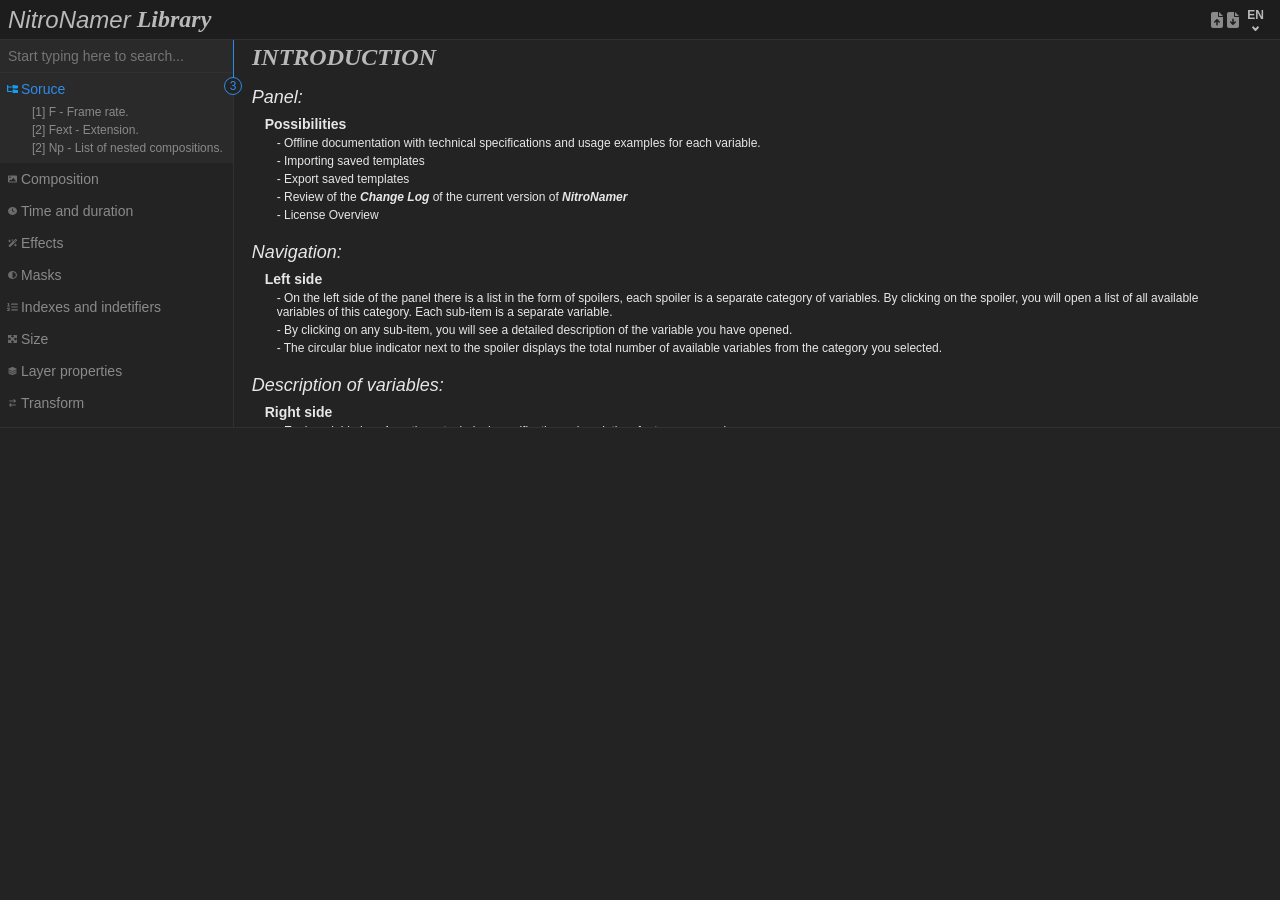
==== client/index.html @ 2a54e691 "NitroNamer Library - source tutorial for H" ====
<!DOCTYPE html>
<html lang="en">

<head>
    <meta charset="UTF-8">
    <title>NitroNamer</title>
    <link rel="stylesheet" href="styles.css">
    <link rel="stylesheet" href="css/videoBlock.css">
    <link rel="stylesheet" href="css/customAlert01.css">
</head>

<body>

    <div id="custom-alert-overlay">
        <div id="custom-alert-box">
            <div id="custom-alert-header">
                <span class="alert-library">NitroNamer Library</span>
                <span class="alert-text">Alert</span>
            </div>
            <div id="custom-alert-message">
                <!-- Здесь будет основной текст сообщения -->
            </div>
            <button id="custom-alert-close" data-i18n="defaultCustomAlertMessageButton_01"></button>
        </div>
    </div>

    <!-- Затеняющий блок -->
    <div id="shadow-overlay" class="shadow-overlay" style="display: none;"></div>

    <!-- Верхний блок -->
    <div class="top-bar">
        <span class="title-thin-italic" data-i18n="titleThinItalic">NitroNamer</span>
        <span class="title-semibold-italic" data-i18n="titleSemiboldItalic"> Library</span>
        <span class="home-text" data-i18n="homeText">Home</span>

        <!-- Блок иконок добавляем перед language-selector -->
        <div class="file-icons">
            <img src="icons/icon-file-arrow-up.svg" id="icon-export-down" alt="Export">
            <img src="icons/icon-file-arrow-down.svg" id="icon-import-up" alt="Import">
        </div>

        <div class="language-selector">
            <div class="selected-language-container">
                <span class="selected-language">EN</span>
                <img src="icons/arrow.svg" class="arrow-icon" alt="Arrow">
            </div>
            <div class="language-dropdown">
                <div class="language-option">EN</div>
                <div class="language-option">RU</div>
                <div class="language-option">CN</div>
            </div>
        </div>
    </div>

    <!-- Контейнер для двух колонок -->
    <div class="split-container">
        <!-- Левая колонка со спойлерами -->
        <div class="left">
            <input type="text" class="spoiler-search" data-i18n="leftBlock_searchSpoilerInput"
                placeholder="Start typing here to search...">
            <!-- Source-->
            <div class="spoiler active" onclick="toggleSpoiler(this)">
                <div class="spoiler-title-container">
                    <div class="spoiler-icon-container">
                        <img src="icons/icon-folder-structure.svg" class="spoiler-icon" alt="Icon 1">
                    </div>
                    <div class="spoiler-title" data-i18n="leftBlock_spoilerSoruce_1">Soruce</div>
                </div>
                <div class="spoiler-content">
                    <p data-source="F" onclick="selectSubItem(this);showContent('F')"
                        data-i18n="leftBlock_spoilerSoruce_2">[1] F - Frame rate.</p>
                    <p data-source="Fext" onclick="selectSubItem(this);showContent('Fext')"
                        data-i18n="leftBlock_spoilerOther_3">[2]
                        Fext - Extension.</p>
                    <p data-source="Np" onclick="selectSubItem(this);showContent('Np')"
                        data-i18n="leftBlock_spoilerSoruce_4">[2] Np - List of nested compositions.</p>
                </div>
            </div>
            <!-- Composition information -->
            <div class="spoiler inactive" onclick="toggleSpoiler(this)">
                <div class="spoiler-title-container">
                    <div class="spoiler-icon-container">
                        <img src="icons/icon-panoram.svg" class="spoiler-icon" alt="Icon 1">
                    </div>
                    <div class="spoiler-title" data-i18n="leftBlock_spoilerComposition_1">Composition</div>
                </div>
                <div class="spoiler-content">
                    <p data-source="C" onclick="selectSubItem(this);showContent('C')"
                        data-i18n="leftBlock_spoilerComposition_2">[1] C - Current composition name.</p>
                    <p data-source="Pn" onclick="selectSubItem(this);showContent('Pn')"
                        data-i18n="leftBlock_spoilerComposition_3">[1] Pn - Current project name.</p>
                </div>
            </div>
            <!-- Time and duration -->
            <div class="spoiler inactive" onclick="toggleSpoiler(this)">
                <div class="spoiler-title-container">
                    <div class="spoiler-icon-container">
                        <img src="icons/icon-clock.svg" class="spoiler-icon" alt="Icon 2">
                    </div>
                    <div class="spoiler-title" data-i18n="leftBlock_spoilerTimeAndDuration_1">Time and duration</div>
                </div>
                <div class="spoiler-content">
                    <p data-source="Ip" onclick="selectSubItem(this);showContent('Ip')"
                        data-i18n="leftBlock_spoilerTimeAndDuration_2">[1] Ip - Entry point of the layer.</p>
                    <p data-source="Op" onclick="selectSubItem(this);showContent('Op')"
                        data-i18n="leftBlock_spoilerTimeAndDuration_3">[1] Op - Exit point of the layer.</p>
                    <p data-source="D" onclick="selectSubItem(this);showContent('D')"
                        data-i18n="leftBlock_spoilerTimeAndDuration_4">[4] D - Duration of the layer.</p>
                    <p data-source="Df" onclick="selectSubItem(this);showContent('Df')"
                        data-i18n="leftBlock_spoilerTimeAndDuration_5">[1] Df - Time duration of the layer.</p>
                    <p data-source="Cd" onclick="selectSubItem(this);showContent('Cd')"
                        data-i18n="leftBlock_spoilerTimeAndDuration_6">[4] Cd - Duration in frames.</p>
                </div>
            </div>
            <!-- Effects -->
            <div class="spoiler inactive" onclick="toggleSpoiler(this)">
                <div class="spoiler-title-container">
                    <div class="spoiler-icon-container">
                        <img src="icons/icon-magic.svg" class="spoiler-icon" alt="Icon 3">
                    </div>
                    <div class="spoiler-title" data-i18n="leftBlock_spoilerEffects_1">Effects</div>
                </div>
                <div class="spoiler-content">
                    <p data-source="E" onclick="selectSubItem(this);showContent('E')"
                        data-i18n="leftBlock_spoilerEffects_2">
                        [3]
                        E - Names of the effects.</p>
                    <p data-source="Ec" onclick="selectSubItem(this);showContent('Ec')"
                        data-i18n="leftBlock_spoilerEffects_3">
                        [1]
                        Ec - Number of effects per layer.</p>
                </div>
            </div>
            <!-- Masks -->
            <div class="spoiler inactive" onclick="toggleSpoiler(this)">
                <div class="spoiler-title-container">
                    <div class="spoiler-icon-container">
                        <img src="icons/icon-circle-half.svg" class="spoiler-icon" alt="Icon 3">
                    </div>
                    <div class="spoiler-title" data-i18n="leftBlock_spoilerMasks_1">Masks</div>
                </div>
                <div class="spoiler-content">
                    <p data-source="Lmn" onclick="selectSubItem(this);showContent('Lmn')"
                        data-i18n="leftBlock_spoilerMasks_2">[4] Lmn - List of layer masks.</p>
                    <p data-source="Lmc" onclick="selectSubItem(this);showContent('Lmc')"
                        data-i18n="leftBlock_spoilerMasks_3">[4] Lmс - Number of layer masks.</p>
                </div>
            </div>
            <!-- Indexes and indetifiers -->
            <div class="spoiler inactive" onclick="toggleSpoiler(this)">
                <div class="spoiler-title-container">
                    <div class="spoiler-icon-container">
                        <img src="icons/icon-list.svg" class="spoiler-icon" alt="Icon 5">
                    </div>
                    <div class="spoiler-title" data-i18n="leftBlock_spoilerIndexesAndIndetifiers_1">Indexes and
                        indetifiers</div>
                </div>
                <div class="spoiler-content">
                    <p data-source="i" onclick="selectSubItem(this);showContent('i')"
                        data-i18n="leftBlock_spoilerIndexesAndIndetifiers_2">[2] i - Global index of the layer.</p>
                    <p data-source="I" onclick="selectSubItem(this);showContent('I')"
                        data-i18n="leftBlock_spoilerIndexesAndIndetifiers_3">[3] I - Local index of the layer.</p>
                    <p data-source="It" onclick="selectSubItem(this);showContent('it')"
                        data-i18n="leftBlock_spoilerIndexesAndIndetifiers_4">[3] it - The ordinal number among layers of
                        the same type.</p>
                </div>
            </div>
            <!-- Size -->
            <div class="spoiler inactive" onclick="toggleSpoiler(this)">
                <div class="spoiler-title-container">
                    <div class="spoiler-icon-container">
                        <img src="icons/icon-size.svg" class="spoiler-icon" alt="Icon 6">
                    </div>
                    <div class="spoiler-title" data-i18n="leftBlock_spoilerSize_1">Size</div>
                </div>
                <div class="spoiler-content">
                    <p data-source="R" onclick="selectSubItem(this);showContent('R')"
                        data-i18n="leftBlock_spoilerSize_2">[2] R -
                        Resolution of the layer.</p>
                    <p data-source="Ar" onclick="selectSubItem(this);showContent('Ar')"
                        data-i18n="leftBlock_spoilerSize_5">[2] Ar -
                        Aspect ratio.</p>
                    <p data-source="W" onclick="selectSubItem(this);showContent('W')"
                        data-i18n="leftBlock_spoilerSize_3">[1] W
                        - Width of the layer in pixels.</p>
                    <p data-source="H" onclick="selectSubItem(this);showContent('H')"
                        data-i18n="leftBlock_spoilerSize_4">[1] H
                        - Height of the layer in pixels.</p>
                </div>
            </div>
            <!-- Layer properties -->
            <div class="spoiler inactive" onclick="toggleSpoiler(this)">
                <div class="spoiler-title-container">
                    <div class="spoiler-icon-container">
                        <img src="icons/icon-layer.svg" class="spoiler-icon" alt="Icon 6">
                    </div>
                    <div class="spoiler-title" data-i18n="leftBlock_spoilerLayerProperties_1">Layer properties</div>
                </div>
                <div class="spoiler-content">
                    <p data-source="S" onclick="selectSubItem(this);showContent('S')"
                        data-i18n="leftBlock_spoilerLayerProperties_3">[1] S - Name of the source layer.</p>
                    <p data-source="O" onclick="selectSubItem(this);showContent('O')"
                        data-i18n="leftBlock_spoilerLayerProperties_17">[1] O - Current layer name.</p>
                    <p data-source="T" onclick="selectSubItem(this);showContent('T')"
                        data-i18n="leftBlock_spoilerLayerProperties_2">[1] T - Type of layer.</p>
                    <p data-source="Chld" onclick="selectSubItem(this);showContent('Chld')"
                        data-i18n="leftBlock_spoilerLayerProperties_16">[1] Chld - Opacity of the layer.</p>
                    <p data-source="Lpnt" onclick="selectSubItem(this);showContent('Lpnt')"
                        data-i18n="leftBlock_spoilerLayerProperties_15">[1] Lpnt - Opacity of the layer.</p>
                    <p data-source="Tm" onclick="selectSubItem(this);showContent('Tm')"
                        data-i18n="leftBlock_spoilerLayerProperties_10">[1] Tm - Type of track matte layer.</p>
                    <p data-source="An" onclick="selectSubItem(this);showContent('An')"
                        data-i18n="leftBlock_spoilerLayerProperties_11">[4] An - Animated layer properties.</p>
                    <p data-source="Lexp" onclick="selectSubItem(this);showContent('Lexp')"
                        data-i18n="leftBlock_spoilerLayerProperties_12">[4] Lexp - Layer properties with expressions.
                    </p>
                    <p data-source="Txt" onclick="selectSubItem(this);showContent('Txt')"
                        data-i18n="leftBlock_spoilerLayerProperties_18">[1] Txt - text.</p>
                </div>
            </div>
            <!-- Transform -->
            <div class="spoiler inactive" onclick="toggleSpoiler(this)">
                <div class="spoiler-title-container">
                    <div class="spoiler-icon-container">
                        <img src="icons/icon-arrow-side.svg" class="spoiler-icon" alt="Icon 6">
                    </div>
                    <div class="spoiler-title" data-i18n="leftBlock_spoilerTransform_1">Transform</div>
                </div>
                <div class="spoiler-content">
                    <p data-source="Lpos" onclick="selectSubItem(this);showContent('Lpos')"
                        data-i18n="leftBlock_spoilerTransform_2">[1] Lpos - Position of the layer.</p>
                    <p data-source="Lsc" onclick="selectSubItem(this);showContent('Lsc')"
                        data-i18n="leftBlock_spoilerTransform_3">[1] Lsc - Scale of the layer.</p>
                    <p data-source="Lrot" onclick="selectSubItem(this);showContent('Lrot')"
                        data-i18n="leftBlock_spoilerTransform_4">[1] Lrot - Rotate the layer.</p>
                    <p data-source="Lops" onclick="selectSubItem(this);showContent('Lops')"
                        data-i18n="leftBlock_spoilerTransform_5">[1] Lops - Opacity of the layer.</p>
                </div>
            </div>
            <!-- Special -->
            <div class="spoiler inactive" onclick="toggleSpoiler(this)">
                <div class="spoiler-title-container">
                    <div class="spoiler-icon-container">
                        <img src="icons/icon-target.svg" class="spoiler-icon" alt="Icon 7">
                    </div>
                    <div class="spoiler-title" data-i18n="leftBlock_spoilerSpecial_1">Special</div>
                </div>
                <div class="spoiler-content">
                    <p data-source="attr" onclick="selectSubItem(this);showContent('attr')"
                        data-i18n="leftBlock_spoilerSpecial_2">
                        [2] attr - selected attributes</p>
                    <p data-source="prop" onclick="selectSubItem(this);showContent('prop')"
                        data-i18n="leftBlock_spoilerSpecial_3">
                        [1] prop - selected properties</p>
                </div>
            </div>
            <!-- Supporting -->
            <div class="spoiler inactive" onclick="toggleSpoiler(this)">
                <div class="spoiler-title-container">
                    <div class="spoiler-icon-container">
                        <img src="icons/icon-cubes.svg" class="spoiler-icon" alt="Icon 7">
                    </div>
                    <div class="spoiler-title" data-i18n="leftBlock_spoilerSupporting_1">Supporting</div>
                </div>
                <div class="spoiler-content">
                    <p data-source="eNumber" onclick="selectSubItem(this);showContent('eNumber')"
                        data-i18n="leftBlock_spoilerSupporting_2">
                        [1] eNumber - effect number</p>
                    <p data-source="mNumber" onclick="selectSubItem(this);showContent('mNumber')"
                        data-i18n="leftBlock_spoilerSupporting_3">
                        [1] mNumber - mask number</p>
                </div>
            </div>
            <!-- Operators -->
            <div class="spoiler inactive" onclick="toggleSpoiler(this)">
                <div class="spoiler-title-container">
                    <div class="spoiler-icon-container">
                        <img src="icons/icon-at.svg" class="spoiler-icon" alt="Icon 7">
                    </div>
                    <div class="spoiler-title" data-i18n="leftBlock_spoilerOperators_1">Operators</div>
                </div>
                <div class="spoiler-content">
                    <p data-source="@cycle" onclick="selectSubItem(this);showContent('@cycle')"
                        data-i18n="leftBlock_spoilerOperators_2">
                        [2] @cycle</p>
                    <p data-source="@replace" onclick="selectSubItem(this);showContent('@replace')"
                        data-i18n="leftBlock_spoilerOperators_3">
                        [2] @replace</p>
                </div>
            </div>
        </div>
        <!-- Линия, соединяющая top-bar и кружок -->
        <div id="indicator-line" class="indicator-line"></div>
        <!-- Правая колонка с информацией -->
        <div class="right" id="info-display">
            <div id="default-message">
                <div class="home-page-header-1" data-i18n="introductionHeader">INTRODUCTION</div>
                <div class="home-page-text-block">
                    <p class="home-page-text-1" data-i18n="panelFunctions">Panel:</p>
                    <p class="home-page-text-2" data-i18n="homePage_listFunctions_1">Possibilities</p>
                    <p class="home-page-text-3" data-i18n="homePage_listFunctions_2">- Offline documentation with
                        technical specifications and usage examples for each variable.</p>
                    <p class="home-page-text-3" data-i18n="homePage_listFunctions_3">- Importing saved templates</p>
                    <p class="home-page-text-3" data-i18n="homePage_listFunctions_4">- Export saved templates</p>
                    <p class="home-page-text-3" data-i18n="homePage_listFunctions_5">- Review of the <span
                            class="variable-text-block-span-1">Change Log</span> of the current version of <span
                            class="variable-text-block-span-1">NitroNamer</span>
                    </p>
                    <p class="home-page-text-3" data-i18n="homePage_listFunctions_6">- License Overview</p>
                </div>
                <div class="home-page-text-block">
                    <p class="home-page-text-1" data-i18n="homePage_listNavigation_1">Navigation:</p>
                    <p class="home-page-text-2" data-i18n="homePage_listNavigation_2">Left side</p>
                    <p class="home-page-text-3" data-i18n="homePage_listNavigation_3">- On the left side of the panel
                        there is a list in the form of spoilers, each spoiler is a separate category of variables. By
                        clicking on the spoiler, you will open a list of all available variables of this category. Each
                        sub-item
                        is a separate variable.</p>
                    <p class="home-page-text-3" data-i18n="homePage_listNavigation_4">- By clicking on any sub-item, you
                        will see a detailed description of the variable you have opened.</p>
                    <p class="home-page-text-3" data-i18n="homePage_listNavigation_5">- The circular blue indicator next
                        to the spoiler displays the total number of available variables from the category you selected.
                    </p>
                    <p class="home-page-text-1" data-i18n="homePage_listDescription_1">Description of variables:</p>
                    <p class="home-page-text-2" data-i18n="homePage_listDescription_2">Right side</p>
                    <p class="home-page-text-3" data-i18n="homePage_listDescription_3">- Each variable has 4 sections:
                        technical specifications, description, features, examples.</p>
                    <p class="home-page-text-3" data-i18n="homePage_listDescription_4">- In the "Technical
                        characteristics" section there are 4 items, each variable has these 4 items. Item 1 - the number
                        of available operating modes, item 2 - setting the return value (yes/no), item 3 - setting the
                        custom separator, item
                        4 - the source of the value.</p>
                    <p class="home-page-text-3" data-i18n="homePage_listDescription_5">- The Description section
                        describes what this particular variable does and returns.</p>
                    <p class="home-page-text-3" data-i18n="homePage_listDescription_6">- The "Features" section
                        describes any unusual or non-obvious properties or actions of the variable.</p>
                    <p class="home-page-text-3" data-i18n="homePage_listDescription_7">- The Examples section shows some
                        uses of the variable.</p>
                </div>
                <div class="end-page-text-spacing-1"></div>
                <div class="home-page-header-1" data-i18n="homePage_listChangeLog_1">CHANGE LOG <span
                        class="title-thin-italic">2024.4</span>
                </div>
                <div class="home-page-text-block">
                    <p class="home-page-text-1" data-i18n="homePage_listChangeLog_2">Features:</p>
                    <p class="home-page-text-2" data-i18n="homePage_listChangeLog_3">UI</p>
                    <p class="home-page-text-3" data-i18n="homePage_listChangeLog_4">- Tooltips for UI elements.</p>
                    <p class="home-page-text-3" data-i18n="homePage_listChangeLog_5">- System for searching and sorting
                        saved presets (search by entered value, by date added, by usage statistics, by favorites, by
                        template length).</p>
                    <p class="home-page-text-3" data-i18n="homePage_listChangeLog_6" style="margin-bottom: 8px;">-
                        Completely new library of variables.</p>
                    <p class="home-page-text-2" data-i18n="homePage_listChangeLog_7">Variables:</p>
                    <p class="home-page-text-3" data-i18n="homePage_listChangeLog_8" style="margin-bottom: 8px;">-
                        Improved syntax logic for variables <span class="variable-text-block-span-1">E</span>, <span
                            class="variable-text-block-span-1">An</span>, <span
                            class="variable-text-block-span-1">Lexp</span>, <span
                            class="variable-text-block-span-1">Lmn</span>,
                        <span class="variable-text-block-span-1">Lmc</span>, <span
                            class="variable-text-block-span-1">Ec</span>
                    </p>
                    <p class="home-page-text-2" data-i18n="homePage_listChangeLog_9">Bug fixes</p>
                    <p class="home-page-text-3" data-i18n="homePage_listChangeLog_10">- When using the <span
                            class="variable-text-block-span-1">F</span> variable, the preview field displays the value
                        "NaN" with any Briefly mode active, but the result itself is applied correctly to the layers.
                    </p>
                    <p class="home-page-text-3" data-i18n="homePage_listChangeLog_11">- When using any "Briefly" mode,
                        the preview field displays the result not after applying "Briefly" but before it, i.e. not
                        formatted. But the final result of renaming layers is correct, i.e. taking into account the
                        selected "Briefly"
                        mode.</p>
                    <p class="home-page-text-3" data-i18n="homePage_listChangeLog_12">- Variables <span
                            class="variable-text-block-span-1">E</span>, <span
                            class="variable-text-block-span-1">An</span>, <span
                            class="variable-text-block-span-1">Lexp</span> with the filtering mode for a given
                        effect/property now correctly handle
                        situations when the composition contains layers with this effect/property or their absence (see
                        the changes section, first point).</p>
                    <p class="home-page-text-3" data-i18n="homePage_listChangeLog_13">- Now the variables `Lmn`, `Lmc`
                        correctly recognize the names of masks and their operating modes.</p>
                    <br>
                    <br>
                </div>
            </div>
            <div id="content-sections">
                <div class="hover-region"></div>
                <!-- page content-export -->
                <div class="content-section" id="content-export">
                    <div class="export-page-header-1" data-i18n="">EXPORT</div>
                    <div class="variable-text-block" data-i18n="">Imported and exported parameters may differ depending
                        on the version of NitroNamer used, if so, a warning will be issued and further import and export
                        options will be suggested.</div>

                    <div class="checkboxes-container">
                        <div class="checkboxes">
                            <label class="custom-checkbox">
                                <input type="checkbox" name="exportOptions" value="presets">
                                <span class="checkbox-icon"></span>
                                <span class="checkbox-text">Presets</span>
                            </label>
                            <label class="custom-checkbox">
                                <input type="checkbox" name="exportOptions" value="renamingOptions">
                                <span class="checkbox-icon"></span>
                                <span class="checkbox-text">Renaming options</span>
                            </label>
                            <label class="custom-checkbox">
                                <input type="checkbox" name="exportOptions" value="variableSettings">
                                <span class="checkbox-icon"></span>
                                <span class="checkbox-text">Variable settings</span>
                            </label>
                            <label class="custom-checkbox">
                                <input type="checkbox" name="exportOptions" value="tooltipLanguage">
                                <span class="checkbox-icon"></span>
                                <span class="checkbox-text">Tooltip language</span>
                            </label>
                        </div>
                        <div class="ok-texts">
                            <span id="spanPresets">[Undefined]</span>
                            <span id="spanRenamingOptions">[Undefined]</span>
                            <span id="spanVariableSettings">[Undefined]</span>
                            <span id="spanTooltipLanguage">[Undefined]</span>
                        </div>
                    </div>
                    <div class="export-button-container">
                        <button class="export-button">Export</button>
                    </div>
                </div>

                <!--== Composition information ==-->
                <div class="content-section" id="content-import">
                    <!-- Первые два текстовых блока: заголовок и описание -->
                    <div class="export-page-header-1" data-i18n="">IMPORT</div>
                    <div class="variable-text-block" data-i18n="">
                        Imported and exported parameters may differ depending on the version of NitroNamer used,
                        if so, a warning will be issued and further import and export options will be suggested.
                    </div>
                    <!-- Чекбоксы: здесь создаём один чекбокс с названием "NitroNamer" -->
                    <div class="checkboxes-container">
                        <div class="checkboxes">
                            <label class="custom-checkbox">
                                <input type="checkbox" name="importOptions" id="importOptions" value="nitronamer">
                                <span class="checkbox-icon"></span>
                                <label for="importOptions" class="checkbox-text">NitroNamer | [Not installed]</label>
                            </label>
                            <input type="file" id="file-input" style="display: none;" accept=".json">
                        </div>
                        <div class="ok-texts">
                            <!-- (При необходимости можно добавить информационные строки аналогично экспорту) -->
                        </div>
                    </div>
                    <!-- Кнопка Import -->
                    <div class="export-button-container">
                        <button class="export-button import-button">Import</button>
                    </div>
                </div>
                <!-- var C -->
                <div class="content-section" data-source="C">
                    <div class="variable-name-block" data-value="C"> <span
                            class="variable-text-block-span-1">C&nbsp;</span> -
                        variable <span class="copied-text" data-i18n="textbox-copied">- Copied</span>
                    </div>
                    <div class="variable-header-block" data-i18n="globalVarRightBlock_1">Specifications:</div>
                    <div class="variable-text-block" data-i18n="cVarPage_1">Number of available modes: <span
                            class="variable-text-block-span-1">1</span>
                        <br>Customizing the return value: <span class="variable-text-block-span-1">-</span>
                        <br>Customizing the separator: <span class="variable-text-block-span-1">-</span>
                        <br>Returned data type: <span class="variable-text-block-span-1">-</span>
                        <br>Source of data: <span class="variable-text-block-span-1">-</span>
                        <br>
                    </div>
                    <div class="variable-header-block" data-i18n="globalVarRightBlock_2">Description:</div>
                    <div class="variable-text-block" data-i18n="cVarPage_2">-</div>
                    <div class="variable-header-block" data-i18n="globalVarRightBlock_3">Features:</div>
                    <div class="variable-text-block" data-i18n="globalVarRightBlock_3_1">-</div>
                    <div class="variable-header-block" data-i18n="globalVarRightBlock_4">Video examples with results:
                    </div>
                    <div class="videoblock" id="video1">
                        <div class="video-container" id="videoContainer">
                            <video id="video" width="100%" height="100%" src="media/video/var_examples/var_c.webm"
                                type="video/webm"></video>
                            <img src="icons/play.svg" id="playIcon" class="control-icon" alt="Play">
                            <img src="icons/pause.svg" id="pauseIcon" class="control-icon" alt="Pause">
                            <div class="video-overlay"></div>
                        </div>
                        <div class="video-info" id="videoInfo">
                            <p id="currentTime">00:00:00</p>
                            <p id="titleVideo" data-i18n="varC_videoExample_1">| Demonstration of the C variable</p>
                            <img src="icons/scale-up.svg" class="scale-up-icon" alt="Scale Up">
                        </div>
                        <div id="progressBarContainer">
                            <div id="progressBarBackground">
                                <div id="progressBarFill"></div>
                                <div id="seekKnob"></div>
                                <div id="timeTooltip">00:00:00</div>
                                <div id="hoverCircle"></div>
                            </div>
                        </div>
                    </div>
                    <div class="variable-header-block" data-i18n="globalVarRightBlock_5">Text examples with results:
                    </div>
                    <div class="variable-example-block" data-value="C[_renderDate_]_Cd"> <span
                            class="variable-text-block-span-0">MODE 1:</span>&nbsp;<span
                            class="variable-text-block-span-2">C</span><span>[_renderDate_]_Cd</span> <span
                            class="copied-text" data-i18n="textbox-copied">- Copied</span>
                    </div>
                    <div class="variable-example-block-result">
                        <div class="aeUiElementsLayerBlock">
                            <div class="aeUiElementsLayerLabel"></div>
                            <div class="aeUiElementsLayerShapeIcon">
                                <img src="icons/layer-star.svg" />
                            </div>
                            <div class="aeUiElementsLayerName">
                                <span class="variable-text-block-span-2">FirstSequence</span>_renderDate_20.01.2025
                            </div>
                        </div>
                    </div>
                </div>
                <!-- var Np -->
                <div class="content-section" data-source="Np">
                    <div class="variable-name-block" data-value="Np"> <span
                            class="variable-text-block-span-1">Np&nbsp;</span> -
                        variable <span class="copied-text" data-i18n="textbox-copied">- Copied</span>
                    </div>
                    <div class="variable-header-block" data-i18n="globalVarRightBlock_1">Specifications:</div>
                    <div class="variable-text-block" data-i18n="npVarSection_1">Number of available modes: <span
                            class="variable-text-block-span-1">-</span>
                        <br>Customizing the return value: <span class="variable-text-block-span-1">-</span>
                        <br>Customizing the separator: <span class="variable-text-block-span-1">-</span>
                        <br>Returned data type: <span class="variable-text-block-span-1">-</span>
                        <br>Source of data: <span class="variable-text-block-span-1">-</span>
                        <br>
                    </div>
                    <div class="variable-header-block" data-i18n="globalVarRightBlock_2">Description:</div>
                    <div class="variable-text-block" data-i18n="npVarSection_2">-</div>
                    <div class="variable-header-block" data-i18n="globalVarRightBlock_3">Features:</div>
                    <div class="variable-text-block" data-i18n="globalVarRightBlock_3_1">-</div>
                    <div class="variable-header-block" data-i18n="globalVarRightBlock_4">Video examples with results:
                    </div>
                    <div class="videoblock" id="video2">
                        <div class="video-container" id="videoContainer">
                            <video id="video" width="100%" height="100%" src="media/video/var_examples/var_np.webm"
                                type="video/webm"></video>
                            <img src="icons/play.svg" id="playIcon" class="control-icon" alt="Play">
                            <img src="icons/pause.svg" id="pauseIcon" class="control-icon" alt="Pause">
                            <div class="video-overlay"></div>
                        </div>
                        <div class="video-info" id="videoInfo">
                            <p id="currentTime">00:00:00</p>
                            <p id="titleVideo" data-i18n="varNp_videoExample_1">| Demonstration of the Np variable</p>
                            <img src="icons/scale-up.svg" class="scale-up-icon" alt="Scale Up">
                        </div>
                        <div id="progressBarContainer">
                            <div id="progressBarBackground">
                                <div id="progressBarFill"></div>
                                <div id="seekKnob"></div>
                                <div id="timeTooltip">00:00:00</div>
                                <div id="hoverCircle"></div>
                            </div>
                        </div>
                    </div>
                    <div class="variable-header-block" data-i18n="globalVarRightBlock_5">Text examples with results:
                    </div>
                    <div class="variable-example-block" data-value="Np"> <span class="variable-text-block-span-0">MODE
                            1:</span>&nbsp;<span class="variable-text-block-span-2">Np</span><span><span
                                class="copied-text" data-i18n="textbox-copied">- Copied</span></span>
                    </div>
                    <div class="variable-example-block-result">
                        <div class="aeUiElementsLayerBlock">
                            <div class="aeUiElementsLayerLabel Precomp"></div>
                            <div class="aeUiElementsLayerShapeIcon">
                                <img src="icons/layer-precomp.svg" />
                            </div>
                            <div class="aeUiElementsLayerName">
                                <span class="variable-text-block-span-2">Precomp.1, Precomp.2</span>
                            </div>
                        </div>
                        <div class="aeUiElementsLayerBlock">
                            <div class="aeUiElementsLayerLabel"></div>
                            <div class="aeUiElementsLayerShapeIcon">
                                <img src="icons/layer-star.svg" />
                            </div>
                            <div class="aeUiElementsLayerName">
                                <span class="variable-text-block-span-2">NoNestedPrecomps</span>
                            </div>
                        </div>
                    </div>
                </div>
                <!-- var Pn -->
                <div class="content-section" data-source="Pn">
                    <div class="variable-name-block" data-value="Pn"> <span
                            class="variable-text-block-span-1">Pn&nbsp;</span>
                        - variable <span class="copied-text" data-i18n="textbox-copied">- Copied</span>
                    </div>
                    <div class="variable-header-block" data-i18n="globalVarRightBlock_1">Specifications:</div>
                    <div class="variable-text-block" data-i18n="pnVarPage_1">Number of available modes: <span
                            class="variable-text-block-span-1">1</span>
                        <br>Customizing the return value: <span class="variable-text-block-span-1">-</span>
                        <br>Customizing the separator: <span class="variable-text-block-span-1">-</span>
                        <br>Returned data type: <span class="variable-text-block-span-1">-</span>
                        <br>Source of data: <span class="variable-text-block-span-1">-</span>
                        <br>
                    </div>
                    <div class="variable-header-block" data-i18n="globalVarRightBlock_2">Description:</div>
                    <div class="variable-text-block" data-i18n="pnVarPage_2">-</div>
                    <div class="variable-header-block" data-i18n="globalVarRightBlock_3">Features:</div>
                    <div class="variable-text-block" data-i18n="globalVarRightBlock_3_1">Not available.</div>
                    <div class="variable-header-block" data-i18n="globalVarRightBlock_4">Video examples with results:
                    </div>
                    <div class="videoblock" id="video3">
                        <div class="video-container" id="videoContainer">
                            <video id="video" width="100%" height="100%" src="media/video/var_examples/var_pn.webm"
                                type="video/webm"></video>
                            <img src="icons/play.svg" id="playIcon" class="control-icon" alt="Play">
                            <img src="icons/pause.svg" id="pauseIcon" class="control-icon" alt="Pause">
                            <div class="video-overlay"></div>
                        </div>
                        <div class="video-info" id="videoInfo">
                            <p id="currentTime">00:00:00</p>
                            <p id="titleVideo" data-i18n="varPn_videoExample_1">| Demonstration of the Pn variable</p>
                            <img src="icons/scale-up.svg" class="scale-up-icon" alt="Scale Up">
                        </div>
                        <div id="progressBarContainer">
                            <div id="progressBarBackground">
                                <div id="progressBarFill"></div>
                                <div id="seekKnob"></div>
                                <div id="timeTooltip">00:00:00</div>
                                <div id="hoverCircle"></div>
                            </div>
                        </div>
                    </div>
                    <div class="variable-header-block" data-i18n="globalVarRightBlock_5">Text examples with results:
                    </div>
                    <div class="variable-example-block" data-value="(Layer_from_)Pn"> <span
                            class="variable-text-block-span-0">MODE 1: [Layer_from_]<span
                                class="variable-text-block-span-2">Pn</span> <span class="copied-text"
                                data-i18n="textbox-copied">- Copied</span></span>
                    </div>
                    <div class="variable-example-block-result">
                        <div class="aeUiElementsLayerBlock">
                            <div class="aeUiElementsLayerLabel"></div>
                            <div class="aeUiElementsLayerShapeIcon">
                                <img src="icons/layer-star.svg" />
                            </div>
                            <div class="aeUiElementsLayerName">
                                Layer_from_<span class="variable-text-block-span-2">myProject</span>
                            </div>
                        </div>
                    </div>
                </div>
                <!-- var F -->
                <div class="content-section" data-source="F">
                    <div class="variable-name-block" data-value="F"> <span
                            class="variable-text-block-span-1">F&nbsp;</span>- variable <span class="copied-text"
                            data-i18n="textbox-copied">- Copied</span>
                    </div>
                    <div class="variable-header-block" data-i18n="globalVarRightBlock_1">Specifications:</div>
                    <div class="variable-text-block" data-i18n="fVarSection_1">Number of available modes: <span
                            class="variable-text-block-span-1">1</span>
                        <br>Customizing the return value: <span class="variable-text-block-span-1">-</span>
                        <br>Customizing the separator: <span class="variable-text-block-span-1">-</span>
                        <br>Returned data type: <span class="variable-text-block-span-1">-</span>
                        <br>Source of data: <span class="variable-text-block-span-1">-</span>
                        <br>
                    </div>
                    <div class="variable-header-block" data-i18n="globalVarRightBlock_2">Description:</div>
                    <div class="variable-text-block" data-i18n="fVarSection_2">-</div>
                    <div class="variable-header-block" data-i18n="globalVarRightBlock_3">Features:</div>
                    <div class="variable-text-block" data-i18n="globalVarRightBlock_3_1">-</div>
                    <div class="variable-header-block" data-i18n="globalVarRightBlock_4">Video examples with results:
                    </div>
                    <div class="videoblock" id="video4">
                        <div class="video-container" id="videoContainer">
                            <video id="video" width="100%" height="100%" src="media/video/var_examples/var_f.webm"
                                type="video/webm"></video>
                            <img src="icons/play.svg" id="playIcon" class="control-icon" alt="Play">
                            <img src="icons/pause.svg" id="pauseIcon" class="control-icon" alt="Pause">
                            <div class="video-overlay"></div>
                        </div>
                        <div class="video-info" id="videoInfo">
                            <p id="currentTime">00:00:00</p>
                            <p id="titleVideo" data-i18n="varF_videoExample_1">| Demonstration of the F variable</p>
                            <img src="icons/scale-up.svg" class="scale-up-icon" alt="Scale Up">
                        </div>
                        <div id="progressBarContainer">
                            <div id="progressBarBackground">
                                <div id="progressBarFill"></div>
                                <div id="seekKnob"></div>
                                <div id="timeTooltip">00:00:00</div>
                                <div id="hoverCircle"></div>
                            </div>
                        </div>
                    </div>
                    <div class="variable-header-block" data-i18n="globalVarRightBlock_5">Text examples with results:
                    </div>
                    <div class="variable-example-block" data-value="T_[frameRate]:F"> <span
                            class="variable-text-block-span-0">MODE 1: T_[frameRate]:<span
                                class="variable-text-block-span-2">F</span><span class="copied-text"
                                data-i18n="textbox-copied">- Copied</span></span>
                    </div>
                    <div class="variable-example-block-result">
                        <div class="aeUiElementsLayerBlock">
                            <div class="aeUiElementsLayerLabel Shape" id=""></div>
                            <div class="aeUiElementsLayerShapeIcon">
                                <img src="icons/layer-star.svg" />
                            </div>
                            <div class="aeUiElementsLayerName">
                                Shape_frameRate:<span class="variable-text-block-span-2">NoFrameRate</span>
                            </div>
                        </div>
                        <div class="aeUiElementsLayerBlock">
                            <div class="aeUiElementsLayerLabel FootageVideo"></div>
                            <div class="aeUiElementsLayerShapeIcon">
                                <img src="icons/layer-video-file.svg" />
                            </div>
                            <div class="aeUiElementsLayerName">
                                Footage_frameRate:<span class="variable-text-block-span-2">30.00</span>
                            </div>
                        </div>
                        <div class="aeUiElementsLayerBlock">
                            <div class="aeUiElementsLayerLabel FootageImage"></div>
                            <div class="aeUiElementsLayerShapeIcon">
                                <img src="icons/layer-image-file.svg" />
                            </div>
                            <div class="aeUiElementsLayerName">
                                Footage_frameRate:<span class="variable-text-block-span-2">NoFrameRate</span>
                            </div>
                        </div>
                        <div class="aeUiElementsLayerBlock">
                            <div class="aeUiElementsLayerLabel Precomp"></div>
                            <div class="aeUiElementsLayerShapeIcon">
                                <img src="icons/layer-precomp.svg" />
                            </div>
                            <div class="aeUiElementsLayerName">
                                Footage_frameRate:<span class="variable-text-block-span-2">60</span>
                            </div>
                        </div>
                    </div>
                </div>
                <!-- var R -->
                <div class="content-section" data-source="R">
                    <div class="variable-name-block" data-value="R"> <span
                            class="variable-text-block-span-1">R&nbsp;</span>- variable <span class="copied-text"
                            data-i18n="textbox-copied">- Copied</span>
                    </div>
                    <div class="variable-header-block" data-i18n="globalVarRightBlock_1">Specifications:</div>
                    <div class="variable-text-block" data-i18n="rVarSection_1">Number of available modes: <span
                            class="variable-text-block-span-1">1</span>
                        <br>Customizing the return value: <span class="variable-text-block-span-1">-</span>
                        <br>Customizing the separator: <span class="variable-text-block-span-1">-</span>
                        <br>Returned data type: <span class="variable-text-block-span-1">-</span>
                        <br>Source of data: <span class="variable-text-block-span-1">-</span>
                        <br>
                    </div>
                    <div class="variable-header-block" data-i18n="globalVarRightBlock_2">Description:</div>
                    <div class="variable-text-block" data-i18n="rVarSection_2">-</div>
                    <div class="variable-header-block" data-i18n="globalVarRightBlock_3">Features:</div>
                    <div class="variable-text-block" data-i18n="globalVarRightBlock_3_1">-</div>
                    <div class="variable-header-block" data-i18n="globalVarRightBlock_4">Video examples with results:
                    </div>
                    <div class="videoblock" id="video4">
                        <div class="video-container" id="videoContainer">
                            <video id="video" width="100%" height="100%" src="media/video/var_examples/var_r.webm"
                                type="video/webm"></video>
                            <img src="icons/play.svg" id="playIcon" class="control-icon" alt="Play">
                            <img src="icons/pause.svg" id="pauseIcon" class="control-icon" alt="Pause">
                            <div class="video-overlay"></div>
                        </div>
                        <div class="video-info" id="videoInfo">
                            <p id="currentTime">00:00:00</p>
                            <p id="titleVideo" data-i18n="varR_videoExample_1">| Demonstration of the R variable</p>
                            <img src="icons/scale-up.svg" class="scale-up-icon" alt="Scale Up">
                        </div>
                        <div id="progressBarContainer">
                            <div id="progressBarBackground">
                                <div id="progressBarFill"></div>
                                <div id="seekKnob"></div>
                                <div id="timeTooltip">00:00:00</div>
                                <div id="hoverCircle"></div>
                            </div>
                        </div>
                    </div>
                    <div class="variable-header-block" data-i18n="globalVarRightBlock_5">Text examples with results:
                    </div>
                    <div class="variable-example-block" data-value="T | R.Fext"> <span
                            class="variable-text-block-span-0">MODE 1: T | <span
                                class="variable-text-block-span-2">R</span>.Fext</span><span class="copied-text"
                            data-i18n="textbox-copied">- Copied</span>
                    </div>
                    <div class="variable-example-block-result">
                        <div class="aeUiElementsLayerBlock">
                            <div class="aeUiElementsLayerLabel Shape"></div>
                            <div class="aeUiElementsLayerShapeIcon">
                                <img src="icons/layer-star.svg" />
                            </div>
                            <div class="aeUiElementsLayerName">
                                Shape |<span class="variable-text-block-span-2">520*340</span>.NoExtension
                            </div>
                        </div>
                        <div class="aeUiElementsLayerBlock">
                            <div class="aeUiElementsLayerLabel FootageVideo"></div>
                            <div class="aeUiElementsLayerShapeIcon">
                                <img src="icons/layer-video-file.svg" />
                            </div>
                            <div class="aeUiElementsLayerName">
                                Footage |<span class="variable-text-block-span-2">1920*1080</span>.mp4
                            </div>
                        </div>
                        <div class="aeUiElementsLayerBlock">
                            <div class="aeUiElementsLayerLabel FootageImage"></div>
                            <div class="aeUiElementsLayerShapeIcon">
                                <img src="icons/layer-image-file.svg" />
                            </div>
                            <div class="aeUiElementsLayerName">
                                Footage |<span class="variable-text-block-span-2">512*512</span>.png
                            </div>
                        </div>
                        <div class="aeUiElementsLayerBlock">
                            <div class="aeUiElementsLayerLabel Precomp"></div>
                            <div class="aeUiElementsLayerShapeIcon">
                                <img src="icons/layer-precomp.svg" />
                            </div>
                            <div class="aeUiElementsLayerName">
                                Pre-comp |<span class="variable-text-block-span-2">256*1080</span>.NoExtension
                            </div>
                        </div>
                    </div>
                    <div class="variable-example-block" data-value="R(1)(Fext)"> <span
                            class="variable-text-block-span-0">MODE 2:&nbsp;<span
                                class="variable-text-block-span-2">R(1)</span>(Fext)</span><span class="copied-text"
                            data-i18n="textbox-copied">- Copied</span>
                    </div>
                    <div class="variable-example-block-result">
                        <div class="aeUiElementsLayerBlock">
                            <div class="aeUiElementsLayerLabel Shape"></div>
                            <div class="aeUiElementsLayerShapeIcon">
                                <img src="icons/layer-star.svg" />
                            </div>
                            <div class="aeUiElementsLayerName">
                                <span class="variable-text-block-span-2">520.5*340.5</span>(NoExtension)
                            </div>
                        </div>
                        <div class="aeUiElementsLayerBlock">
                            <div class="aeUiElementsLayerLabel FootageVideo"></div>
                            <div class="aeUiElementsLayerShapeIcon">
                                <img src="icons/layer-video-file.svg" />
                            </div>
                            <div class="aeUiElementsLayerName">
                                <span class="variable-text-block-span-2">1920.0*1080.0</span>(mp4)
                            </div>
                        </div>
                        <div class="aeUiElementsLayerBlock">
                            <div class="aeUiElementsLayerLabel FootageImage"></div>
                            <div class="aeUiElementsLayerShapeIcon">
                                <img src="icons/layer-image-file.svg" />
                            </div>
                            <div class="aeUiElementsLayerName">
                                <span class="variable-text-block-span-2">512.7*512.7</span>(png)
                            </div>
                        </div>
                        <div class="aeUiElementsLayerBlock">
                            <div class="aeUiElementsLayerLabel Precomp"></div>
                            <div class="aeUiElementsLayerShapeIcon">
                                <img src="icons/layer-precomp.svg" />
                            </div>
                            <div class="aeUiElementsLayerName">
                                <span class="variable-text-block-span-2">256.0*1080.0</span>(NoExtension)
                            </div>
                        </div>
                    </div>
                </div>
                <!-- var Ar -->
                <div class="content-section" data-source="Ar">
                    <div class="variable-name-block" data-value="Ar"> <span
                            class="variable-text-block-span-1">Ar&nbsp;</span>- variable <span class="copied-text"
                            data-i18n="textbox-copied">- Copied</span>
                    </div>
                    <div class="variable-header-block" data-i18n="globalVarRightBlock_1">Specifications:</div>
                    <div class="variable-text-block" data-i18n="arVarSection_1">Number of available modes: <span
                            class="variable-text-block-span-1">1</span>
                        <br>Customizing the return value: <span class="variable-text-block-span-1">-</span>
                        <br>Customizing the separator: <span class="variable-text-block-span-1">-</span>
                        <br>Returned data type: <span class="variable-text-block-span-1">-</span>
                        <br>Source of data: <span class="variable-text-block-span-1">-</span>
                        <br>
                    </div>
                    <div class="variable-header-block" data-i18n="globalVarRightBlock_2">Description:</div>
                    <div class="variable-text-block" data-i18n="arVarSection_2">-</div>
                    <div class="variable-header-block" data-i18n="globalVarRightBlock_3">Features:</div>
                    <div class="variable-text-block" data-i18n="globalVarRightBlock_3_1">-</div>
                    <div class="variable-header-block" data-i18n="globalVarRightBlock_4">Video examples with results:
                    </div>
                    <div class="videoblock" id="video5">
                        <div class="video-container" id="videoContainer">
                            <video id="video" width="100%" height="100%" src="media/video/var_examples/var_ar.webm"
                                type="video/webm"></video>
                            <img src="icons/play.svg" id="playIcon" class="control-icon" alt="Play">
                            <img src="icons/pause.svg" id="pauseIcon" class="control-icon" alt="Pause">
                            <div class="video-overlay"></div>
                        </div>
                        <div class="video-info" id="videoInfo">
                            <p id="currentTime">00:00:00</p>
                            <p id="titleVideo" data-i18n="varAr_videoExample_1">| Demonstration of the Ar variable</p>
                            <img src="icons/scale-up.svg" class="scale-up-icon" alt="Scale Up">
                        </div>
                        <div id="progressBarContainer">
                            <div id="progressBarBackground">
                                <div id="progressBarFill"></div>
                                <div id="seekKnob"></div>
                                <div id="timeTooltip">00:00:00</div>
                                <div id="hoverCircle"></div>
                            </div>
                        </div>
                    </div>
                    <div class="variable-header-block" data-i18n="globalVarRightBlock_5">Text examples with results:
                    </div>
                    <div class="variable-example-block" data-value="T.Ar | R"> <span
                            class="variable-text-block-span-0">MODE 1: T.<span
                                class="variable-text-block-span-2">Ar</span> | R</span><span class="copied-text"
                            data-i18n="textbox-copied">- Copied</span>
                    </div>
                    <div class="variable-example-block-result">
                        <div class="aeUiElementsLayerBlock">
                            <div class="aeUiElementsLayerLabel Shape" id=""></div>
                            <div class="aeUiElementsLayerShapeIcon">
                                <img src="icons/layer-star.svg" />
                            </div>
                            <div class="aeUiElementsLayerName">
                                Shape.<span class="variable-text-block-span-2">NoAscpectRation</span> | NoResolution
                            </div>
                        </div>
                        <div class="aeUiElementsLayerBlock">
                            <div class="aeUiElementsLayerLabel FootageVideo"></div>
                            <div class="aeUiElementsLayerShapeIcon">
                                <img src="icons/layer-video-file.svg" />
                            </div>
                            <div class="aeUiElementsLayerName">
                                Footage.<span class="variable-text-block-span-2">16:9</span> | 1920*1080
                            </div>
                        </div>
                        <div class="aeUiElementsLayerBlock">
                            <div class="aeUiElementsLayerLabel FootageImage"></div>
                            <div class="aeUiElementsLayerShapeIcon">
                                <img src="icons/layer-image-file.svg" />
                            </div>
                            <div class="aeUiElementsLayerName">
                                Footage.<span class="variable-text-block-span-2">1:1</span> | 512*512
                            </div>
                        </div>
                        <div class="aeUiElementsLayerBlock">
                            <div class="aeUiElementsLayerLabel Precomp"></div>
                            <div class="aeUiElementsLayerShapeIcon">
                                <img src="icons/layer-precomp.svg" />
                            </div>
                            <div class="aeUiElementsLayerName">
                                Pre-comp.<span class="variable-text-block-span-2">32:135</span> | 256*1080
                            </div>
                        </div>
                    </div>
                </div>

                <!--== Composition information ==-->
                <!-- var Ip -->
                <div class="content-section" data-source="Ip">
                    <div class="variable-name-block" data-value="Ip"> <span
                            class="variable-text-block-span-1">Ip&nbsp;</span> -
                        variable <span class="copied-text" data-i18n="textbox-copied">- Copied</span>
                    </div>
                    <div class="variable-header-block" data-i18n="globalVarRightBlock_1">Specifications:</div>
                    <div class="variable-text-block" data-i18n="ipVarSection_1">Number of available modes: <span
                            class="variable-text-block-span-1">1</span>
                        <br>Customizing the return value: <span class="variable-text-block-span-1">-</span>
                        <br>Customizing the separator: <span class="variable-text-block-span-1">-</span>
                        <br>Returned data type: <span class="variable-text-block-span-1">-</span>
                        <br>Source of data: <span class="variable-text-block-span-1">-</span>
                        <br>
                    </div>
                    <div class="variable-header-block" data-i18n="globalVarRightBlock_2">Description:</div>
                    <div class="variable-text-block" data-i18n="ipVarSection_2">-</div>
                    <div class="variable-header-block" data-i18n="globalVarRightBlock_3">Features:</div>
                    <div class="variable-text-block" data-i18n="globalVarRightBlock_3_1">-</div>
                    <div class="variable-header-block" data-i18n="globalVarRightBlock_4">Video examples with results:
                    </div>
                    <div class="videoblock" id="video6">
                        <div class="video-container" id="videoContainer">
                            <video id="video" width="100%" height="100%" src="media/video/var_examples/var_ip.webm"
                                type="video/webm"></video>
                            <img src="icons/play.svg" id="playIcon" class="control-icon" alt="Play">
                            <img src="icons/pause.svg" id="pauseIcon" class="control-icon" alt="Pause">
                            <div class="video-overlay"></div>
                        </div>
                        <div class="video-info" id="videoInfo">
                            <p id="currentTime">00:00:00</p>
                            <p id="titleVideo" data-i18n="varIp_videoExample_1">| Demonstration of the Ip variable</p>
                            <img src="icons/scale-up.svg" class="scale-up-icon" alt="Scale Up">
                        </div>
                        <div id="progressBarContainer">
                            <div id="progressBarBackground">
                                <div id="progressBarFill"></div>
                                <div id="seekKnob"></div>
                                <div id="timeTooltip">00:00:00</div>
                                <div id="hoverCircle"></div>
                            </div>
                        </div>
                    </div>
                    <div class="variable-header-block" data-i18n="globalVarRightBlock_5">Text examples with results:
                    </div>
                    <div class="variable-example-block" data-value="(FrameDuration:)F - (In:)Ip">
                        <span class="variable-text-block-span-0">MODE 1:&nbsp;</span>(FrameDuration:)F - (In:)<span
                            class="variable-text-block-span-2">Ip</span>
                        <span class="copied-text" data-i18n="textbox-copied">- Copied</span>
                    </div>
                    <div class="variable-example-block-result">
                        <div class="aeUiElementsLayerBlock">
                            <div class="aeUiElementsLayerLabel"></div>
                            <div class="aeUiElementsLayerShapeIcon">
                                <img src="icons/layer-star.svg" />
                            </div>
                            <div class="aeUiElementsLayerName">
                                FrameDuration:250 - In:<span class="variable-text-block-span-2">1.25</span>
                            </div>
                        </div>
                        <div class="aeUiElementsLayerBlock">
                            <div class="aeUiElementsLayerLabel Precomp"></div>
                            <div class="aeUiElementsLayerShapeIcon">
                                <img src="icons/layer-precomp.svg" />
                            </div>
                            <div class="aeUiElementsLayerName">
                                FrameDuration:650 - In:<span class="variable-text-block-span-2">2.05</span>
                            </div>
                        </div>
                    </div>
                </div>
                <!-- var Op -->
                <div class="content-section" data-source="Op">
                    <div class="variable-name-block" data-value="Op"> <span
                            class="variable-text-block-span-1">Op&nbsp;</span> -
                        variable <span class="copied-text" data-i18n="textbox-copied">- Copied</span>
                    </div>
                    <div class="variable-header-block" data-i18n="globalVarRightBlock_1">Specifications:</div>
                    <div class="variable-text-block" data-i18n="opVarSection_1">Number of available modes: <span
                            class="variable-text-block-span-1">1</span>
                        <br>Customizing the return value: <span class="variable-text-block-span-1">-</span>
                        <br>Customizing the separator: <span class="variable-text-block-span-1">-</span>
                        <br>Returned data type: <span class="variable-text-block-span-1">-</span>
                        <br>Source of data: <span class="variable-text-block-span-1">-</span>
                        <br>
                    </div>
                    <div class="variable-header-block" data-i18n="globalVarRightBlock_2">Description:</div>
                    <div class="variable-text-block" data-i18n="opVarSection_2">-</div>
                    <div class="variable-header-block" data-i18n="globalVarRightBlock_3">Features:</div>
                    <div class="variable-text-block" data-i18n="globalVarRightBlock_3_1">-</div>
                    <div class="variable-header-block" data-i18n="globalVarRightBlock_4">Video examples with results:
                    </div>
                    <div class="videoblock" id="video7">
                        <div class="video-container" id="videoContainer">
                            <video id="video" width="100%" height="100%" src="media/video/var_examples/var_op.webm"
                                type="video/webm"></video>
                            <img src="icons/play.svg" id="playIcon" class="control-icon" alt="Play">
                            <img src="icons/pause.svg" id="pauseIcon" class="control-icon" alt="Pause">
                            <div class="video-overlay"></div>
                        </div>
                        <div class="video-info" id="videoInfo">
                            <p id="currentTime">00:00:00</p>
                            <p id="titleVideo" data-i18n="varOp_videoExample_1">| Demonstration of the Op variable</p>
                            <img src="icons/scale-up.svg" class="scale-up-icon" alt="Scale Up">
                        </div>
                        <div id="progressBarContainer">
                            <div id="progressBarBackground">
                                <div id="progressBarFill"></div>
                                <div id="seekKnob"></div>
                                <div id="timeTooltip">00:00:00</div>
                                <div id="hoverCircle"></div>
                            </div>
                        </div>
                    </div>
                    <div class="variable-header-block" data-i18n="globalVarRightBlock_5">Text examples with results:
                    </div>
                    <div class="variable-example-block" data-value="(FrameDuration:)F - (Out:)Op">
                        <span class="variable-text-block-span-0">MODE 1:&nbsp;</span>(FrameDuration:)F - (Out:)<span
                            class="variable-text-block-span-2">Op</span>
                        <span class="copied-text" data-i18n="textbox-copied">- Copied</span>
                    </div>
                    <div class="variable-example-block-result">
                        <div class="aeUiElementsLayerBlock">
                            <div class="aeUiElementsLayerLabel"></div>
                            <div class="aeUiElementsLayerShapeIcon">
                                <img src="icons/layer-star.svg" />
                            </div>
                            <div class="aeUiElementsLayerName">
                                FrameDuration:300 - Out:<span class="variable-text-block-span-2">0.5</span>
                            </div>
                        </div>
                        <div class="aeUiElementsLayerBlock">
                            <div class="aeUiElementsLayerLabel Precomp"></div>
                            <div class="aeUiElementsLayerShapeIcon">
                                <img src="icons/layer-precomp.svg" />
                            </div>
                            <div class="aeUiElementsLayerName">
                                FrameDuration:100 - Out:<span class="variable-text-block-span-2">0.39</span>
                            </div>
                        </div>
                    </div>
                </div>
                <!-- var D -->
                <div class="content-section" data-source="D">
                    <div class="variable-name-block" data-value="D"> <span
                            class="variable-text-block-span-1">D&nbsp;</span> -
                        variable <span class="copied-text" data-i18n="textbox-copied">- Copied</span>
                    </div>
                    <div class="variable-header-block" data-i18n="globalVarRightBlock_1">Specifications:</div>
                    <div class="variable-text-block" data-i18n="dVarSection_1">Number of available modes: <span
                            class="variable-text-block-span-1">2</span>
                        <br>Customizing the return value: <span class="variable-text-block-span-1">No</span>
                        <br>Customizing the separator: <span class="variable-text-block-span-1">No</span>
                        <br>Returned data type: <span class="variable-text-block-span-1">String</span>
                        <br>Source of data: <span class="variable-text-block-span-1">Timeline</span>
                        <br>
                    </div>
                    <div class="variable-header-block" data-i18n="globalVarRightBlock_2">Description:</div>
                    <div class="variable-text-block" data-i18n="dVarSection_2">-</div>
                    <div class="variable-header-block" data-i18n="globalVarRightBlock_3">Features:</div>
                    <div class="variable-text-block" data-i18n="globalVarRightBlock_3_1">-</div>
                    <div class="variable-header-block" data-i18n="globalVarRightBlock_4">Video examples with results:
                    </div>
                    <div class="videoblock" id="video8">
                        <div class="video-container" id="videoContainer">
                            <video id="video" width="100%" height="100%" src="media/video/var_examples/var_d.webm"
                                type="video/webm"></video>
                            <img src="icons/play.svg" id="playIcon" class="control-icon" alt="Play">
                            <img src="icons/pause.svg" id="pauseIcon" class="control-icon" alt="Pause">
                            <div class="video-overlay"></div>
                        </div>
                        <div class="video-info" id="videoInfo">
                            <p id="currentTime">00:00:00</p>
                            <p id="titleVideo" data-i18n="varD_videoExample_1">| Demonstration of the D variable</p>
                            <img src="icons/scale-up.svg" class="scale-up-icon" alt="Scale Up">
                        </div>
                        <div id="progressBarContainer">
                            <div id="progressBarBackground">
                                <div id="progressBarFill"></div>
                                <div id="seekKnob"></div>
                                <div id="timeTooltip">00:00:00</div>
                                <div id="hoverCircle"></div>
                            </div>
                        </div>
                    </div>
                    <div class="variable-header-block" data-i18n="globalVarRightBlock_5">Text examples with results:
                    </div>
                    <div class="variable-example-block" data-value="(Total layer duration:) D">
                        <span class="variable-text-block-span-0">MODE 1:&nbsp;</span>(Total layer duration:)&nbsp;<span
                            class="variable-text-block-span-2">D</span>
                        <span class="copied-text" data-i18n="textbox-copied">- Copied</span>
                    </div>
                    <div class="variable-example-block-result">
                        <div class="aeUiElementsLayerBlock">
                            <div class="aeUiElementsLayerLabel"></div>
                            <div class="aeUiElementsLayerShapeIcon">
                                <img src="icons/layer-star.svg" />
                            </div>
                            <div class="aeUiElementsLayerName">
                                Total layer duration: <span class="variable-text-block-span-2">00:02:15</span>
                            </div>
                        </div>
                    </div>
                    <div class="variable-example-block" data-value="(MINUTES:SECONDS) - D(2)_D(3)">
                        <span class="variable-text-block-span-0">MODE 2:&nbsp;</span>MINUTES:SECONDS -&nbsp;<span
                            class="variable-text-block-span-2">D(2)</span>_<span
                            class="variable-text-block-span-2">D(3)</span>
                        <span class="copied-text" data-i18n="textbox-copied">- Copied</span>
                    </div>
                    <div class="variable-example-block-result">
                        <div class="aeUiElementsLayerBlock">
                            <div class="aeUiElementsLayerLabel"></div>
                            <div class="aeUiElementsLayerShapeIcon">
                                <img src="icons/layer-star.svg" />
                            </div>
                            <div class="aeUiElementsLayerName">
                                (MINUTES:SECONDS) - <span class="variable-text-block-span-2">02</span>_<span
                                    class="variable-text-block-span-2">15</span>
                            </div>
                        </div>
                    </div>
                </div>
                <!-- var Df -->
                <div class="content-section" data-source="Df">
                    <div class="variable-name-block" data-value="Df"> <span
                            class="variable-text-block-span-1">Df&nbsp;</span> -
                        variable <span class="copied-text" data-i18n="textbox-copied">- Copied</span>
                    </div>
                    <div class="variable-header-block" data-i18n="globalVarRightBlock_1">Specifications:</div>
                    <div class="variable-text-block" data-i18n="dfVarSection_1">Number of available modes: <span
                            class="variable-text-block-span-1">1</span>
                        <br>Customizing the return value: <span class="variable-text-block-span-1">-</span>
                        <br>Customizing the separator: <span class="variable-text-block-span-1">-</span>
                        <br>Returned data type: <span class="variable-text-block-span-1">-</span>
                        <br>Source of data: <span class="variable-text-block-span-1">-</span>
                        <br>
                    </div>
                    <div class="variable-header-block" data-i18n="globalVarRightBlock_2">Description:</div>
                    <div class="variable-text-block" data-i18n="dfVarSection_2">-</div>
                    <div class="variable-header-block" data-i18n="globalVarRightBlock_3">Features:</div>
                    <div class="variable-text-block" data-i18n="globalVarRightBlock_3_1">-</div>
                    <div class="variable-header-block" data-i18n="globalVarRightBlock_4">Video examples with results:
                    </div>
                    <div class="videoblock" id="video9">
                        <div class="video-container" id="videoContainer">
                            <video id="video" width="100%" height="100%" src="media/video/var_examples/var_df.webm"
                                type="video/webm"></video>
                            <img src="icons/play.svg" id="playIcon" class="control-icon" alt="Play">
                            <img src="icons/pause.svg" id="pauseIcon" class="control-icon" alt="Pause">
                            <div class="video-overlay"></div>
                        </div>
                        <div class="video-info" id="videoInfo">
                            <p id="currentTime">00:00:00</p>
                            <p id="titleVideo" data-i18n="varDf_videoExample_1"></p>
                            <img src="icons/scale-up.svg" class="scale-up-icon" alt="Scale Up">
                        </div>
                        <div id="progressBarContainer">
                            <div id="progressBarBackground">
                                <div id="progressBarFill"></div>
                                <div id="seekKnob"></div>
                                <div id="timeTooltip">00:00:00</div>
                                <div id="hoverCircle"></div>
                            </div>
                        </div>
                    </div>
                    <div class="variable-header-block" data-i18n="globalVarRightBlock_5">Text examples with results:
                    </div>
                    <div class="variable-example-block" data-value="(frameDuration:)Df">
                        <span class="variable-text-block-span-0">MODE 1:&nbsp;</span>(frameDuration:)<span
                            class="variable-text-block-span-2">Df</span>
                        <span class="copied-text" data-i18n="textbox-copied">- Copied</span>
                    </div>
                    <div class="variable-example-block-result">
                        <div class="aeUiElementsLayerBlock">
                            <div class="aeUiElementsLayerLabel"></div>
                            <div class="aeUiElementsLayerShapeIcon">
                                <img src="icons/layer-star.svg" />
                            </div>
                            <div class="aeUiElementsLayerName">
                                frameDuration:<span class="variable-text-block-span-2">40</span>
                            </div>
                        </div>
                    </div>
                </div>
                <!-- var Cd -->
                <div class="content-section" data-source="Cd">
                    <div class="variable-name-block" data-value="Cd"> <span
                            class="variable-text-block-span-1">Cd&nbsp;</span> -
                        variable <span class="copied-text" data-i18n="textbox-copied">- Copied</span>
                    </div>
                    <div class="variable-header-block" data-i18n="globalVarRightBlock_1">Specifications:</div>
                    <div class="variable-text-block" data-i18n="cdVarSection_1">Number of available modes: <span
                            class="variable-text-block-span-1">-</span>
                        <br>Customizing the return value: <span class="variable-text-block-span-1">-</span>
                        <br>Customizing the separator: <span class="variable-text-block-span-1">-</span>
                        <br>Returned data type: <span class="variable-text-block-span-1">-</span>
                        <br>Source of data: <span class="variable-text-block-span-1">-</span>
                        <br>
                    </div>
                    <div class="variable-header-block" data-i18n="globalVarRightBlock_2">Description:</div>
                    <div class="variable-text-block" data-i18n="cdVarSection_2">-</div>
                    <div class="variable-header-block" data-i18n="globalVarRightBlock_3">Features:</div>
                    <div class="variable-text-block" data-i18n="globalVarRightBlock_3_1">-</div>
                    <div class="variable-header-block" data-i18n="globalVarRightBlock_4">Video examples with results:
                    </div>
                    <div class="videoblock" id="video12">
                        <div class="video-container" id="videoContainer">
                            <video id="video" width="100%" height="100%" src="media/video/var_examples/var_cd.webm"
                                type="video/webm"></video>
                            <img src="icons/play.svg" id="playIcon" class="control-icon" alt="Play">
                            <img src="icons/pause.svg" id="pauseIcon" class="control-icon" alt="Pause">
                            <div class="video-overlay"></div>
                        </div>
                        <div class="video-info" id="videoInfo">
                            <p id="currentTime">00:00:00</p>
                            <p id="titleVideo" data-i18n="varCd_videoExample_1"></p>
                            <img src="icons/scale-up.svg" class="scale-up-icon" alt="Scale Up">
                        </div>
                        <div id="progressBarContainer">
                            <div id="progressBarBackground">
                                <div id="progressBarFill"></div>
                                <div id="seekKnob"></div>
                                <div id="timeTooltip">00:00:00</div>
                                <div id="hoverCircle"></div>
                            </div>
                        </div>
                    </div>
                    <div class="variable-text-block" data-i18n="globalVarRightBlock_3_1">-</div>
                    <div class="variable-header-block" data-i18n="globalVarRightBlock_5">Text examples with results:
                    </div>
                    <div class="variable-example-block" data-value="(Full current date:) Cd">
                        <span class="variable-text-block-span-0">MODE 1:&nbsp;</span>(Full current date:)&nbsp;<span
                            class="variable-text-block-span-2">Cd</span>
                        <span class="copied-text" data-i18n="textbox-copied">- Copied</span>
                    </div>
                    <div class="variable-example-block-result">
                        <div class="aeUiElementsLayerBlock">
                            <div class="aeUiElementsLayerLabel"></div>
                            <div class="aeUiElementsLayerShapeIcon">
                                <img src="icons/layer-star.svg" />
                            </div>
                            <div class="aeUiElementsLayerName">
                                Full current date:<span class="variable-text-block-span-2">21.25.2024</span>
                            </div>
                        </div>
                    </div>
                    <div class="variable-example-block" data-value="(MONTH:YEAR) - C(2)/C(3)">
                        <span class="variable-text-block-span-0">MODE 2:&nbsp;</span>MONTH:YEAR -&nbsp;<span
                            class="variable-text-block-span-2">С(2)</span>/<span
                            class="variable-text-block-span-2">С(3)</span>
                        <span class="copied-text" data-i18n="textbox-copied">- Copied</span>
                    </div>
                    <div class="variable-example-block-result">
                        <div class="aeUiElementsLayerBlock">
                            <div class="aeUiElementsLayerLabel"></div>
                            <div class="aeUiElementsLayerShapeIcon">
                                <img src="icons/layer-star.svg" />
                            </div>
                            <div class="aeUiElementsLayerName">
                                (MONTH:YEAR) - <span class="variable-text-block-span-2">25</span>/<span
                                    class="variable-text-block-span-2">2024</span>
                            </div>
                        </div>
                    </div>
                </div>

                <!--== Effects ==-->
                <!-- var E -->
                <div class="content-section" data-source="E">
                    <div class="variable-name-block" data-value="E"> <span
                            class="variable-text-block-span-1">E&nbsp;</span> -
                        variable <span class="copied-text" data-i18n="textbox-copied">- Copied</span>
                    </div>
                    <div class="variable-header-block" data-i18n="globalVarRightBlock_1">Specifications:</div>
                    <div class="variable-text-block" data-i18n="eVarSection_1">Number of available modes: <span
                            class="variable-text-block-span-1">-</span>
                        <br>Customizing the return value: <span class="variable-text-block-span-1">-</span>
                        <br>Customizing the separator: <span class="variable-text-block-span-1">-</span>
                        <br>Returned data type: <span class="variable-text-block-span-1">-</span>
                        <br>Source of data: <span class="variable-text-block-span-1">-</span>
                        <br>
                    </div>
                    <div class="variable-header-block" data-i18n="globalVarRightBlock_2">Description:</div>
                    <div class="variable-text-block" data-i18n="eVarSection_2">-</div>
                    <div class="variable-header-block" data-i18n="globalVarRightBlock_3">Features:</div>
                    <div class="variable-text-block" data-i18n="eVarSection_3">-</div>
                    <div class="variable-header-block" data-i18n="globalVarRightBlock_4">Video examples with results:
                    </div>
                    <div class="videoblock" id="video10">
                        <div class="video-container" id="videoContainer">
                            <video id="video" width="100%" height="100%" src="media/video/var_examples/var_e.webm"
                                type="video/webm"></video>
                            <img src="icons/play.svg" id="playIcon" class="control-icon" alt="Play">
                            <img src="icons/pause.svg" id="pauseIcon" class="control-icon" alt="Pause">
                            <div class="video-overlay"></div>
                        </div>
                        <div class="video-info" id="videoInfo">
                            <p id="currentTime">00:00:00</p>
                            <p id="titleVideo" data-i18n="varCd_videoExample_1">| Demonstration of the Df variable</p>
                            <img src="icons/scale-up.svg" class="scale-up-icon" alt="Scale Up">
                        </div>
                        <div id="progressBarContainer">
                            <div id="progressBarBackground">
                                <div id="progressBarFill"></div>
                                <div id="seekKnob"></div>
                                <div id="timeTooltip">00:00:00</div>
                                <div id="hoverCircle"></div>
                            </div>
                        </div>
                    </div>
                    <div class="variable-header-block" data-i18n="globalVarRightBlock_5">Text examples with results:
                    </div>
                    <div class="variable-example-block" data-value="(All layer effects): E">
                        <span class="variable-text-block-span-0">MODE 1:&nbsp;</span>(All layer effects):&nbsp;<span
                            class="variable-text-block-span-2">E</span>
                        <span class="copied-text" data-i18n="textbox-copied">- Copied</span>
                    </div>
                    <div class="variable-example-block-result">
                        <div class="aeUiElementsLayerBlock">
                            <div class="aeUiElementsLayerLabel"></div>
                            <div class="aeUiElementsLayerShapeIcon">
                                <img src="icons/layer-star.svg" />
                            </div>
                            <div class="aeUiElementsLayerName">
                                All layer effects:&nbsp;<span class="variable-text-block-span-2">levels, glow,
                                    echo</span>
                            </div>
                        </div>
                    </div>
                    <div class="variable-example-block" data-value="(With custom divider) - E([ ** ])">
                        <span class="variable-text-block-span-0">MODE 2:&nbsp;</span>(With custom divider) -&nbsp;<span
                            class="variable-text-block-span-2">E([ ** ])</span>
                        <span class="copied-text" data-i18n="textbox-copied">- Copied</span>
                    </div>
                    <div class="variable-example-block-result">
                        <div class="aeUiElementsLayerBlock">
                            <div class="aeUiElementsLayerLabel"></div>
                            <div class="aeUiElementsLayerShapeIcon">
                                <img src="icons/layer-star.svg" />
                            </div>
                            <div class="aeUiElementsLayerName">
                                With custom divider - <span class="variable-text-block-span-2">levels ** glow **
                                    echo</span>
                            </div>
                        </div>
                    </div>
                    <div class="variable-example-block" data-value="(names + separator) - E(levels, echo, [ ** ])">
                        <span class="variable-text-block-span-0">MODE 3:&nbsp;</span>(names+separator) -&nbsp;<span
                            class="variable-text-block-span-2">E(levels, echo, [ ** ])</span>
                        <span class="copied-text" data-i18n="textbox-copied">- Copied</span>
                    </div>
                    <div class="variable-example-block-result">
                        <div class="aeUiElementsLayerBlock">
                            <div class="aeUiElementsLayerLabel"></div>
                            <div class="aeUiElementsLayerShapeIcon">
                                <img src="icons/layer-star.svg" />
                            </div>
                            <div class="aeUiElementsLayerName">
                                names+separator - <span class="variable-text-block-span-2">levels ** echo</span>
                            </div>
                        </div>
                    </div>
                    <div class="variable-example-block" data-value="(Auxiliary variable) - E(e2, e3)">
                        <span class="variable-text-block-span-0">MODE 3:&nbsp;</span>(Auxiliary variable) -&nbsp;<span
                            class="variable-text-block-span-2">E(e2, e3)</span>
                        <span class="copied-text" data-i18n="textbox-copied">- Copied</span>
                    </div>
                    <div class="variable-example-block-result">
                        <div class="aeUiElementsLayerBlock">
                            <div class="aeUiElementsLayerLabel"></div>
                            <div class="aeUiElementsLayerShapeIcon">
                                <img src="icons/layer-star.svg" />
                            </div>
                            <div class="aeUiElementsLayerName">
                                Auxiliary variable - <span class="variable-text-block-span-2">glow # echo</span>
                            </div>
                        </div>
                    </div>
                </div>
                <!-- var Ec -->
                <div class="content-section" data-source="Ec">
                    <div class="variable-name-block" data-value="Ec"> <span
                            class="variable-text-block-span-1">Ec&nbsp;</span> -
                        variable <span class="copied-text" data-i18n="textbox-copied">- Copied</span>
                    </div>
                    <div class="variable-header-block" data-i18n="globalVarRightBlock_1">Specifications:</div>
                    <div class="variable-text-block" data-i18n="ecVarSection_1">Number of available modes: <span
                            class="variable-text-block-span-1">-</span>
                        <br>Customizing the return value: <span class="variable-text-block-span-1">-</span>
                        <br>Customizing the separator: <span class="variable-text-block-span-1">-</span>
                        <br>Returned data type: <span class="variable-text-block-span-1">-</span>
                        <br>Source of data: <span class="variable-text-block-span-1">-</span>
                        <br>
                    </div>
                    <div class="variable-header-block" data-i18n="globalVarRightBlock_2">Description:</div>
                    <div class="variable-text-block" data-i18n="ecVarSection_2">-</div>
                    <div class="variable-header-block" data-i18n="globalVarRightBlock_3">Features:</div>
                    <div class="variable-text-block" data-i18n="ecVarSection_3">-</div>
                    <div class="variable-header-block" data-i18n="globalVarRightBlock_4">Video examples with results:
                    </div>
                    <div class="videoblock" id="video13">
                        <div class="video-container" id="videoContainer">
                            <video id="video" width="100%" height="100%" src="media/video/var_examples/var_ec.webm"
                                type="video/webm"></video>
                            <img src="icons/play.svg" id="playIcon" class="control-icon" alt="Play">
                            <img src="icons/pause.svg" id="pauseIcon" class="control-icon" alt="Pause">
                            <div class="video-overlay"></div>
                        </div>
                        <div class="video-info" id="videoInfo">
                            <p id="currentTime">00:00:00</p>
                            <p id="titleVideo" data-i18n="varEc_videoExample_1">| Demonstration of the Df variable</p>
                            <img src="icons/scale-up.svg" class="scale-up-icon" alt="Scale Up">
                        </div>
                        <div id="progressBarContainer">
                            <div id="progressBarBackground">
                                <div id="progressBarFill"></div>
                                <div id="seekKnob"></div>
                                <div id="timeTooltip">00:00:00</div>
                                <div id="hoverCircle"></div>
                            </div>
                        </div>
                    </div>
                    <div class="variable-header-block" data-i18n="globalVarRightBlock_5">Text examples with results:
                    </div>
                    <div class="variable-example-block" data-value="(All layer effects): Ec">
                        <span class="variable-text-block-span-0">MODE 1:&nbsp;</span>(All layer effects):&nbsp;<span
                            class="variable-text-block-span-2">Ec</span>
                        <span class="copied-text" data-i18n="textbox-copied">- Copied</span>
                    </div>
                    <div class="variable-example-block-result">
                        <div class="aeUiElementsLayerBlock">
                            <div class="aeUiElementsLayerLabel"></div>
                            <div class="aeUiElementsLayerShapeIcon">
                                <img src="icons/layer-star.svg" />
                            </div>
                            <div class="aeUiElementsLayerName">
                                All layer effects:&nbsp;<span class="variable-text-block-span-2">levels, glow,
                                    echo</span>
                            </div>
                        </div>
                    </div>
                    <div class="variable-example-block" data-value="(Counter filter) - Ec(e1, prop)">
                        <span class="variable-text-block-span-0">MODE 2:&nbsp;</span>(Counter filter) -&nbsp;<span
                            class="variable-text-block-span-2">Ec(e1, prop)</span>
                        <span class="copied-text" data-i18n="textbox-copied">- Copied</span>
                    </div>
                    <div class="variable-example-block-result">
                        <div class="aeUiElementsLayerBlock">
                            <div class="aeUiElementsLayerLabel"></div>
                            <div class="aeUiElementsLayerShapeIcon">
                                <img src="icons/layer-star.svg" />
                            </div>
                            <div class="aeUiElementsLayerName">
                                Counter filter - <span class="variable-text-block-span-2">2</span>
                            </div>
                        </div>
                    </div>
                </div>

                <!--== Indexes and indetifiers ==-->
                <!-- var i -->
                <div class="content-section" data-source="i">
                    <div class="variable-name-block" data-value="i"> <span
                            class="variable-text-block-span-1">i&nbsp;</span> -
                        variable <span class="copied-text" data-i18n="textbox-copied">- Copied</span>
                    </div>
                    <div class="variable-header-block" data-i18n="globalVarRightBlock_1">Specifications:</div>
                    <div class="variable-text-block" data-i18n="iGlobalVarSection_1">Number of available modes: <span
                            class="variable-text-block-span-1">1</span>
                        <br>Customizing the return value: <span class="variable-text-block-span-1">-</span>
                        <br>Customizing the separator: <span class="variable-text-block-span-1">-</span>
                        <br>Returned data type: <span class="variable-text-block-span-1">-</span>
                        <br>Source of data: <span class="variable-text-block-span-1">-</span>
                        <br>
                    </div>
                    <div class="variable-header-block" data-i18n="globalVarRightBlock_2">Description:</div>
                    <div class="variable-text-block" data-i18n="iGlobalVarSection_2">-</div>
                    <div class="variable-header-block" data-i18n="globalVarRightBlock_3">Features:</div>
                    <div class="variable-text-block" data-i18n="globalVarRightBlock_3_1">-</div>
                    <div class="variable-header-block" data-i18n="globalVarRightBlock_4">Video examples with results:
                    </div>
                    <div class="videoblock" id="video17">
                        <div class="video-container" id="videoContainer">
                            <video id="video" width="100%" height="100%" src="media/video/var_examples/var_iLocal.webm"
                                type="video/webm"></video>
                            <img src="icons/play.svg" id="playIcon" class="control-icon" alt="Play">
                            <img src="icons/pause.svg" id="pauseIcon" class="control-icon" alt="Pause">
                            <div class="video-overlay"></div>
                        </div>
                        <div class="video-info" id="videoInfo">
                            <p id="currentTime">/p>
                            <p id="titleVideo" data-i18n="variGlobal_videoExample_1"></p>
                            <img src="icons/scale-up.svg" class="scale-up-icon" alt="Scale Up">
                        </div>
                        <div id="progressBarContainer">
                            <div id="progressBarBackground">
                                <div id="progressBarFill"></div>
                                <div id="seekKnob"></div>
                                <div id="timeTooltip"></div>
                                <div id="hoverCircle"></div>
                            </div>
                        </div>
                    </div>
                    <div class="variable-header-block" data-i18n="globalVarRightBlock_5">Text examples with results:
                    </div>
                    <div class="variable-example-block" data-value="T-(layerIndex): I">
                        <span class="variable-text-block-span-0">MODE 1:&nbsp;</span>T-(layerIndex):&nbsp;<span
                            class="variable-text-block-span-2">i</span>
                        <span class="copied-text" data-i18n="textbox-copied">- Copied</span>
                    </div>
                    <div class="variable-example-block-result">
                        <div class="aeUiElementsLayerBlock">
                            <div class="aeUiElementsLayerLabel"></div>
                            <div class="aeUiElementsLayerShapeIcon">
                                <img src="icons/layer-star.svg" />
                            </div>
                            <div class="aeUiElementsLayerName">
                                Shape-layerIndex:&nbsp;<span class="variable-text-block-span-2">1</span>
                            </div>
                        </div>
                        <div class="aeUiElementsLayerBlock">
                            <div class="aeUiElementsLayerLabel"></div>
                            <div class="aeUiElementsLayerShapeIcon">
                                <img src="icons/layer-star.svg" />
                            </div>
                            <div class="aeUiElementsLayerName">
                                Shape-layerIndex:&nbsp;<span class="variable-text-block-span-2">2</span>
                            </div>
                        </div>
                        <div class="aeUiElementsLayerBlock">
                            <div class="aeUiElementsLayerLabel Precomp"></div>
                            <div class="aeUiElementsLayerShapeIcon">
                                <img src="icons/layer-precomp.svg" />
                            </div>
                            <div class="aeUiElementsLayerName">
                                Procomp-layerIndex:&nbsp;<span class="variable-text-block-span-2">3</span>
                            </div>
                        </div>
                    </div>
                </div>
                <!-- var I -->
                <div class="content-section" data-source="I">
                    <div class="variable-name-block" data-value="I"> <span
                            class="variable-text-block-span-1">I&nbsp;</span> -
                        variable <span class="copied-text" data-i18n="textbox-copied">- Copied</span>
                    </div>
                    <div class="variable-header-block" data-i18n="globalVarRightBlock_1">Specifications:</div>
                    <div class="variable-text-block" data-i18n="iLocalVarSection_1">Number of available modes: <span
                            class="variable-text-block-span-1">-</span>
                        <br>Customizing the return value: <span class="variable-text-block-span-1">-</span>
                        <br>Customizing the separator: <span class="variable-text-block-span-1">-</span>
                        <br>Returned data type: <span class="variable-text-block-span-1">-</span>
                        <br>Source of data: <span class="variable-text-block-span-1">-</span>
                        <br>
                    </div>
                    <div class="variable-header-block" data-i18n="globalVarRightBlock_2">Description:</div>
                    <div class="variable-text-block" data-i18n="iLocalVarSection_2">-</div>
                    <div class="variable-header-block" data-i18n="globalVarRightBlock_3">Features:</div>
                    <div class="variable-text-block" data-i18n="iLocalVarSection_3">-</div>
                    <div class="variable-header-block" data-i18n="globalVarRightBlock_4">Video examples with results:
                    </div>
                    <div class="videoblock" id="video18">
                        <div class="video-container" id="videoContainer">
                            <video id="video" width="100%" height="100%" src="media/video/var_examples/var_iLocal.webm"
                                type="video/webm"></video>
                            <img src="icons/play.svg" id="playIcon" class="control-icon" alt="Play">
                            <img src="icons/pause.svg" id="pauseIcon" class="control-icon" alt="Pause">
                            <div class="video-overlay"></div>
                        </div>
                        <div class="video-info" id="videoInfo">
                            <p id="currentTime"></p>
                            <p id="titleVideo" data-i18n="variLocal_videoExample_1"></p>
                            <img src="icons/scale-up.svg" class="scale-up-icon" alt="Scale Up">
                        </div>
                        <div id="progressBarContainer">
                            <div id="progressBarBackground">
                                <div id="progressBarFill"></div>
                                <div id="seekKnob"></div>
                                <div id="timeTooltip"></div>
                                <div id="hoverCircle"></div>
                            </div>
                        </div>
                    </div>
                    <div class="variable-header-block" data-i18n="globalVarRightBlock_5">Text examples with results:
                    </div>
                    <div class="variable-example-block" data-value="T-(localLayerIndex): I | I(r) | I(10) | I(100, r)">
                        <span class="variable-text-block-span-0">MODE 1:&nbsp;</span>T-(localLayerIndex):&nbsp;<span
                            class="variable-text-block-span-2">I</span>&nbsp;|&nbsp;<span
                            class="variable-text-block-span-2">I(r)</span>&nbsp;|&nbsp;<span
                            class="variable-text-block-span-2">I(10)</span>&nbsp;|&nbsp;<span
                            class="variable-text-block-span-2">I(100, r)</span>
                        <span class="copied-text" data-i18n="textbox-copied">- Copied</span>
                    </div>
                    <div class="variable-example-block-result">
                        <div class="aeUiElementsLayerBlock">
                            <div class="aeUiElementsLayerLabel"></div>
                            <div class="aeUiElementsLayerShapeIcon">
                                <img src="icons/layer-star.svg" />
                            </div>
                            <div class="aeUiElementsLayerName">
                                Shape-localLayerIndex:&nbsp;<span class="variable-text-block-span-2">1 | 3 | 10 |
                                    98</span>
                            </div>
                        </div>
                        <div class="aeUiElementsLayerBlock">
                            <div class="aeUiElementsLayerLabel"></div>
                            <div class="aeUiElementsLayerShapeIcon">
                                <img src="icons/layer-star.svg" />
                            </div>
                            <div class="aeUiElementsLayerName">
                                Shape-localLayerIndex:&nbsp;<span class="variable-text-block-span-2">2 | 2 | 11 |
                                    99</span>
                            </div>
                        </div>
                        <div class="aeUiElementsLayerBlock">
                            <div class="aeUiElementsLayerLabel"></div>
                            <div class="aeUiElementsLayerShapeIcon">
                                <img src="icons/layer-star.svg" />
                            </div>
                            <div class="aeUiElementsLayerName">
                                Shape-localLayerIndex:&nbsp;<span class="variable-text-block-span-2">3 | 1 | 12 |
                                    100</span>
                            </div>
                        </div>
                    </div>
                </div>
                <!-- var it -->
                <div class="content-section" data-source="it">
                    <div class="variable-name-block" data-value="it"> <span
                            class="variable-text-block-span-1">it&nbsp;</span> -
                        variable <span class="copied-text" data-i18n="textbox-copied">- Copied</span>
                    </div>
                    <div class="variable-header-block" data-i18n="globalVarRightBlock_1">Specifications:</div>
                    <div class="variable-text-block" data-i18n="itTypeVarSection_1">Number of available modes: <span
                            class="variable-text-block-span-1">4</span>
                        <br>Customizing the return value: <span class="variable-text-block-span-1">No</span>
                        <br>Customizing the separator: <span class="variable-text-block-span-1">No</span>
                        <br>Returned data type: <span class="variable-text-block-span-1">Number</span>
                        <br>Source of data: <span class="variable-text-block-span-1">Layer index</span>
                        <br>
                    </div>
                    <div class="variable-header-block" data-i18n="globalVarRightBlock_2">Description:</div>
                    <div class="variable-text-block" data-i18n="itTypeVarSection_2">The variable <span
                            class="variable-text-block-span-1">it</span> returns the index of the layer among the layers
                        of the same type.</div>
                    <div class="variable-header-block" data-i18n="globalVarRightBlock_3">Features:</div>
                    <div class="variable-text-block" data-i18n="itTypeVarSection_3">Not available.</div>
                    <div class="variable-header-block" data-i18n="globalVarRightBlock_4">Video examples with results:
                    </div>
                    <div class="videoblock" id="video16">
                        <div class="video-container" id="videoContainer">
                            <video id="video" width="100%" height="100%" src="media/video/var_examples/var_it.webm"
                                type="video/webm"></video>
                            <img src="icons/play.svg" id="playIcon" class="control-icon" alt="Play">
                            <img src="icons/pause.svg" id="pauseIcon" class="control-icon" alt="Pause">
                            <div class="video-overlay"></div>
                        </div>
                        <div class="video-info" id="videoInfo">
                            <p id="currentTime"></p>
                            <p id="titleVideo" data-i18n="varitType_videoExample_1"> </p>
                            <img src="icons/scale-up.svg" class="scale-up-icon" alt="Scale Up">
                        </div>
                        <div id="progressBarContainer">
                            <div id="progressBarBackground">
                                <div id="progressBarFill"></div>
                                <div id="seekKnob"></div>
                                <div id="timeTooltip"></div>
                                <div id="hoverCircle"></div>
                            </div>
                        </div>
                    </div>
                    <div class="variable-header-block" data-i18n="globalVarRightBlock_5">Text examples with results:
                    </div>
                    <div class="variable-example-block" data-value="T[it]">
                        <span class="variable-text-block-span-0">MODE 1:&nbsp;</span>T[<span
                            class="variable-text-block-span-2">it</span>]
                        <span class="copied-text" data-i18n="textbox-copied">- Copied</span>
                    </div>
                    <div class="variable-example-block-result">
                        <div class="aeUiElementsLayerBlock">
                            <div class="aeUiElementsLayerLabel"></div>
                            <div class="aeUiElementsLayerShapeIcon">
                                <img src="icons/layer-star.svg" />
                            </div>
                            <div class="aeUiElementsLayerName">
                                Shape[<span class="variable-text-block-span-2">1</span>]
                            </div>
                        </div>
                        <div class="aeUiElementsLayerBlock">
                            <div class="aeUiElementsLayerLabel"></div>
                            <div class="aeUiElementsLayerShapeIcon">
                                <img src="icons/layer-star.svg" />
                            </div>
                            <div class="aeUiElementsLayerName">
                                Shape[<span class="variable-text-block-span-2">2</span>]
                            </div>
                        </div>
                        <div class="aeUiElementsLayerBlock">
                            <div class="aeUiElementsLayerLabel Precomp"></div>
                            <div class="aeUiElementsLayerShapeIcon">
                                <img src="icons/layer-precomp.svg" />
                            </div>
                            <div class="aeUiElementsLayerName">
                                Precomp[<span class="variable-text-block-span-2">1</span>]
                            </div>
                        </div>
                        <div class="aeUiElementsLayerBlock">
                            <div class="aeUiElementsLayerLabel Precomp"></div>
                            <div class="aeUiElementsLayerShapeIcon">
                                <img src="icons/layer-precomp.svg" />
                            </div>
                            <div class="aeUiElementsLayerName">
                                Precomp[<span class="variable-text-block-span-2">2</span>]
                            </div>
                        </div>
                        <div class="aeUiElementsLayerBlock">
                            <div class="aeUiElementsLayerLabel Precomp"></div>
                            <div class="aeUiElementsLayerShapeIcon">
                                <img src="icons/layer-precomp.svg" />
                            </div>
                            <div class="aeUiElementsLayerName">
                                Precomp[<span class="variable-text-block-span-2">3</span>]
                            </div>
                        </div>
                    </div>
                </div>

                <!--== Layer properties ==-->
                <!-- var O -->
                <div class="content-section" data-source="O">
                    <div class="variable-name-block" data-value="O"> <span
                            class="variable-text-block-span-1">O&nbsp;</span> -
                        variable <span class="copied-text" data-i18n="textbox-copied">- Copied</span>
                    </div>
                    <div class="variable-header-block" data-i18n="globalVarRightBlock_1">Specifications:</div>
                    <div class="variable-text-block" data-i18n="oVarSection_1">Number of available modes: <span
                            class="variable-text-block-span-1">-</span>
                        <br>Customizing the return value: <span class="variable-text-block-span-1">-</span>
                        <br>Customizing the separator: <span class="variable-text-block-span-1">-</span>
                        <br>Returned data type: <span class="variable-text-block-span-1">-</span>
                        <br>Source of data: <span class="variable-text-block-span-1">-</span>
                        <br>
                    </div>
                    <div class="variable-header-block" data-i18n="globalVarRightBlock_2">Description:</div>
                    <div class="variable-text-block" data-i18n="oVarSection_2">-</div>
                    <div class="variable-header-block" data-i18n="globalVarRightBlock_3">Features:</div>
                    <div class="variable-text-block" data-i18n="globalVarRightBlock_3_1">-</div>
                    <div class="variable-header-block" data-i18n="globalVarRightBlock_4">Video examples with results:
                    </div>
                    <div class="videoblock" id="video1">
                        <div class="video-container" id="videoContainer">
                            <video id="video" width="100%" height="100%" src="media/video/var_examples/var_c.webm"
                                type="video/webm"></video>
                            <img src="icons/play.svg" id="playIcon" class="control-icon" alt="Play">
                            <img src="icons/pause.svg" id="pauseIcon" class="control-icon" alt="Pause">
                            <div class="video-overlay"></div>
                        </div>
                        <div class="video-info" id="videoInfo">
                            <p id="currentTime">00:00:00</p>
                            <p id="titleVideo" data-i18n="varO_videoExample_1">-</p>
                            <img src="icons/scale-up.svg" class="scale-up-icon" alt="Scale Up">
                        </div>
                        <div id="progressBarContainer">
                            <div id="progressBarBackground">
                                <div id="progressBarFill"></div>
                                <div id="seekKnob"></div>
                                <div id="timeTooltip">00:00:00</div>
                                <div id="hoverCircle"></div>
                            </div>
                        </div>
                    </div>
                    <div class="variable-header-block" data-i18n="globalVarRightBlock_5">Text examples with results:
                    </div>
                    <!-- O: MODE 1 -->
                    <div class="variable-example-block" data-value="[beforeRename]: O | T.i">
                        <span class="variable-text-block-span-0">MODE 1:&nbsp;</span>[beforeRename]:&nbsp;<span
                            class="variable-text-block-span-2">O</span>&nbsp;| T.i
                        <span class="copied-text" data-i18n="textbox-copied">- Copied</span>
                    </div>
                    <div class="variable-example-block-result">
                        <div class="aeUiElementsLayerBlock">
                            <div class="aeUiElementsLayerLabel"></div>
                            <div class="aeUiElementsLayerShapeIcon">
                                <img src="icons/layer-star.svg" />
                            </div>
                            <div class="aeUiElementsLayerName">
                                beforeRename:&nbsp;<span class="variable-text-block-span-2">myLastName</span>&nbsp; |
                                Shape.1
                            </div>
                        </div>
                        <div class="aeUiElementsLayerBlock">
                            <div class="aeUiElementsLayerLabel"></div>
                            <div class="aeUiElementsLayerShapeIcon">
                                <img src="icons/layer-star.svg" />
                            </div>
                            <div class="aeUiElementsLayerName">
                                beforeRename:&nbsp;<span class="variable-text-block-span-2">myLastName</span>&nbsp; |
                                Shape.2
                            </div>
                        </div>
                    </div>
                </div>
                <!-- var T -->
                <div class="content-section" data-source="T">
                    <div class="variable-name-block" data-value="T"> <span
                            class="variable-text-block-span-1">T&nbsp;</span> -
                        variable <span class="copied-text" data-i18n="textbox-copied">- Copied</span>
                    </div>
                    <div class="variable-header-block" data-i18n="globalVarRightBlock_1">Specifications:</div>
                    <div class="variable-text-block" data-i18n="tVarSection_1">Number of available modes: <span
                            class="variable-text-block-span-1">-</span>
                        <br>Customizing the return value: <span class="variable-text-block-span-1">-</span>
                        <br>Customizing the separator: <span class="variable-text-block-span-1">-</span>
                        <br>Returned data type: <span class="variable-text-block-span-1">-</span>
                        <br>Source of data: <span class="variable-text-block-span-1">-</span>
                        <br>
                    </div>
                    <div class="variable-header-block" data-i18n="globalVarRightBlock_2">Description:</div>
                    <div class="variable-text-block" data-i18n="tVarSection_2">-</div>
                    <div class="variable-header-block">Features:</div>
                    <div class="variable-text-block" data-i18n="tVarSection_3">-</div>
                    <div class="variable-header-block" data-i18n="globalVarRightBlock_4">Video examples with results:
                    </div>
                    <div class="videoblock" id="video1">
                        <div class="video-container" id="videoContainer">
                            <video id="video" width="100%" height="100%" src="media/video/var_examples/var_c.webm"
                                type="video/webm"></video>
                            <img src="icons/play.svg" id="playIcon" class="control-icon" alt="Play">
                            <img src="icons/pause.svg" id="pauseIcon" class="control-icon" alt="Pause">
                            <div class="video-overlay"></div>
                        </div>
                        <div class="video-info" id="videoInfo">
                            <p id="currentTime">00:00:00</p>
                            <p id="titleVideo" data-i18n="varT_videoExample_1">| Demonstration of the i variable</p>
                            <img src="icons/scale-up.svg" class="scale-up-icon" alt="Scale Up">
                        </div>
                        <div id="progressBarContainer">
                            <div id="progressBarBackground">
                                <div id="progressBarFill"></div>
                                <div id="seekKnob"></div>
                                <div id="timeTooltip">00:00:00</div>
                                <div id="hoverCircle"></div>
                            </div>
                        </div>
                    </div>
                    <div class="variable-header-block" data-i18n="globalVarRightBlock_5">Text examples with results:
                    </div>
                    <div class="variable-example-block" data-value="T.i">
                        <span class="variable-text-block-span-0">MODE 1:&nbsp;<span
                                class="variable-text-block-span-2">T</span>.i
                            <span class="copied-text" data-i18n="textbox-copied">- Copied</span></span>
                    </div>
                    <div class="variable-example-block-result">
                        <div class="aeUiElementsLayerBlock">
                            <div class="aeUiElementsLayerLabel"></div>
                            <div class="aeUiElementsLayerShapeIcon">
                                <img src="icons/layer-star.svg" />
                            </div>
                            <div class="aeUiElementsLayerName">
                                <span class="variable-text-block-span-2">Shape</span>.1
                            </div>
                        </div>
                        <div class="aeUiElementsLayerBlock">
                            <div class="aeUiElementsLayerLabel Text"></div>
                            <div class="aeUiElementsLayerShapeIcon">
                                <img src="icons/layer-text.svg" />
                            </div>
                            <div class="aeUiElementsLayerName">
                                <span class="variable-text-block-span-2">Text</span>.2
                            </div>
                        </div>
                        <div class="aeUiElementsLayerBlock">
                            <div class="aeUiElementsLayerLabel Null"></div>
                            <div class="aeUiElementsLayerShapeIcon">
                                <img src="icons/layer-null.svg" />
                            </div>
                            <div class="aeUiElementsLayerName">
                                <span class="variable-text-block-span-2">Null</span>.3
                            </div>
                        </div>
                        <div class="aeUiElementsLayerBlock">
                            <div class="aeUiElementsLayerLabel Adjustment"></div>
                            <div class="aeUiElementsLayerShapeIcon">
                                <img src="icons/layer-solid-adjustment.svg" />
                            </div>
                            <div class="aeUiElementsLayerName">
                                <span class="variable-text-block-span-2">Adjustment</span>.4
                            </div>
                        </div>
                        <div class="aeUiElementsLayerBlock">
                            <div class="aeUiElementsLayerLabel FootageImage"></div>
                            <div class="aeUiElementsLayerShapeIcon">
                                <img src="icons/layer-image-file.svg" />
                            </div>
                            <div class="aeUiElementsLayerName">
                                <span class="variable-text-block-span-2">Footage</span>.5
                            </div>
                        </div>
                        <div class="aeUiElementsLayerBlock">
                            <div class="aeUiElementsLayerLabel Solid"></div>
                            <div class="aeUiElementsLayerShapeIcon">
                                <img src="icons/layer-solid-adjustment.svg" />
                            </div>
                            <div class="aeUiElementsLayerName">
                                <span class="variable-text-block-span-2">Solid</span>.6
                            </div>
                        </div>
                        <div class="aeUiElementsLayerBlock">
                            <div class="aeUiElementsLayerLabel Precomp"></div>
                            <div class="aeUiElementsLayerShapeIcon">
                                <img src="icons/layer-precomp.svg" />
                            </div>
                            <div class="aeUiElementsLayerName">
                                <span class="variable-text-block-span-2">Pre-comp</span>.7
                            </div>
                        </div>
                        <div class="aeUiElementsLayerBlock">
                            <div class="aeUiElementsLayerLabel Camera"></div>
                            <div class="aeUiElementsLayerShapeIcon">
                                <img src="icons/layer-camera.svg" />
                            </div>
                            <div class="aeUiElementsLayerName">
                                <span class="variable-text-block-span-2">Camera</span>.8
                            </div>
                        </div>
                        <div class="aeUiElementsLayerBlock">
                            <div class="aeUiElementsLayerLabel Light"></div>
                            <div class="aeUiElementsLayerShapeIcon">
                                <img src="icons/layer-light.svg" />
                            </div>
                            <div class="aeUiElementsLayerName">
                                <span class="variable-text-block-span-2">Light</span>.9
                            </div>
                        </div>
                        <div class="aeUiElementsLayerBlock">
                            <div class="aeUiElementsLayerLabel Audio"></div>
                            <div class="aeUiElementsLayerShapeIcon">
                                <img src="icons/layer-audio.svg" />
                            </div>
                            <div class="aeUiElementsLayerName">
                                <span class="variable-text-block-span-2">Audio</span>.10
                            </div>
                        </div>
                    </div>
                </div>
                <!-- var S -->
                <div class="content-section" data-source="S">
                    <div class="variable-name-block" data-value="S"> <span
                            class="variable-text-block-span-1">S&nbsp;</span> -
                        variable <span class="copied-text" data-i18n="textbox-copied">- Copied</span>
                    </div>
                    <div class="variable-header-block" data-i18n="globalVarRightBlock_1">Specifications:</div>
                    <div class="variable-text-block" data-i18n="sVarSection_1">Number of available modes: <span
                            class="variable-text-block-span-1">-</span>
                        <br>Customizing the return value: <span class="variable-text-block-span-1">-</span>
                        <br>Customizing the separator: <span class="variable-text-block-span-1">-</span>
                        <br>Returned data type: <span class="variable-text-block-span-1">-</span>
                        <br>Source of data: <span class="variable-text-block-span-1">-</span>
                        <br>
                    </div>
                    <div class="variable-header-block" data-i18n="globalVarRightBlock_2">Description:</div>
                    <div class="variable-text-block" data-i18n="sVarSection_2">-</div>
                    <div class="variable-header-block" data-i18n="globalVarRightBlock_3">Features:</div>
                    <div class="variable-text-block" data-i18n="globalVarRightBlock_3_1">-</div>
                    <div class="variable-header-block" data-i18n="globalVarRightBlock_4">Video examples with results:
                    </div>
                    <div class="videoblock" id="video1">
                        <div class="video-container" id="videoContainer">
                            <video id="video" width="100%" height="100%" src="media/video/var_examples/var_c.webm"
                                type="video/webm"></video>
                            <img src="icons/play.svg" id="playIcon" class="control-icon" alt="Play">
                            <img src="icons/pause.svg" id="pauseIcon" class="control-icon" alt="Pause">
                            <div class="video-overlay"></div>
                        </div>
                        <div class="video-info" id="videoInfo">
                            <p id="currentTime">00:00:00</p>
                            <p id="titleVideo" data-i18n="varS_videoExample_1">| Demonstration of the S variable</p>
                            <img src="icons/scale-up.svg" class="scale-up-icon" alt="Scale Up">
                        </div>
                        <div id="progressBarContainer">
                            <div id="progressBarBackground">
                                <div id="progressBarFill"></div>
                                <div id="seekKnob"></div>
                                <div id="timeTooltip">00:00:00</div>
                                <div id="hoverCircle"></div>
                            </div>
                        </div>
                    </div>
                    <div class="variable-header-block" data-i18n="globalVarRightBlock_5">Text examples with results:
                    </div>
                    <div class="variable-example-block" data-value="(original name in project):S">
                        <span class="variable-text-block-span-0">MODE 1:&nbsp;(original name in project:)<span
                                class="variable-text-block-span-2">S</span>
                            <span class="copied-text" data-i18n="textbox-copied">- Copied</span></span>
                    </div>
                    <div class="variable-example-block-result">
                        <div class="aeUiElementsLayerBlock">
                            <div class="aeUiElementsLayerLabel Precomp"></div>
                            <div class="aeUiElementsLayerShapeIcon">
                                <img src="icons/layer-precomp.svg" />
                            </div>
                            <div class="aeUiElementsLayerName">
                                original name in project:<span
                                    class="variable-text-block-span-2">someOriginalFileName</span>
                            </div>
                        </div>
                    </div>
                </div>
                <!-- var W -->
                <div class="content-section" data-source="W">
                    <div class="variable-name-block" data-value="W"> <span
                            class="variable-text-block-span-1">W&nbsp;</span> -
                        variable <span class="copied-text" data-i18n="textbox-copied">- Copied</span>
                    </div>
                    <div class="variable-header-block" data-i18n="globalVarRightBlock_1">Specifications:</div>
                    <div class="variable-text-block" data-i18n="wVarSection_1">Number of available modes: <span
                            class="variable-text-block-span-1">1</span>
                        <br>Customizing the return value: <span class="variable-text-block-span-1">-</span>
                        <br>Customizing the separator: <span class="variable-text-block-span-1">-</span>
                        <br>Returned data type: <span class="variable-text-block-span-1">-</span>
                        <br>Source of data: <span class="variable-text-block-span-1">-</span>
                        <br>
                    </div>
                    <div class="variable-header-block" data-i18n="globalVarRightBlock_2">Description:</div>
                    <div class="variable-text-block" data-i18n="wVarSection_2">-</div>
                    <div class="variable-header-block" data-i18n="globalVarRightBlock_3">Features:</div>
                    <div class="variable-text-block" data-i18n="wVarSection_3">-</div>
                    <div class="variable-header-block" data-i18n="globalVarRightBlock_4">Video examples with results:
                    </div>
                    <div class="videoblock" id="video19">
                        <div class="video-container" id="videoContainer">
                            <video id="video" width="100%" height="100%" src="media/video/var_examples/var_w.webm"
                                type="video/webm"></video>
                            <img src="icons/play.svg" id="playIcon" class="control-icon" alt="Play">
                            <img src="icons/pause.svg" id="pauseIcon" class="control-icon" alt="Pause">
                            <div class="video-overlay"></div>
                        </div>
                        <div class="video-info" id="videoInfo">
                            <p id="currentTime"></p>
                            <p id="titleVideo" data-i18n="varW_videoExample_1"></p>
                            <img src="icons/scale-up.svg" class="scale-up-icon" alt="Scale Up">
                        </div>
                        <div id="progressBarContainer">
                            <div id="progressBarBackground">
                                <div id="progressBarFill"></div>
                                <div id="seekKnob"></div>
                                <div id="timeTooltip"></div>
                                <div id="hoverCircle"></div>
                            </div>
                        </div>
                    </div>
                    <div class="variable-header-block" data-i18n="globalVarRightBlock_5">Text examples with results:
                    </div>
                    <div class="variable-example-block" data-value="(layerWidth):W">
                        <span class="variable-text-block-span-0">MODE 1:&nbsp;(layerWidth):<span
                                class="variable-text-block-span-2">W</span>
                            <span class="copied-text" data-i18n="textbox-copied">- Copied</span></span>
                    </div>
                    <div class="variable-example-block-result">
                        <div class="aeUiElementsLayerBlock">
                            <div class="aeUiElementsLayerLabel Precomp"></div>
                            <div class="aeUiElementsLayerShapeIcon">
                                <img src="icons/layer-precomp.svg" />
                            </div>
                            <div class="aeUiElementsLayerName">
                                layerWidth:<span class="variable-text-block-span-2">1920</span>
                            </div>
                        </div>
                        <div class="aeUiElementsLayerBlock">
                            <div class="aeUiElementsLayerLabel Solid"></div>
                            <div class="aeUiElementsLayerShapeIcon">
                                <img src="icons/layer-solid-adjustment.svg" />
                            </div>
                            <div class="aeUiElementsLayerName">
                                layerWidth:<span class="variable-text-block-span-2">250</span>
                            </div>
                        </div>
                        <div class="aeUiElementsLayerBlock">
                            <div class="aeUiElementsLayerLabel FootageVideo"></div>
                            <div class="aeUiElementsLayerShapeIcon">
                                <img src="icons/layer-video-file.svg" />
                            </div>
                            <div class="aeUiElementsLayerName">
                                layerWidth:<span class="variable-text-block-span-2">1920</span>
                            </div>
                        </div>
                    </div>
                </div>
                <!-- var H -->
                <div class="content-section" data-source="H">
                    <div class="variable-name-block" data-value="H"> <span
                            class="variable-text-block-span-1">H&nbsp;</span> -
                        variable <span class="copied-text" data-i18n="textbox-copied">- Copied</span>
                    </div>
                    <div class="variable-header-block" data-i18n="globalVarRightBlock_1">Specifications:</div>
                    <div class="variable-text-block" data-i18n="hVarSection_1">Number of available modes: <span
                            class="variable-text-block-span-1">-</span>
                        <br>Customizing the return value: <span class="variable-text-block-span-1">-</span>
                        <br>Customizing the separator: <span class="variable-text-block-span-1">-</span>
                        <br>Returned data type: <span class="variable-text-block-span-1">-</span>
                        <br>Source of data: <span class="variable-text-block-span-1">-</span>
                        <br>
                    </div>
                    <div class="variable-header-block" data-i18n="globalVarRightBlock_2">Description:</div>
                    <div class="variable-text-block" data-i18n="hVarSection_2">-</div>
                    <div class="variable-header-block" data-i18n="globalVarRightBlock_3">Features:</div>
                    <div class="variable-text-block" data-i18n="hVarSection_3">-</div>
                    <div class="variable-header-block" data-i18n="globalVarRightBlock_4">Video examples with results:
                    </div>
                    <div class="videoblock" id="video20">
                        <div class="video-container" id="videoContainer">
                            <video id="video" width="100%" height="100%" src="media/video/var_examples/var_h.webm"
                                type="video/webm"></video>
                            <img src="icons/play.svg" id="playIcon" class="control-icon" alt="Play">
                            <img src="icons/pause.svg" id="pauseIcon" class="control-icon" alt="Pause">
                            <div class="video-overlay"></div>
                        </div>
                        <div class="video-info" id="videoInfo">
                            <p id="currentTime"></p>
                            <p id="titleVideo" data-i18n="varH_videoExample_1"></p>
                            <img src="icons/scale-up.svg" class="scale-up-icon" alt="Scale Up">
                        </div>
                        <div id="progressBarContainer">
                            <div id="progressBarBackground">
                                <div id="progressBarFill"></div>
                                <div id="seekKnob"></div>
                                <div id="timeTooltip"></div>
                                <div id="hoverCircle"></div>
                            </div>
                        </div>
                    </div>
                    <div class="variable-header-block" data-i18n="globalVarRightBlock_5">Text examples with results:
                    </div>
                    <div class="variable-example-block" data-value="(layerHeight):H">
                        <span class="variable-text-block-span-0">MODE 1:&nbsp;(layerHeight):<span
                                class="variable-text-block-span-2">H</span>
                            <span class="copied-text" data-i18n="textbox-copied">- Copied</span></span>
                    </div>
                    <div class="variable-example-block-result">
                        <div class="aeUiElementsLayerBlock">
                            <div class="aeUiElementsLayerLabel Precomp"></div>
                            <div class="aeUiElementsLayerShapeIcon">
                                <img src="icons/layer-precomp.svg" />
                            </div>
                            <div class="aeUiElementsLayerName">
                                layerHeight:<span class="variable-text-block-span-2">1080</span>
                            </div>
                        </div>
                        <div class="aeUiElementsLayerBlock">
                            <div class="aeUiElementsLayerLabel Solid"></div>
                            <div class="aeUiElementsLayerShapeIcon">
                                <img src="icons/layer-solid-adjustment.svg" />
                            </div>
                            <div class="aeUiElementsLayerName">
                                layerHeight:<span class="variable-text-block-span-2">500</span>
                            </div>
                        </div>
                        <div class="aeUiElementsLayerBlock">
                            <div class="aeUiElementsLayerLabel FootageVideo"></div>
                            <div class="aeUiElementsLayerShapeIcon">
                                <img src="icons/layer-video-file.svg" />
                            </div>
                            <div class="aeUiElementsLayerName">
                                layerHeight:<span class="variable-text-block-span-2">1080</span>
                            </div>
                        </div>
                    </div>
                </div>
                <!-- var Lpnt -->
                <div class="content-section" data-source="Lpnt">
                    <div class="variable-name-block" data-value="Lpnt"> <span
                            class="variable-text-block-span-1">Lpnt&nbsp;</span> -
                        variable <span class="copied-text" data-i18n="textbox-copied">- Copied</span>
                    </div>
                    <div class="variable-header-block" data-i18n="globalVarRightBlock_1">Specifications:</div>
                    <div class="variable-text-block" data-i18n="lpntVarSection_1">Number of available modes: <span
                            class="variable-text-block-span-1">3</span>
                        <br>Customizing the return value: <span class="variable-text-block-span-1">-</span>
                        <br>Customizing the separator: <span class="variable-text-block-span-1">-</span>
                        <br>Returned data type: <span class="variable-text-block-span-1">-</span>
                        <br>Source of data: <span class="variable-text-block-span-1">-</span>
                        <br>
                    </div>
                    <div class="variable-header-block" data-i18n="globalVarRightBlock_2">Description:</div>
                    <div class="variable-text-block" data-i18n="lpntVarSection_2">-</div>
                    <div class="variable-header-block" data-i18n="globalVarRightBlock_3">Features:</div>
                    <div class="variable-text-block" data-i18n="lpntVarSection_3">-</div>
                    <div class="variable-header-block" data-i18n="globalVarRightBlock_4">Video examples with results:
                    </div>
                    <div class="videoblock" id="video1">
                        <div class="video-container" id="videoContainer">
                            <video id="video" width="100%" height="100%" src="media/video/var_examples/var_c.webm"
                                type="video/webm"></video>
                            <img src="icons/play.svg" id="playIcon" class="control-icon" alt="Play">
                            <img src="icons/pause.svg" id="pauseIcon" class="control-icon" alt="Pause">
                            <div class="video-overlay"></div>
                        </div>
                        <div class="video-info" id="videoInfo">
                            <p id="currentTime">00:00:00</p>
                            <p id="titleVideo" data-i18n="varLpnt_videoExample_1">| Demonstration of the Lpnt variable
                            </p>
                            <img src="icons/scale-up.svg" class="scale-up-icon" alt="Scale Up">
                        </div>
                        <div id="progressBarContainer">
                            <div id="progressBarBackground">
                                <div id="progressBarFill"></div>
                                <div id="seekKnob"></div>
                                <div id="timeTooltip">00:00:00</div>
                                <div id="hoverCircle"></div>
                            </div>
                        </div>
                    </div>
                    <div class="variable-header-block" data-i18n="globalVarRightBlock_5">Text examples with results:
                    </div>
                    <!-- Lpnt: MODE 1 -->
                    <div class="variable-example-block" data-value="O | Lpnt">
                        <span class="variable-text-block-span-0">MODE 1:&nbsp;O |&nbsp;<span
                                class="variable-text-block-span-2">Lpnt</span>
                            <span class="copied-text" data-i18n="textbox-copied">- Copied</span></span>
                    </div>
                    <div class="variable-example-block-result">
                        <div class="aeUiElementsLayerBlock">
                            <div class="aeUiElementsLayerLabel Shape"></div>
                            <div class="aeUiElementsLayerShapeIcon">
                                <img src="icons/layer-star.svg" />
                            </div>
                            <div class="aeUiElementsLayerName">
                                Layer.1
                            </div>
                        </div>
                        <div class="aeUiElementsLayerBlock">
                            <div class="aeUiElementsLayerLabel Shape"></div>
                            <div class="aeUiElementsLayerShapeIcon">
                                <img src="icons/layer-star.svg" />
                            </div>
                            <div class="aeUiElementsLayerName">
                                Shape.2 |<span class="variable-text-block-span-2"> Layer.1</span>
                            </div>
                        </div>
                        <div class="aeUiElementsLayerBlock">
                            <div class="aeUiElementsLayerLabel Shape"></div>
                            <div class="aeUiElementsLayerShapeIcon">
                                <img src="icons/layer-star.svg" />
                            </div>
                            <div class="aeUiElementsLayerName">
                                Shape.3 |<span class="variable-text-block-span-2"> Layer.1</span>
                            </div>
                        </div>
                    </div>
                    <!-- Lpnt: MODE 2 -->
                    <div class="variable-example-block" data-value="O | Lpnt(1)">
                        <span class="variable-text-block-span-0">MODE 2:&nbsp;O |&nbsp;<span
                                class="variable-text-block-span-2">Lpnt(1)</span>
                            <span class="copied-text" data-i18n="textbox-copied">- Copied</span></span>
                    </div>
                    <div class="variable-example-block-result">
                        <div class="aeUiElementsLayerBlock">
                            <div class="aeUiElementsLayerLabel Shape"></div>
                            <div class="aeUiElementsLayerShapeIcon">
                                <img src="icons/layer-star.svg" />
                            </div>
                            <div class="aeUiElementsLayerName">
                                Layer.1
                            </div>
                        </div>
                        <div class="aeUiElementsLayerBlock">
                            <div class="aeUiElementsLayerLabel Shape"></div>
                            <div class="aeUiElementsLayerShapeIcon">
                                <img src="icons/layer-star.svg" />
                            </div>
                            <div class="aeUiElementsLayerName">
                                (Subsidiary for Layer.1) Shape.1 |<span class="variable-text-block-span-2">
                                    Layer.1</span>
                            </div>
                        </div>
                        <div class="aeUiElementsLayerBlock">
                            <div class="aeUiElementsLayerLabel Shape"></div>
                            <div class="aeUiElementsLayerShapeIcon">
                                <img src="icons/layer-star.svg" />
                            </div>
                            <div class="aeUiElementsLayerName">
                                (Subsidiary for Shape.1) Shape.2 |<span class="variable-text-block-span-2">
                                    Shape.1</span>
                            </div>
                        </div>
                    </div>
                    <!-- Lpnt: MODE 3 -->
                    <div class="variable-example-block" data-value="O | Lpnt(i)">
                        <span class="variable-text-block-span-0">MODE 3:&nbsp;O |&nbsp;<span
                                class="variable-text-block-span-2">Lpnt(i)</span>
                            <span class="copied-text" data-i18n="textbox-copied">- Copied</span></span>
                    </div>
                    <div class="variable-example-block-result">
                        <div class="aeUiElementsLayerBlock">
                            <div class="aeUiElementsLayerLabel Shape"></div>
                            <div class="aeUiElementsLayerShapeIcon">
                                <img src="icons/layer-star.svg" />
                            </div>
                            <div class="aeUiElementsLayerName">
                                Layer.1
                            </div>
                        </div>
                        <div class="aeUiElementsLayerBlock">
                            <div class="aeUiElementsLayerLabel Shape"></div>
                            <div class="aeUiElementsLayerShapeIcon">
                                <img src="icons/layer-star.svg" />
                            </div>
                            <div class="aeUiElementsLayerName">
                                (Subsidiary for Layer.1) Shape.1 |<span class="variable-text-block-span-2"> 1</span>
                            </div>
                        </div>
                        <div class="aeUiElementsLayerBlock">
                            <div class="aeUiElementsLayerLabel Shape"></div>
                            <div class="aeUiElementsLayerShapeIcon">
                                <img src="icons/layer-star.svg" />
                            </div>
                            <div class="aeUiElementsLayerName">
                                (Subsidiary for Layer.1) Shape.2 |<span class="variable-text-block-span-2"> 2</span>
                            </div>
                        </div>
                    </div>
                </div>
                <!-- var Chld -->
                <div class="content-section" data-source="Chld">
                    <div class="variable-name-block" data-value="Chld"> <span
                            class="variable-text-block-span-1">Chld&nbsp;</span> -
                        variable <span class="copied-text" data-i18n="textbox-copied">- Copied</span>
                    </div>
                    <div class="variable-header-block" data-i18n="globalVarRightBlock_1">Specifications:</div>
                    <div class="variable-text-block" data-i18n="chldVarSection_1">Number of available modes: <span
                            class="variable-text-block-span-1">-</span>
                        <br>Customizing the return value: <span class="variable-text-block-span-1">-</span>
                        <br>Customizing the separator: <span class="variable-text-block-span-1">-</span>
                        <br>Returned data type: <span class="variable-text-block-span-1">-</span>
                        <br>Source of data: <span class="variable-text-block-span-1">-</span>
                        <br>
                    </div>
                    <div class="variable-header-block" data-i18n="globalVarRightBlock_2">Description:</div>
                    <div class="variable-text-block" data-i18n="chldVarSection_2">-</div>
                    <div class="variable-header-block" data-i18n="globalVarRightBlock_3">Features:</div>
                    <div class="variable-text-block" data-i18n="chldVarSection_3">-</div>
                    <div class="variable-header-block" data-i18n="globalVarRightBlock_4">Video examples with results:
                    </div>
                    <div class="videoblock" id="video1">
                        <div class="video-container" id="videoContainer">
                            <video id="video" width="100%" height="100%" src="media/video/var_examples/var_c.webm"
                                type="video/webm"></video>
                            <img src="icons/play.svg" id="playIcon" class="control-icon" alt="Play">
                            <img src="icons/pause.svg" id="pauseIcon" class="control-icon" alt="Pause">
                            <div class="video-overlay"></div>
                        </div>
                        <div class="video-info" id="videoInfo">
                            <p id="currentTime">00:00:00</p>
                            <p id="titleVideo" data-i18n="varChld_videoExample_1">-</p>
                            <img src="icons/scale-up.svg" class="scale-up-icon" alt="Scale Up">
                        </div>
                        <div id="progressBarContainer">
                            <div id="progressBarBackground">
                                <div id="progressBarFill"></div>
                                <div id="seekKnob"></div>
                                <div id="timeTooltip">00:00:00</div>
                                <div id="hoverCircle"></div>
                            </div>
                        </div>
                    </div>
                    <div class="variable-header-block" data-i18n="globalVarRightBlock_5">Text examples with results:
                    </div>
                    <!-- Chld: MODE 2 -->
                    <div class="variable-example-block" data-value="[Main:] Chld">
                        <span class="variable-text-block-span-0">MODE 1:&nbsp;<span
                                class="variable-text-block-span-2">Chld</span>
                            <span class="copied-text" data-i18n="textbox-copied">- Copied</span></span>
                    </div>
                    <div class="variable-example-block-result">
                        <div class="aeUiElementsLayerBlock">
                            <div class="aeUiElementsLayerLabel Shape"></div>
                            <div class="aeUiElementsLayerShapeIcon">
                                <img src="icons/layer-star.svg" />
                            </div>
                            <div class="aeUiElementsLayerName">
                                Main: <span class="variable-text-block-span-2"> Shape.1,</span> <span
                                    class="variable-text-block-span-2"> Shape.2</span>
                            </div>
                        </div>
                        <div class="aeUiElementsLayerBlock">
                            <div class="aeUiElementsLayerLabel Shape"></div>
                            <div class="aeUiElementsLayerShapeIcon">
                                <img src="icons/layer-star.svg" />
                            </div>
                            <div class="aeUiElementsLayerName">
                                Shape.1
                            </div>
                        </div>
                        <div class="aeUiElementsLayerBlock">
                            <div class="aeUiElementsLayerLabel Shape"></div>
                            <div class="aeUiElementsLayerShapeIcon">
                                <img src="icons/layer-star.svg" />
                            </div>
                            <div class="aeUiElementsLayerName">
                                Shape.2
                            </div>
                        </div>
                    </div>
                    <!-- Chld: MODE 2 -->
                    <div class="variable-example-block" data-value="[Main:] Chld(2)">
                        <span class="variable-text-block-span-0">MODE 2:&nbsp;<span
                                class="variable-text-block-span-2">Chld(2)</span>
                            <span class="copied-text" data-i18n="textbox-copied">- Copied</span></span>
                    </div>
                    <div class="variable-example-block-result">
                        <div class="aeUiElementsLayerBlock">
                            <div class="aeUiElementsLayerLabel Shape"></div>
                            <div class="aeUiElementsLayerShapeIcon">
                                <img src="icons/layer-star.svg" />
                            </div>
                            <div class="aeUiElementsLayerName">
                                Main: <span class="variable-text-block-span-2"> Shape.2</span>
                            </div>
                        </div>
                        <div class="aeUiElementsLayerBlock">
                            <div class="aeUiElementsLayerLabel Shape"></div>
                            <div class="aeUiElementsLayerShapeIcon">
                                <img src="icons/layer-star.svg" />
                            </div>
                            <div class="aeUiElementsLayerName">
                                Shape.1
                            </div>
                        </div>
                        <div class="aeUiElementsLayerBlock">
                            <div class="aeUiElementsLayerLabel Shape"></div>
                            <div class="aeUiElementsLayerShapeIcon">
                                <img src="icons/layer-star.svg" />
                            </div>
                            <div class="aeUiElementsLayerName">
                                Shape.2
                            </div>
                        </div>
                    </div>
                    <!-- Chld: MODE 3 -->
                    <div class="variable-example-block" data-value="[Main:] Chld(1, 2 [ ~~ ])">
                        <span class="variable-text-block-span-0">MODE 3:&nbsp;<span
                                class="variable-text-block-span-2">Chld(1, 2 [ ~~ ])</span>
                            <span class="copied-text" data-i18n="textbox-copied">- Copied</span></span>
                    </div>
                    <div class="variable-example-block-result">
                        <div class="aeUiElementsLayerBlock">
                            <div class="aeUiElementsLayerLabel Shape"></div>
                            <div class="aeUiElementsLayerShapeIcon">
                                <img src="icons/layer-star.svg" />
                            </div>
                            <div class="aeUiElementsLayerName">
                                Main: <span class="variable-text-block-span-2"> Shape.1 ~~</span> <span
                                    class="variable-text-block-span-2"> Shape.2</span>
                            </div>
                        </div>
                        <div class="aeUiElementsLayerBlock">
                            <div class="aeUiElementsLayerLabel Shape"></div>
                            <div class="aeUiElementsLayerShapeIcon">
                                <img src="icons/layer-star.svg" />
                            </div>
                            <div class="aeUiElementsLayerName">
                                Shape.1
                            </div>
                        </div>
                        <div class="aeUiElementsLayerBlock">
                            <div class="aeUiElementsLayerLabel Shape"></div>
                            <div class="aeUiElementsLayerShapeIcon">
                                <img src="icons/layer-star.svg" />
                            </div>
                            <div class="aeUiElementsLayerName">
                                Shape.2
                            </div>
                        </div>
                    </div>
                </div>
                <!-- var Lpos -->
                <div class="content-section" data-source="Lpos">
                    <div class="variable-name-block" data-value="Lpos"> <span
                            class="variable-text-block-span-1">Lpos&nbsp;</span> -
                        variable <span class="copied-text" data-i18n="textbox-copied">- Copied</span>
                    </div>
                    <div class="variable-header-block" data-i18n="globalVarRightBlock_1">Specifications:</div>
                    <div class="variable-text-block" data-i18n="lposVarSection_1">Number of available modes: <span
                            class="variable-text-block-span-1">-</span>
                        <br>Customizing the return value: <span class="variable-text-block-span-1">-</span>
                        <br>Customizing the separator: <span class="variable-text-block-span-1">-</span>
                        <br>Returned data type: <span class="variable-text-block-span-1">-</span>
                        <br>Source of data: <span class="variable-text-block-span-1">-</span>
                        <br>
                    </div>
                    <div class="variable-header-block" data-i18n="globalVarRightBlock_2">Description:</div>
                    <div class="variable-text-block" data-i18n="lposVarSection_2">-</div>
                    <div class="variable-header-block" data-i18n="globalVarRightBlock_3">Features:</div>
                    <div class="variable-text-block" data-i18n="globalVarRightBlock_3_1">-</div>
                    <div class="variable-header-block" data-i18n="globalVarRightBlock_4">Video examples with results:
                    </div>
                    <div class="videoblock" id="video1">
                        <div class="video-container" id="videoContainer">
                            <video id="video" width="100%" height="100%" src="media/video/var_examples/var_c.webm"
                                type="video/webm"></video>
                            <img src="icons/play.svg" id="playIcon" class="control-icon" alt="Play">
                            <img src="icons/pause.svg" id="pauseIcon" class="control-icon" alt="Pause">
                            <div class="video-overlay"></div>
                        </div>
                        <div class="video-info" id="videoInfo">
                            <p id="currentTime">00:00:00</p>
                            <p id="titleVideo" data-i18n="varLpos_videoExample_1">| Demonstration of the Lpos variable
                            </p>
                            <img src="icons/scale-up.svg" class="scale-up-icon" alt="Scale Up">
                        </div>
                        <div id="progressBarContainer">
                            <div id="progressBarBackground">
                                <div id="progressBarFill"></div>
                                <div id="seekKnob"></div>
                                <div id="timeTooltip">00:00:00</div>
                                <div id="hoverCircle"></div>
                            </div>
                        </div>
                    </div>
                    <div class="variable-header-block" data-i18n="globalVarRightBlock_5">Text examples with results:
                    </div>
                    <!-- Lpnt: MODE 1 -->
                    <div class="variable-example-block" data-value="Lpos">
                        <span class="variable-text-block-span-0">MODE 1:&nbsp;<span
                                class="variable-text-block-span-2">Lpos</span>
                            <span class="copied-text" data-i18n="textbox-copied">- Copied</span></span>
                    </div>
                    <div class="variable-example-block-result">
                        <div class="aeUiElementsLayerBlock">
                            <div class="aeUiElementsLayerLabel Shape"></div>
                            <div class="aeUiElementsLayerShapeIcon">
                                <img src="icons/layer-star.svg" />
                            </div>
                            <div class="aeUiElementsLayerName">
                                <span class="variable-text-block-span-2"> 520.2, 965.0</span>
                            </div>
                        </div>
                        <div class="aeUiElementsLayerBlock">
                            <div class="aeUiElementsLayerLabel Shape"></div>
                            <div class="aeUiElementsLayerShapeIcon">
                                <img src="icons/layer-star.svg" />
                            </div>
                            <div class="aeUiElementsLayerName">
                                <span class="variable-text-block-span-2"> 1000.5, 197.4, 469.0</span>
                            </div>
                        </div>
                        <div class="aeUiElementsLayerBlock">
                            <div class="aeUiElementsLayerLabel Shape"></div>
                            <div class="aeUiElementsLayerShapeIcon">
                                <img src="icons/layer-star.svg" />
                            </div>
                            <div class="aeUiElementsLayerName">
                                <span class="variable-text-block-span-2"> 960.0, 580.0</span>
                            </div>
                        </div>
                    </div>
                </div>
                <!-- var Lsc -->
                <div class="content-section" data-source="Lsc">
                    <div class="variable-name-block" data-value="Lsc"> <span
                            class="variable-text-block-span-1">Lsc&nbsp;</span> -
                        variable <span class="copied-text" data-i18n="textbox-copied">- Copied</span>
                    </div>
                    <div class="variable-header-block" data-i18n="globalVarRightBlock_1">Specifications:</div>
                    <div class="variable-text-block" data-i18n="lscVarSection_1">Number of available modes: <span
                            class="variable-text-block-span-1">1</span>
                        <br>Customizing the return value: <span class="variable-text-block-span-1">-</span>
                        <br>Customizing the separator: <span class="variable-text-block-span-1">-</span>
                        <br>Returned data type: <span class="variable-text-block-span-1">-</span>
                        <br>Source of data: <span class="variable-text-block-span-1">-</span>
                        <br>
                    </div>
                    <div class="variable-header-block" data-i18n="globalVarRightBlock_2">Description:</div>
                    <div class="variable-text-block" data-i18n="lscVarSection_2">-</div>
                    <div class="variable-header-block" data-i18n="globalVarRightBlock_3">Features:</div>
                    <div class="variable-text-block" data-i18n="globalVarRightBlock_3_1">-</div>
                    <div class="variable-header-block" data-i18n="globalVarRightBlock_4">Video examples with results:
                    </div>
                    <div class="videoblock" id="video1">
                        <div class="video-container" id="videoContainer">
                            <video id="video" width="100%" height="100%" src="media/video/var_examples/var_c.webm"
                                type="video/webm"></video>
                            <img src="icons/play.svg" id="playIcon" class="control-icon" alt="Play">
                            <img src="icons/pause.svg" id="pauseIcon" class="control-icon" alt="Pause">
                            <div class="video-overlay"></div>
                        </div>
                        <div class="video-info" id="videoInfo">
                            <p id="currentTime">00:00:00</p>
                            <p id="titleVideo" data-i18n="varLsc_videoExample_1">| Demonstration of the Lsc variable</p>
                            <img src="icons/scale-up.svg" class="scale-up-icon" alt="Scale Up">
                        </div>
                        <div id="progressBarContainer">
                            <div id="progressBarBackground">
                                <div id="progressBarFill"></div>
                                <div id="seekKnob"></div>
                                <div id="timeTooltip">00:00:00</div>
                                <div id="hoverCircle"></div>
                            </div>
                        </div>
                    </div>
                    <div class="variable-header-block" data-i18n="globalVarRightBlock_5">Text examples with results:
                    </div>
                    <!-- Lsc: MODE 1 -->
                    <div class="variable-example-block" data-value="Lsc">
                        <span class="variable-text-block-span-0">MODE 1:&nbsp;<span
                                class="variable-text-block-span-2">Lsc</span>
                            <span class="copied-text" data-i18n="textbox-copied">- Copied</span></span>
                    </div>
                    <div class="variable-example-block-result">
                        <div class="aeUiElementsLayerBlock">
                            <div class="aeUiElementsLayerLabel Shape"></div>
                            <div class="aeUiElementsLayerShapeIcon">
                                <img src="icons/layer-star.svg" />
                            </div>
                            <div class="aeUiElementsLayerName">
                                <span class="variable-text-block-span-2">100, 100</span>
                            </div>
                        </div>
                        <div class="aeUiElementsLayerBlock">
                            <div class="aeUiElementsLayerLabel Shape"></div>
                            <div class="aeUiElementsLayerShapeIcon">
                                <img src="icons/layer-star.svg" />
                            </div>
                            <div class="aeUiElementsLayerName">
                                <span class="variable-text-block-span-2">50, 100, 100</span>
                            </div>
                        </div>
                        <div class="aeUiElementsLayerBlock">
                            <div class="aeUiElementsLayerLabel Shape"></div>
                            <div class="aeUiElementsLayerShapeIcon">
                                <img src="icons/layer-star.svg" />
                            </div>
                            <div class="aeUiElementsLayerName">
                                <span class="variable-text-block-span-2">25, 70</span>
                            </div>
                        </div>
                    </div>
                </div>
                <!-- var Lrot -->
                <div class="content-section" data-source="Lrot">
                    <div class="variable-name-block" data-value="Lrot"> <span
                            class="variable-text-block-span-1">Lrot&nbsp;</span> -
                        variable <span class="copied-text" data-i18n="textbox-copied">- Copied</span>
                    </div>
                    <div class="variable-header-block" data-i18n="globalVarRightBlock_1">Specifications:</div>
                    <div class="variable-text-block" data-i18n="lrotVarSection_1">Number of available modes: <span
                            class="variable-text-block-span-1">-</span>
                        <br>Customizing the return value: <span class="variable-text-block-span-1">-</span>
                        <br>Customizing the separator: <span class="variable-text-block-span-1">-</span>
                        <br>Returned data type: <span class="variable-text-block-span-1">-</span>
                        <br>Source of data: <span class="variable-text-block-span-1">-</span>
                        <br>
                    </div>
                    <div class="variable-header-block" data-i18n="globalVarRightBlock_2">Description:</div>
                    <div class="variable-text-block" data-i18n="lrotVarSection_2">-</div>
                    <div class="variable-header-block" data-i18n="globalVarRightBlock_3">Features:</div>
                    <div class="variable-text-block" data-i18n="globalVarRightBlock_3_1">-</div>
                    <div class="variable-header-block" data-i18n="globalVarRightBlock_4">Video examples with results:
                    </div>
                    <div class="videoblock" id="video1">
                        <div class="video-container" id="videoContainer">
                            <video id="video" width="100%" height="100%" src="media/video/var_examples/var_c.webm"
                                type="video/webm"></video>
                            <img src="icons/play.svg" id="playIcon" class="control-icon" alt="Play">
                            <img src="icons/pause.svg" id="pauseIcon" class="control-icon" alt="Pause">
                            <div class="video-overlay"></div>
                        </div>
                        <div class="video-info" id="videoInfo">
                            <p id="currentTime">00:00:00</p>
                            <p id="titleVideo" data-i18n="varLrot_videoExample_1">| Demonstration of the Lrot variable
                            </p>
                            <img src="icons/scale-up.svg" class="scale-up-icon" alt="Scale Up">
                        </div>
                        <div id="progressBarContainer">
                            <div id="progressBarBackground">
                                <div id="progressBarFill"></div>
                                <div id="seekKnob"></div>
                                <div id="timeTooltip">00:00:00</div>
                                <div id="hoverCircle"></div>
                            </div>
                        </div>
                    </div>
                    <div class="variable-header-block" data-i18n="globalVarRightBlock_5">Text examples with results:
                    </div>
                    <!-- Lrot: MODE 1 -->
                    <div class="variable-example-block" data-value="Lrot">
                        <span class="variable-text-block-span-0">MODE 1:&nbsp;<span
                                class="variable-text-block-span-2">Lrot</span>
                            <span class="copied-text" data-i18n="textbox-copied">- Copied</span></span>
                    </div>
                    <div class="variable-example-block-result">
                        <div class="aeUiElementsLayerBlock">
                            <div class="aeUiElementsLayerLabel Shape"></div>
                            <div class="aeUiElementsLayerShapeIcon">
                                <img src="icons/layer-star.svg" />
                            </div>
                            <div class="aeUiElementsLayerName">
                                <span class="variable-text-block-span-2">90</span>
                            </div>
                        </div>
                        <div class="aeUiElementsLayerBlock">
                            <div class="aeUiElementsLayerLabel Shape"></div>
                            <div class="aeUiElementsLayerShapeIcon">
                                <img src="icons/layer-star.svg" />
                            </div>
                            <div class="aeUiElementsLayerName">
                                <span class="variable-text-block-span-2">50, 100, 100</span>
                            </div>
                        </div>
                        <div class="aeUiElementsLayerBlock">
                            <div class="aeUiElementsLayerLabel Shape"></div>
                            <div class="aeUiElementsLayerShapeIcon">
                                <img src="icons/layer-star.svg" />
                            </div>
                            <div class="aeUiElementsLayerName">
                                <span class="variable-text-block-span-2">0</span>
                            </div>
                        </div>
                    </div>
                </div>
                <!-- var Lops -->
                <div class="content-section" data-source="Lops">
                    <div class="variable-name-block" data-value="Lops"> <span
                            class="variable-text-block-span-1">Lops&nbsp;</span> -
                        variable <span class="copied-text" data-i18n="textbox-copied">- Copied</span>
                    </div>
                    <div class="variable-header-block" data-i18n="globalVarRightBlock_1">Specifications:</div>
                    <div class="variable-text-block" data-i18n="lopsVarSection_1">Number of available modes: <span
                            class="variable-text-block-span-1">-</span>
                        <br>Customizing the return value: <span class="variable-text-block-span-1">-</span>
                        <br>Customizing the separator: <span class="variable-text-block-span-1">-</span>
                        <br>Returned data type: <span class="variable-text-block-span-1">-</span>
                        <br>Source of data: <span class="variable-text-block-span-1">-</span>
                        <br>
                    </div>
                    <div class="variable-header-block" data-i18n="globalVarRightBlock_2">Description:</div>
                    <div class="variable-text-block" data-i18n="lopsVarSection_2">-</div>
                    <div class="variable-header-block" data-i18n="globalVarRightBlock_3">Features:</div>
                    <div class="variable-text-block" data-i18n="globalVarRightBlock_3_1">-</div>
                    <div class="variable-header-block" data-i18n="globalVarRightBlock_4">Video examples with results:
                    </div>
                    <div class="videoblock" id="video1">
                        <div class="video-container" id="videoContainer">
                            <video id="video" width="100%" height="100%" src="media/video/var_examples/var_c.webm"
                                type="video/webm"></video>
                            <img src="icons/play.svg" id="playIcon" class="control-icon" alt="Play">
                            <img src="icons/pause.svg" id="pauseIcon" class="control-icon" alt="Pause">
                            <div class="video-overlay"></div>
                        </div>
                        <div class="video-info" id="videoInfo">
                            <p id="currentTime">00:00:00</p>
                            <p id="titleVideo" data-i18n="varLops_videoExample_1">| Demonstration of the Lops variable
                            </p>
                            <img src="icons/scale-up.svg" class="scale-up-icon" alt="Scale Up">
                        </div>
                        <div id="progressBarContainer">
                            <div id="progressBarBackground">
                                <div id="progressBarFill"></div>
                                <div id="seekKnob"></div>
                                <div id="timeTooltip">00:00:00</div>
                                <div id="hoverCircle"></div>
                            </div>
                        </div>
                    </div>
                    <div class="variable-header-block" data-i18n="globalVarRightBlock_5">Text examples with results:
                    </div>
                    <!-- Lrot: MODE 1 -->
                    <div class="variable-example-block" data-value="Lops">
                        <span class="variable-text-block-span-0">MODE 1:&nbsp;<span
                                class="variable-text-block-span-2">Lops</span>
                            <span class="copied-text" data-i18n="textbox-copied">- Copied</span></span>
                    </div>
                    <div class="variable-example-block-result">
                        <div class="aeUiElementsLayerBlock">
                            <div class="aeUiElementsLayerLabel Shape"></div>
                            <div class="aeUiElementsLayerShapeIcon">
                                <img src="icons/layer-star.svg" />
                            </div>
                            <div class="aeUiElementsLayerName">
                                <span class="variable-text-block-span-2">100</span>
                            </div>
                        </div>
                    </div>
                </div>
                <!-- var Tm -->
                <div class="content-section" data-source="Tm">
                    <div class="variable-name-block" data-value="Tm"> <span
                            class="variable-text-block-span-1">Tm&nbsp;</span> -
                        variable <span class="copied-text" data-i18n="textbox-copied">- Copied</span>
                    </div>
                    <div class="variable-header-block" data-i18n="globalVarRightBlock_1">Specifications:</div>
                    <div class="variable-text-block" data-i18n="tmVarSection_1">Number of available modes: <span
                            class="variable-text-block-span-1">-</span>
                        <br>Customizing the return value: <span class="variable-text-block-span-1">-</span>
                        <br>Customizing the separator: <span class="variable-text-block-span-1">-</span>
                        <br>Returned data type: <span class="variable-text-block-span-1">-</span>
                        <br>Source of data: <span class="variable-text-block-span-1">-</span>
                        <br>
                    </div>
                    <div class="variable-header-block" data-i18n="globalVarRightBlock_2">Description:</div>
                    <div class="variable-text-block" data-i18n="tmVarSection_2">-</div>
                    <div class="variable-header-block" data-i18n="globalVarRightBlock_3">Features:</div>
                    <div class="variable-text-block" data-i18n="globalVarRightBlock_3_1">-</div>
                    <div class="variable-header-block" data-i18n="globalVarRightBlock_4">Video examples with results:
                    </div>
                    <div class="videoblock" id="video1">
                        <div class="video-container" id="videoContainer">
                            <video id="video" width="100%" height="100%" src="media/video/var_examples/var_c.webm"
                                type="video/webm"></video>
                            <img src="icons/play.svg" id="playIcon" class="control-icon" alt="Play">
                            <img src="icons/pause.svg" id="pauseIcon" class="control-icon" alt="Pause">
                            <div class="video-overlay"></div>
                        </div>
                        <div class="video-info" id="videoInfo">
                            <p id="currentTime">00:00:00</p>
                            <p id="titleVideo" data-i18n="varTm_videoExample_1">| Demonstration of the Tm variable</p>
                            <img src="icons/scale-up.svg" class="scale-up-icon" alt="Scale Up">
                        </div>
                        <div id="progressBarContainer">
                            <div id="progressBarBackground">
                                <div id="progressBarFill"></div>
                                <div id="seekKnob"></div>
                                <div id="timeTooltip">00:00:00</div>
                                <div id="hoverCircle"></div>
                            </div>
                        </div>
                    </div>
                    <div class="variable-header-block" data-i18n="globalVarRightBlock_5">Text examples with results:
                    </div>
                    <!-- Tm: MODE 1 -->
                    <div class="variable-example-block" data-value="O | Tm">
                        <span class="variable-text-block-span-0">MODE 1:&nbsp;O |<span
                                class="variable-text-block-span-2"> Lops</span>
                            <span class="copied-text" data-i18n="textbox-copied">- Copied</span></span>
                    </div>
                    <div class="variable-example-block-result">
                        <div class="aeUiElementsLayerBlock">
                            <div class="aeUiElementsLayerLabel Shape"></div>
                            <div class="aeUiElementsLayerShapeIcon">
                                <img src="icons/layer-star.svg" />
                            </div>
                            <div class="aeUiElementsLayerName">
                                Shape.1 |<span class="variable-text-block-span-2"> TM:Source</span>
                            </div>
                        </div>
                    </div>
                    <div class="variable-example-block-result">
                        <div class="aeUiElementsLayerBlock">
                            <div class="aeUiElementsLayerLabel Shape"></div>
                            <div class="aeUiElementsLayerShapeIcon">
                                <img src="icons/layer-star.svg" />
                            </div>
                            <div class="aeUiElementsLayerName">
                                Shape.2 |<span class="variable-text-block-span-2"> TM:Alpha</span>
                            </div>
                        </div>
                    </div>
                    <div class="variable-example-block-result">
                        <div class="aeUiElementsLayerBlock">
                            <div class="aeUiElementsLayerLabel Shape"></div>
                            <div class="aeUiElementsLayerShapeIcon">
                                <img src="icons/layer-star.svg" />
                            </div>
                            <div class="aeUiElementsLayerName">
                                Shape.3 |<span class="variable-text-block-span-2"> TM:Luma</span>
                            </div>
                        </div>
                    </div>
                </div>
                <!-- var An -->
                <div class="content-section" data-source="An">
                    <div class="variable-name-block" data-value="An"> <span
                            class="variable-text-block-span-1">An&nbsp;</span> -
                        variable <span class="copied-text" data-i18n="textbox-copied">- Copied</span>
                    </div>
                    <div class="variable-header-block" data-i18n="globalVarRightBlock_1">Specifications:</div>
                    <div class="variable-text-block" data-i18n="anVarSection_1">Number of available modes: <span
                            class="variable-text-block-span-1">-</span>
                        <br>Customizing the return value: <span class="variable-text-block-span-1">-</span>
                        <br>Customizing the separator: <span class="variable-text-block-span-1">-</span>
                        <br>Returned data type: <span class="variable-text-block-span-1">-</span>
                        <br>Source of data: <span class="variable-text-block-span-1">-</span>
                        <br>
                    </div>
                    <div class="variable-header-block" data-i18n="globalVarRightBlock_2">Description:</div>
                    <div class="variable-text-block" data-i18n="anVarSection_2">-</div>
                    <div class="variable-header-block" data-i18n="globalVarRightBlock_3">Features:</div>
                    <div class="variable-text-block" data-i18n="anVarSection_3">-</div>
                    <div class="variable-header-block" data-i18n="globalVarRightBlock_4">Video examples with results:
                    </div>
                    <div class="videoblock" id="video1">
                        <div class="video-container" id="videoContainer">
                            <video id="video" width="100%" height="100%" src="media/video/var_examples/var_c.webm"
                                type="video/webm"></video>
                            <img src="icons/play.svg" id="playIcon" class="control-icon" alt="Play">
                            <img src="icons/pause.svg" id="pauseIcon" class="control-icon" alt="Pause">
                            <div class="video-overlay"></div>
                        </div>
                        <div class="video-info" id="videoInfo">
                            <p id="currentTime">00:00:00</p>
                            <p id="titleVideo" data-i18n="varTm_videoExample_1">| Demonstration of the An variable</p>
                            <img src="icons/scale-up.svg" class="scale-up-icon" alt="Scale Up">
                        </div>
                        <div id="progressBarContainer">
                            <div id="progressBarBackground">
                                <div id="progressBarFill"></div>
                                <div id="seekKnob"></div>
                                <div id="timeTooltip">00:00:00</div>
                                <div id="hoverCircle"></div>
                            </div>
                        </div>
                    </div>
                    <div class="variable-header-block" data-i18n="globalVarRightBlock_5">Text examples with results:
                    </div>
                    <!-- An: MODE 1 -->
                    <div class="variable-example-block" data-value="T.i | An">
                        <span class="variable-text-block-span-0">MODE 1:&nbsp;T.i |<span
                                class="variable-text-block-span-2"> An</span>
                            <span class="copied-text" data-i18n="textbox-copied">- Copied</span></span>
                    </div>
                    <div class="variable-example-block-result">
                        <div class="aeUiElementsLayerBlock">
                            <div class="aeUiElementsLayerLabel Shape"></div>
                            <div class="aeUiElementsLayerShapeIcon">
                                <img src="icons/layer-star.svg" />
                            </div>
                            <div class="aeUiElementsLayerName">
                                Shape.1 |<span class="variable-text-block-span-2"> position, scale, opacity</span>
                            </div>
                        </div>
                        <div class="aeUiElementsLayerBlock">
                            <div class="aeUiElementsLayerLabel Shape"></div>
                            <div class="aeUiElementsLayerShapeIcon">
                                <img src="icons/layer-star.svg" />
                            </div>
                            <div class="aeUiElementsLayerName">
                                Shape.2 |<span class="variable-text-block-span-2"> scale, opacity</span>
                            </div>
                        </div>
                        <div class="aeUiElementsLayerBlock">
                            <div class="aeUiElementsLayerLabel Shape"></div>
                            <div class="aeUiElementsLayerShapeIcon">
                                <img src="icons/layer-star.svg" />
                            </div>
                            <div class="aeUiElementsLayerName">
                                Shape.3 |<span class="variable-text-block-span-2"> opacity</span>
                            </div>
                        </div>
                    </div>
                    <!-- An: MODE 3 -->
                    <div class="variable-example-block" data-value="An(attr, [ && ])">
                        <span class="variable-text-block-span-0">MODE 3:&nbsp;<span
                                class="variable-text-block-span-2">An(attr, [ && ])</span>
                            <span class="copied-text" data-i18n="textbox-copied">- Copied</span></span>
                    </div>
                    <div class="variable-example-block-result">
                        <div class="aeUiElementsLayerBlock">
                            <div class="aeUiElementsLayerLabel Shape"></div>
                            <div class="aeUiElementsLayerShapeIcon">
                                <img src="icons/layer-star.svg" />
                            </div>
                            <div class="aeUiElementsLayerName">
                                <span class="variable-text-block-span-2">position && scale && opacity</span>
                            </div>
                        </div>
                    </div>
                </div>
                <!-- var Lexp -->
                <div class="content-section" data-source="Lexp">
                    <div class="variable-name-block" data-value="Lexp"> <span
                            class="variable-text-block-span-1">Lexp&nbsp;</span> -
                        variable <span class="copied-text" data-i18n="textbox-copied">- Copied</span>
                    </div>
                    <div class="variable-header-block" data-i18n="globalVarRightBlock_1">Specifications:</div>
                    <div class="variable-text-block" data-i18n="lexpVarSection_1">Number of available modes: <span
                            class="variable-text-block-span-1">3</span>
                        <br>Customizing the return value: <span class="variable-text-block-span-1">-</span>
                        <br>Customizing the separator: <span class="variable-text-block-span-1">-</span>
                        <br>Returned data type: <span class="variable-text-block-span-1">-</span>
                        <br>Source of data: <span class="variable-text-block-span-1">-</span>
                        <br>
                    </div>
                    <div class="variable-header-block" data-i18n="globalVarRightBlock_2">Description:</div>
                    <div class="variable-text-block" data-i18n="lexpVarSection_2">-</div>
                    <div class="variable-header-block" data-i18n="globalVarRightBlock_3">Features:</div>
                    <div class="variable-text-block" data-i18n="lexpVarSection_3">-</div>
                    <div class="variable-header-block" data-i18n="globalVarRightBlock_4">Video examples with results:
                    </div>
                    <div class="videoblock" id="video1">
                        <div class="video-container" id="videoContainer">
                            <video id="video" width="100%" height="100%" src="media/video/var_examples/var_c.webm"
                                type="video/webm"></video>
                            <img src="icons/play.svg" id="playIcon" class="control-icon" alt="Play">
                            <img src="icons/pause.svg" id="pauseIcon" class="control-icon" alt="Pause">
                            <div class="video-overlay"></div>
                        </div>
                        <div class="video-info" id="videoInfo">
                            <p id="currentTime">00:00:00</p>
                            <p id="titleVideo" data-i18n="varLexp_videoExample_1">| Demonstration of the Lexp variable
                            </p>
                            <img src="icons/scale-up.svg" class="scale-up-icon" alt="Scale Up">
                        </div>
                        <div id="progressBarContainer">
                            <div id="progressBarBackground">
                                <div id="progressBarFill"></div>
                                <div id="seekKnob"></div>
                                <div id="timeTooltip">00:00:00</div>
                                <div id="hoverCircle"></div>
                            </div>
                        </div>
                    </div>
                    <div class="variable-header-block" data-i18n="globalVarRightBlock_5">Text examples with results:
                    </div>
                    <!-- An: MODE 1 -->
                    <div class="variable-example-block" data-value="T.i | Lexp">
                        <span class="variable-text-block-span-0">MODE 1:&nbsp;T.i |<span
                                class="variable-text-block-span-2"> Lexp</span>
                            <span class="copied-text" data-i18n="textbox-copied">- Copied</span></span>
                    </div>
                    <div class="variable-example-block-result">
                        <div class="aeUiElementsLayerBlock">
                            <div class="aeUiElementsLayerLabel Shape"></div>
                            <div class="aeUiElementsLayerShapeIcon">
                                <img src="icons/layer-star.svg" />
                            </div>
                            <div class="aeUiElementsLayerName">
                                Shape.1 |<span class="variable-text-block-span-2"> position, scale, opacity</span>
                            </div>
                        </div>
                        <div class="aeUiElementsLayerBlock">
                            <div class="aeUiElementsLayerLabel Shape"></div>
                            <div class="aeUiElementsLayerShapeIcon">
                                <img src="icons/layer-star.svg" />
                            </div>
                            <div class="aeUiElementsLayerName">
                                Shape.2 |<span class="variable-text-block-span-2"> scale, opacity</span>
                            </div>
                        </div>
                        <div class="aeUiElementsLayerBlock">
                            <div class="aeUiElementsLayerLabel Shape"></div>
                            <div class="aeUiElementsLayerShapeIcon">
                                <img src="icons/layer-star.svg" />
                            </div>
                            <div class="aeUiElementsLayerName">
                                Shape.3 |<span class="variable-text-block-span-2"> opacity</span>
                            </div>
                        </div>
                    </div>
                    <!-- An: MODE 3 -->
                    <div class="variable-example-block" data-value="Lexp(attr, [ && ])">
                        <span class="variable-text-block-span-0">MODE 3:&nbsp;<span
                                class="variable-text-block-span-2">Lexp(attr, [ && ])</span>
                            <span class="copied-text" data-i18n="textbox-copied">- Copied</span></span>
                    </div>
                    <div class="variable-example-block-result">
                        <div class="aeUiElementsLayerBlock">
                            <div class="aeUiElementsLayerLabel Shape"></div>
                            <div class="aeUiElementsLayerShapeIcon">
                                <img src="icons/layer-star.svg" />
                            </div>
                            <div class="aeUiElementsLayerName">
                                <span class="variable-text-block-span-2">position && scale && opacity</span>
                            </div>
                        </div>
                    </div>
                </div>
                <!-- var Lmn -->
                <div class="content-section" data-source="Lmn">
                    <div class="variable-name-block" data-value="Lmn"> <span
                            class="variable-text-block-span-1">Lmn&nbsp;</span> -
                        variable <span class="copied-text" data-i18n="textbox-copied">- Copied</span>
                    </div>
                    <div class="variable-header-block" data-i18n="globalVarRightBlock_1">Specifications:</div>
                    <div class="variable-text-block" data-i18n="lmnVarSection_1">Number of available modes: <span
                            class="variable-text-block-span-1">-</span>
                        <br>Customizing the return value: <span class="variable-text-block-span-1">-</span>
                        <br>Customizing the separator: <span class="variable-text-block-span-1">-</span>
                        <br>Returned data type: <span class="variable-text-block-span-1">-</span>
                        <br>Source of data: <span class="variable-text-block-span-1">-</span>
                        <br>
                    </div>
                    <div class="variable-header-block" data-i18n="globalVarRightBlock_2">Description:</div>
                    <div class="variable-text-block" data-i18n="lmnVarSection_2">-</div>
                    <div class="variable-header-block" data-i18n="globalVarRightBlock_3">Features:</div>
                    <div class="variable-text-block" data-i18n="lmnVarSection_3">-</div>
                    <div class="variable-header-block" data-i18n="globalVarRightBlock_4">Video examples with results:
                    </div>
                    <div class="videoblock" id="video14">
                        <div class="video-container" id="videoContainer">
                            <video id="video" width="100%" height="100%" src="media/video/var_examples/var_lmn.webm"
                                type="video/webm"></video>
                            <img src="icons/play.svg" id="playIcon" class="control-icon" alt="Play">
                            <img src="icons/pause.svg" id="pauseIcon" class="control-icon" alt="Pause">
                            <div class="video-overlay"></div>
                        </div>
                        <div class="video-info" id="videoInfo">
                            <p id="currentTime">00:00:00</p>
                            <p id="titleVideo" data-i18n="varLmn_videoExample_1"></p>
                            <img src="icons/scale-up.svg" class="scale-up-icon" alt="Scale Up">
                        </div>
                        <div id="progressBarContainer">
                            <div id="progressBarBackground">
                                <div id="progressBarFill"></div>
                                <div id="seekKnob"></div>
                                <div id="timeTooltip">00:00:00</div>
                                <div id="hoverCircle"></div>
                            </div>
                        </div>
                    </div>
                    <div class="variable-header-block" data-i18n="globalVarRightBlock_5">Text examples with results:
                    </div>
                    <!-- Lmn: MODE 1 -->
                    <div class="variable-example-block" data-value="[All layer masks]: Lmn">
                        <span class="variable-text-block-span-0">MODE 1:&nbsp;</span>[All layer masks]:&nbsp;<span
                            class="variable-text-block-span-2">Lmn</span>
                        <span class="copied-text" data-i18n="textbox-copied">- Copied</span>
                    </div>
                    <div class="variable-example-block-result">
                        <div class="aeUiElementsLayerBlock">
                            <div class="aeUiElementsLayerLabel"></div>
                            <div class="aeUiElementsLayerShapeIcon">
                                <img src="icons/layer-star.svg" />
                            </div>
                            <div class="aeUiElementsLayerName">
                                All layer effects:&nbsp;<span class="variable-text-block-span-2">mask 1, mask 2, mask
                                    3</span>
                            </div>
                        </div>
                    </div>
                    <div class="variable-example-block" data-value="[With custom divider] - Lmn([ ** ])">
                        <span class="variable-text-block-span-0">MODE 2:&nbsp;</span>[With custom divider] -&nbsp;<span
                            class="variable-text-block-span-2">Lmn([ ** ])</span>
                        <span class="copied-text" data-i18n="textbox-copied">- Copied</span>
                    </div>
                    <div class="variable-example-block-result">
                        <div class="aeUiElementsLayerBlock">
                            <div class="aeUiElementsLayerLabel"></div>
                            <div class="aeUiElementsLayerShapeIcon">
                                <img src="icons/layer-star.svg" />
                            </div>
                            <div class="aeUiElementsLayerName">
                                With custom divider - <span class="variable-text-block-span-2">mask 1 ** mask 2 ** mask
                                    3</span>
                            </div>
                        </div>
                    </div>
                    <div class="variable-example-block" data-value="[names+vars+sep] - Lmn(prop, m3 [ / ])">
                        <span class="variable-text-block-span-0">MODE 3:&nbsp;</span>[names+vars+sep]:&nbsp;<span
                            class="variable-text-block-span-2">Lmn(prop, m3 [ / ])</span>
                        <span class="copied-text" data-i18n="textbox-copied">- Copied</span>
                    </div>
                    <div class="variable-example-block-result">
                        <div class="aeUiElementsLayerBlock">
                            <div class="aeUiElementsLayerLabel"></div>
                            <div class="aeUiElementsLayerShapeIcon">
                                <img src="icons/layer-star.svg" />
                            </div>
                            <div class="aeUiElementsLayerName">
                                names+vars+sep: <span class="variable-text-block-span-2">mask 2 / mask 3</span>
                            </div>
                        </div>
                    </div>
                </div>
                <!-- var Lmc -->
                <div class="content-section" data-source="Lmc">
                    <div class="variable-name-block" data-value="Lmc"> <span
                            class="variable-text-block-span-1">Lmc&nbsp;</span> -
                        variable <span class="copied-text" data-i18n="textbox-copied">- Copied</span>
                    </div>
                    <div class="variable-header-block" data-i18n="globalVarRightBlock_1">Specifications:</div>
                    <div class="variable-text-block" data-i18n="lmcVarSection_1">Number of available modes: <span
                            class="variable-text-block-span-1">-</span>
                        <br>Customizing the return value: <span class="variable-text-block-span-1">-</span>
                        <br>Customizing the separator: <span class="variable-text-block-span-1">-</span>
                        <br>Returned data type: <span class="variable-text-block-span-1">-</span>
                        <br>Source of data: <span class="variable-text-block-span-1">-</span>
                        <br>
                    </div>
                    <div class="variable-header-block" data-i18n="globalVarRightBlock_2">Description:</div>
                    <div class="variable-text-block" data-i18n="lmcVarSection_2">-</div>
                    <div class="variable-header-block" data-i18n="globalVarRightBlock_3">Features:</div>
                    <div class="variable-text-block" data-i18n="lmcVarSection_3">-</div>
                    <div class="variable-header-block" data-i18n="globalVarRightBlock_4">Video examples with results:
                    </div>
                    <div class="videoblock" id="video15">
                        <div class="video-container" id="videoContainer">
                            <video id="video" width="100%" height="100%" src="media/video/var_examples/var_lmc.webm"
                                type="video/webm"></video>
                            <img src="icons/play.svg" id="playIcon" class="control-icon" alt="Play">
                            <img src="icons/pause.svg" id="pauseIcon" class="control-icon" alt="Pause">
                            <div class="video-overlay"></div>
                        </div>
                        <div class="video-info" id="videoInfo">
                            <p id="currentTime"></p>
                            <p id="titleVideo" data-i18n="varLmc_videoExample_1"></p>
                            <img src="icons/scale-up.svg" class="scale-up-icon" alt="Scale Up">
                        </div>
                        <div id="progressBarContainer">
                            <div id="progressBarBackground">
                                <div id="progressBarFill"></div>
                                <div id="seekKnob"></div>
                                <div id="timeTooltip">00:00:00</div>
                                <div id="hoverCircle"></div>
                            </div>
                        </div>
                    </div>
                    <div class="variable-header-block" data-i18n="globalVarRightBlock_5">Text examples with results:
                    </div>
                    <!-- Lmn: MODE 1 -->
                    <div class="variable-example-block" data-value="[Number of masks]: Lmc">
                        <span class="variable-text-block-span-0">MODE 1:&nbsp;</span>[Number of masks]:&nbsp;<span
                            class="variable-text-block-span-2">Lmc</span>
                        <span class="copied-text" data-i18n="textbox-copied">- Copied</span>
                    </div>
                    <div class="variable-example-block-result">
                        <div class="aeUiElementsLayerBlock">
                            <div class="aeUiElementsLayerLabel"></div>
                            <div class="aeUiElementsLayerShapeIcon">
                                <img src="icons/layer-star.svg" />
                            </div>
                            <div class="aeUiElementsLayerName">
                                Number of masks:&nbsp;<span class="variable-text-block-span-2">3</span>
                            </div>
                        </div>
                    </div>
                    <div class="variable-example-block" data-value="[Number of masks]: Lmс(prop, m2, mask3)">
                        <span class="variable-text-block-span-0">MODE 3:&nbsp;</span>[Number of masks]:&nbsp;<span
                            class="variable-text-block-span-2">Lmс(prop, m2, mask 3)</span>
                        <span class="copied-text" data-i18n="textbox-copied">- Copied</span>
                    </div>
                    <div class="variable-example-block-result">
                        <div class="aeUiElementsLayerBlock">
                            <div class="aeUiElementsLayerLabel"></div>
                            <div class="aeUiElementsLayerShapeIcon">
                                <img src="icons/layer-star.svg" />
                            </div>
                            <div class="aeUiElementsLayerName">
                                Number of masks: <span class="variable-text-block-span-2">3</span>
                            </div>
                        </div>
                    </div>
                </div>
                <!-- var Txt -->
                <div class="content-section" data-source="Txt">
                    <div class="variable-name-block" data-value="Txt"> <span
                            class="variable-text-block-span-1">Txt&nbsp;</span> -
                        variable <span class="copied-text" data-i18n="textbox-copied">- Copied</span>
                    </div>
                    <div class="variable-header-block" data-i18n="globalVarRightBlock_1">Specifications:</div>
                    <div class="variable-text-block" data-i18n="txtVarSection_1">Number of available modes: <span
                            class="variable-text-block-span-1">-</span>
                        <br>Customizing the return value: <span class="variable-text-block-span-1">-</span>
                        <br>Customizing the separator: <span class="variable-text-block-span-1">-</span>
                        <br>Returned data type: <span class="variable-text-block-span-1">-</span>
                        <br>Source of data: <span class="variable-text-block-span-1">-</span>
                        <br>
                    </div>
                    <div class="variable-header-block" data-i18n="globalVarRightBlock_2">Description:</div>
                    <div class="variable-text-block" data-i18n="txtVarSection_2">-</div>
                    <div class="variable-header-block" data-i18n="globalVarRightBlock_3">Features:</div>
                    <div class="variable-text-block" data-i18n="txtVarSection_3">-</div>
                    <div class="variable-header-block" data-i18n="globalVarRightBlock_4">Video examples with results:
                    </div>
                    <div class="videoblock" id="video1">
                        <div class="video-container" id="videoContainer">
                            <video id="video" width="100%" height="100%" src="media/video/var_examples/var_c.webm"
                                type="video/webm"></video>
                            <img src="icons/play.svg" id="playIcon" class="control-icon" alt="Play">
                            <img src="icons/pause.svg" id="pauseIcon" class="control-icon" alt="Pause">
                            <div class="video-overlay"></div>
                        </div>
                        <div class="video-info" id="videoInfo">
                            <p id="currentTime">00:00:00</p>
                            <p id="titleVideo" data-i18n="varTxt_videoExample_1">| Demonstration of the Txt variable
                            </p>
                            <img src="icons/scale-up.svg" class="scale-up-icon" alt="Scale Up">
                        </div>
                        <div id="progressBarContainer">
                            <div id="progressBarBackground">
                                <div id="progressBarFill"></div>
                                <div id="seekKnob"></div>
                                <div id="timeTooltip">00:00:00</div>
                                <div id="hoverCircle"></div>
                            </div>
                        </div>
                    </div>
                    <div class="variable-header-block" data-i18n="globalVarRightBlock_5">Text examples with results:
                    </div>
                    <!-- Lmn: MODE 1 -->
                    <div class="variable-example-block" data-value="[Number of masks]: Lmc">
                        <span class="variable-text-block-span-0">MODE 1:&nbsp;</span>[Source Text]:&nbsp;<span class="variable-text-block-span-2">Txt</span><span class="copied-text" data-i18n="textbox-copied">&nbsp;- Copied</span>
                    </div>
                    <div class="variable-example-block-result">
                        <div class="aeUiElementsLayerBlock">
                            <div class="aeUiElementsLayerLabel Text"></div>
                            <div class="aeUiElementsLayerShapeIcon">
                                <img src="icons/layer-text.svg" />
                            </div>
                            <div class="aeUiElementsLayerName">
                                Source Text:&nbsp;<span class="variable-text-block-span-2">For each</span>
                            </div>
                        </div>
                        <div class="aeUiElementsLayerBlock">
                            <div class="aeUiElementsLayerLabel Text"></div>
                            <div class="aeUiElementsLayerShapeIcon">
                                <img src="icons/layer-text.svg" />
                            </div>
                            <div class="aeUiElementsLayerName">
                                Source Text:&nbsp;<span class="variable-text-block-span-2">text layer,</span>
                            </div>
                        </div>
                        <div class="aeUiElementsLayerBlock">
                            <div class="aeUiElementsLayerLabel Text"></div>
                            <div class="aeUiElementsLayerShapeIcon">
                                <img src="icons/layer-text.svg" />
                            </div>
                            <div class="aeUiElementsLayerName">
                                Source Text:&nbsp;<span class="variable-text-block-span-2">its text</span>
                            </div>
                        </div>
                        <div class="aeUiElementsLayerBlock">
                            <div class="aeUiElementsLayerLabel Text"></div>
                            <div class="aeUiElementsLayerShapeIcon">
                                <img src="icons/layer-text.svg" />
                            </div>
                            <div class="aeUiElementsLayerName">
                                Source Text:&nbsp;<span class="variable-text-block-span-2">content is returned</span>
                            </div>
                        </div>
                    </div>
                </div>

                <!--== Special ==-->
                <!-- var attr -->
                <div class="content-section" data-source="attr">
                    <div class="variable-name-block" data-value="attr"> <span
                            class="variable-text-block-span-1">attr&nbsp;</span> -
                        variable <span class="copied-text" data-i18n="textbox-copied">- Copied</span>
                    </div>
                    <div class="variable-header-block" data-i18n="globalVarRightBlock_1">Specifications:</div>
                    <div class="variable-text-block" data-i18n="attrVarSection_1">Number of available modes: <span
                            class="variable-text-block-span-1">-</span>
                        <br>Customizing the return value: <span class="variable-text-block-span-1">-</span>
                        <br>Customizing the separator: <span class="variable-text-block-span-1">-</span>
                        <br>Returned data type: <span class="variable-text-block-span-1">-</span>
                        <br>Source of data: <span class="variable-text-block-span-1">-</span>
                        <br>
                    </div>
                    <div class="variable-header-block" data-i18n="globalVarRightBlock_2">Description:</div>
                    <div class="variable-text-block" data-i18n="attrVarSection_2">-</div>
                    <div class="variable-header-block" data-i18n="globalVarRightBlock_3">Features:</div>
                    <div class="variable-text-block" data-i18n="attrVarSection_3">-</div>
                    <div class="variable-header-block" data-i18n="globalVarRightBlock_4">Video examples with results:
                    </div>
                    <div class="videoblock" id="video1">
                        <div class="video-container" id="videoContainer">
                            <video id="video" width="100%" height="100%" src="media/video/var_examples/var_c.webm"
                                type="video/webm"></video>
                            <img src="icons/play.svg" id="playIcon" class="control-icon" alt="Play">
                            <img src="icons/pause.svg" id="pauseIcon" class="control-icon" alt="Pause">
                            <div class="video-overlay"></div>
                        </div>
                        <div class="video-info" id="videoInfo">
                            <p id="currentTime">00:00:00</p>
                            <p id="titleVideo" data-i18n="varAttr_videoExample_1">| Demonstration of the Attr variable
                            </p>
                            <img src="icons/scale-up.svg" class="scale-up-icon" alt="Scale Up">
                        </div>
                        <div id="progressBarContainer">
                            <div id="progressBarBackground">
                                <div id="progressBarFill"></div>
                                <div id="seekKnob"></div>
                                <div id="timeTooltip">00:00:00</div>
                                <div id="hoverCircle"></div>
                            </div>
                        </div>
                    </div>
                    <div class="variable-header-block" data-i18n="globalVarRightBlock_5">Text examples with results:
                    </div>
                    <!-- attr: MODE 1 -->
                    <div class="variable-example-block" data-value="[Selected layer properties]: attr">
                        <span class="variable-text-block-span-0">MODE 1:&nbsp;</span>[Selected layer
                        properties]:&nbsp;<span class="variable-text-block-span-2">attr</span>
                        <span class="copied-text" data-i18n="textbox-copied">- Copied</span>
                    </div>
                    <div class="variable-example-block-result">
                        <div class="aeUiElementsLayerBlock">
                            <div class="aeUiElementsLayerLabel"></div>
                            <div class="aeUiElementsLayerShapeIcon">
                                <img src="icons/layer-star.svg" />
                            </div>
                            <div class="aeUiElementsLayerName">
                                Selected layer properties:&nbsp;<span class="variable-text-block-span-2">position,
                                    scale, opacity</span>
                            </div>
                        </div>
                    </div>
                    <div class="variable-example-block" data-value="[As an auxiliary]: An(attr [ / ])">
                        <span class="variable-text-block-span-0">MODE 2:&nbsp;</span>[As an auxiliary]:&nbsp;<span
                            class="variable-text-block-span-2">An(attr [ / ])</span>
                        <span class="copied-text" data-i18n="textbox-copied">- Copied</span>
                    </div>
                    <div class="variable-example-block-result">
                        <div class="aeUiElementsLayerBlock">
                            <div class="aeUiElementsLayerLabel"></div>
                            <div class="aeUiElementsLayerShapeIcon">
                                <img src="icons/layer-star.svg" />
                            </div>
                            <div class="aeUiElementsLayerName">
                                As an auxiliary: <span class="variable-text-block-span-2">position, scale,
                                    opacity</span>
                            </div>
                        </div>
                    </div>
                </div>
                <!-- var prop -->
                <div class="content-section" data-source="prop">
                    <div class="variable-name-block" data-value="prop"> <span
                            class="variable-text-block-span-1">prop&nbsp;</span> -
                        variable <span class="copied-text" data-i18n="textbox-copied">- Copied</span>
                    </div>
                    <div class="variable-header-block" data-i18n="globalVarRightBlock_1">Specifications:</div>
                    <div class="variable-text-block" data-i18n="propVarSection_1">Number of available modes: <span
                            class="variable-text-block-span-1">-</span>
                        <br>Customizing the return value: <span class="variable-text-block-span-1">-</span>
                        <br>Customizing the separator: <span class="variable-text-block-span-1">-</span>
                        <br>Returned data type: <span class="variable-text-block-span-1">-</span>
                        <br>Source of data: <span class="variable-text-block-span-1">-</span>
                        <br>
                    </div>
                    <div class="variable-header-block" data-i18n="globalVarRightBlock_2">Description:</div>
                    <div class="variable-text-block" data-i18n="propVarSection_2">-</div>
                    <div class="variable-header-block" data-i18n="globalVarRightBlock_3">Features:</div>
                    <div class="variable-text-block" data-i18n="propVarSection_3">-</div>
                    <div class="variable-header-block" data-i18n="globalVarRightBlock_4">Video examples with results:
                    </div>
                    <div class="videoblock" id="video1">
                        <div class="video-container" id="videoContainer">
                            <video id="video" width="100%" height="100%" src="media/video/var_examples/var_c.webm"
                                type="video/webm"></video>
                            <img src="icons/play.svg" id="playIcon" class="control-icon" alt="Play">
                            <img src="icons/pause.svg" id="pauseIcon" class="control-icon" alt="Pause">
                            <div class="video-overlay"></div>
                        </div>
                        <div class="video-info" id="videoInfo">
                            <p id="currentTime">00:00:00</p>
                            <p id="titleVideo" data-i18n="varProp_videoExample_1">| Demonstration of the prop variable
                            </p>
                            <img src="icons/scale-up.svg" class="scale-up-icon" alt="Scale Up">
                        </div>
                        <div id="progressBarContainer">
                            <div id="progressBarBackground">
                                <div id="progressBarFill"></div>
                                <div id="seekKnob"></div>
                                <div id="timeTooltip">00:00:00</div>
                                <div id="hoverCircle"></div>
                            </div>
                        </div>
                    </div>
                    <div class="variable-header-block" data-i18n="globalVarRightBlock_5">Text examples with results:
                    </div>
                    <!-- prop: MODE 1 -->
                    <div class="variable-example-block" data-value="[Selected layer properties]: prop">
                        <span class="variable-text-block-span-0">MODE 1:&nbsp;</span>[Selected layer
                        properties]:&nbsp;<span class="variable-text-block-span-2">prop</span>
                        <span class="copied-text" data-i18n="textbox-copied">- Copied</span>
                    </div>
                    <div class="variable-example-block-result">
                        <div class="aeUiElementsLayerBlock">
                            <div class="aeUiElementsLayerLabel"></div>
                            <div class="aeUiElementsLayerShapeIcon">
                                <img src="icons/layer-star.svg" />
                            </div>
                            <div class="aeUiElementsLayerName">
                                Selected layer properties:&nbsp;<span
                                    class="variable-text-block-span-2">Transform</span>
                            </div>
                        </div>
                    </div>
                    <div class="variable-example-block" data-value="[As an auxiliary]: E(prop [ / ])">
                        <span class="variable-text-block-span-0">MODE 2:&nbsp;</span>[As an auxiliary]:&nbsp;<span
                            class="variable-text-block-span-2">E(prop [ / ])</span>
                        <span class="copied-text" data-i18n="textbox-copied">- Copied</span>
                    </div>
                    <div class="variable-example-block-result">
                        <div class="aeUiElementsLayerBlock">
                            <div class="aeUiElementsLayerLabel"></div>
                            <div class="aeUiElementsLayerShapeIcon">
                                <img src="icons/layer-star.svg" />
                            </div>
                            <div class="aeUiElementsLayerName">
                                As an auxiliary: <span class="variable-text-block-span-2">Deep Glow 2</span>
                            </div>
                        </div>
                    </div>
                </div>

                <!--== Auxiliary ==-->
                <!-- var eNumber -->
                <div class="content-section" data-source="eNumber">
                    <div class="variable-name-block" data-value="e1, e2, e3"> <span
                            class="variable-text-block-span-1">e1, e2, e3&nbsp;</span> -
                        variable <span class="copied-text" data-i18n="textbox-copied">- Copied</span>
                    </div>
                    <div class="variable-header-block" data-i18n="globalVarRightBlock_1">Specifications:</div>
                    <div class="variable-text-block" data-i18n="eNumberVarSection_1">Number of available modes: <span
                            class="variable-text-block-span-1">-</span>
                        <br>Customizing the return value: <span class="variable-text-block-span-1">-</span>
                        <br>Customizing the separator: <span class="variable-text-block-span-1">-</span>
                        <br>Returned data type: <span class="variable-text-block-span-1">-</span>
                        <br>Source of data: <span class="variable-text-block-span-1">-</span>
                        <br>
                    </div>
                    <div class="variable-header-block" data-i18n="globalVarRightBlock_2">Description:</div>
                    <div class="variable-text-block" data-i18n="eNumberVarSection_2">-</div>
                    <div class="variable-header-block" data-i18n="globalVarRightBlock_3">Features:</div>
                    <div class="variable-text-block" data-i18n="eNumberVarSection_3">-</div>
                    <div class="variable-header-block" data-i18n="globalVarRightBlock_4">Video examples with results:
                    </div>
                    <div class="videoblock" id="video1">
                        <div class="video-container" id="videoContainer">
                            <video id="video" width="100%" height="100%" src="media/video/var_examples/var_c.webm"
                                type="video/webm"></video>
                            <img src="icons/play.svg" id="playIcon" class="control-icon" alt="Play">
                            <img src="icons/pause.svg" id="pauseIcon" class="control-icon" alt="Pause">
                            <div class="video-overlay"></div>
                        </div>
                        <div class="video-info" id="videoInfo">
                            <p id="currentTime">00:00:00</p>
                            <p id="titleVideo" data-i18n="vareNumber_videoExample_1">| Demonstration of the eNumber
                                variable
                            </p>
                            <img src="icons/scale-up.svg" class="scale-up-icon" alt="Scale Up">
                        </div>
                        <div id="progressBarContainer">
                            <div id="progressBarBackground">
                                <div id="progressBarFill"></div>
                                <div id="seekKnob"></div>
                                <div id="timeTooltip">00:00:00</div>
                                <div id="hoverCircle"></div>
                            </div>
                        </div>
                    </div>
                    <div class="variable-header-block" data-i18n="globalVarRightBlock_5">Text examples with results:
                    </div>
                    <!-- e: MODE 1 -->
                    <div class="variable-example-block" data-value="[Layer effects]: e1, e2 ,e3">
                        <span class="variable-text-block-span-0">MODE 1:&nbsp;</span>[Layer effects]:&nbsp;<span
                            class="variable-text-block-span-2">e1, e2 ,e3</span>
                        <span class="copied-text" data-i18n="textbox-copied">- Copied</span>
                    </div>
                    <div class="variable-example-block-result">
                        <div class="aeUiElementsLayerBlock">
                            <div class="aeUiElementsLayerLabel"></div>
                            <div class="aeUiElementsLayerShapeIcon">
                                <img src="icons/layer-star.svg" />
                            </div>
                            <div class="aeUiElementsLayerName">
                                Layer effects:&nbsp;<span class="variable-text-block-span-2">Deep Glow 2, Levels,
                                    Warp</span>
                            </div>
                        </div>
                    </div>
                    <div class="variable-example-block" data-value="[As an auxiliary]: An(attr [ / ])">
                        <span class="variable-text-block-span-0">MODE 2:&nbsp;</span>[As an auxiliary]:&nbsp;<span
                            class="variable-text-block-span-2">E(e1, e3 [ / ])</span>
                        <span class="copied-text" data-i18n="textbox-copied">- Copied</span>
                    </div>
                    <div class="variable-example-block-result">
                        <div class="aeUiElementsLayerBlock">
                            <div class="aeUiElementsLayerLabel"></div>
                            <div class="aeUiElementsLayerShapeIcon">
                                <img src="icons/layer-star.svg" />
                            </div>
                            <div class="aeUiElementsLayerName">
                                As an auxiliary: <span class="variable-text-block-span-2">Deep Glow 2 / Warp</span>
                            </div>
                        </div>
                    </div>
                </div>
                <!-- var mNumber -->
                <div class="content-section" data-source="mNumber">
                    <div class="variable-name-block" data-value="m1, m2, m3"> <span
                            class="variable-text-block-span-1">m1, m2, m3&nbsp;</span> -
                        variable <span class="copied-text" data-i18n="textbox-copied">- Copied</span>
                    </div>
                    <div class="variable-header-block" data-i18n="globalVarRightBlock_1">Specifications:</div>
                    <div class="variable-text-block" data-i18n="mNumberVarSection_1">Number of available modes: <span
                            class="variable-text-block-span-1">-</span>
                        <br>Customizing the return value: <span class="variable-text-block-span-1">-</span>
                        <br>Customizing the separator: <span class="variable-text-block-span-1">-</span>
                        <br>Returned data type: <span class="variable-text-block-span-1">-</span>
                        <br>Source of data: <span class="variable-text-block-span-1">-</span>
                        <br>
                    </div>
                    <div class="variable-header-block" data-i18n="globalVarRightBlock_2">Description:</div>
                    <div class="variable-text-block" data-i18n="mNumberVarSection_2">-</div>
                    <div class="variable-header-block" data-i18n="globalVarRightBlock_3">Features:</div>
                    <div class="variable-text-block" data-i18n="mNumberVarSection_3">-</div>
                    <div class="variable-header-block" data-i18n="globalVarRightBlock_4">Video examples with results:
                    </div>
                    <div class="videoblock" id="video1">
                        <div class="video-container" id="videoContainer">
                            <video id="video" width="100%" height="100%" src="media/video/var_examples/var_c.webm"
                                type="video/webm"></video>
                            <img src="icons/play.svg" id="playIcon" class="control-icon" alt="Play">
                            <img src="icons/pause.svg" id="pauseIcon" class="control-icon" alt="Pause">
                            <div class="video-overlay"></div>
                        </div>
                        <div class="video-info" id="videoInfo">
                            <p id="currentTime">00:00:00</p>
                            <p id="titleVideo" data-i18n="varmNumber_videoExample_1">-</p>
                            <img src="icons/scale-up.svg" class="scale-up-icon" alt="Scale Up">
                        </div>
                        <div id="progressBarContainer">
                            <div id="progressBarBackground">
                                <div id="progressBarFill"></div>
                                <div id="seekKnob"></div>
                                <div id="timeTooltip">00:00:00</div>
                                <div id="hoverCircle"></div>
                            </div>
                        </div>
                    </div>
                    <div class="variable-header-block" data-i18n="globalVarRightBlock_5">Text examples with results:
                    </div>
                    <!-- m: MODE 1 -->
                    <div class="variable-example-block" data-value="[Layer masks]: m1, m2 ,m3">
                        <span class="variable-text-block-span-0">MODE 1:&nbsp;</span>[Layer masks]:&nbsp;<span
                            class="variable-text-block-span-2">m1, m2 ,m3</span>
                        <span class="copied-text" data-i18n="textbox-copied">- Copied</span>
                    </div>
                    <div class="variable-example-block-result">
                        <div class="aeUiElementsLayerBlock">
                            <div class="aeUiElementsLayerLabel"></div>
                            <div class="aeUiElementsLayerShapeIcon">
                                <img src="icons/layer-star.svg" />
                            </div>
                            <div class="aeUiElementsLayerName">
                                Layer masks:&nbsp;<span class="variable-text-block-span-2">mask 1, mask 2, mask 3</span>
                            </div>
                        </div>
                    </div>
                    <div class="variable-example-block" data-value="[As an auxiliary]: Lmn(m1, m3 [ / ])">
                        <span class="variable-text-block-span-0">MODE 2:&nbsp;</span>[As an auxiliary]:&nbsp;<span
                            class="variable-text-block-span-2">Lmn(m1, m3 [ / ])</span>
                        <span class="copied-text" data-i18n="textbox-copied">- Copied</span>
                    </div>
                    <div class="variable-example-block-result">
                        <div class="aeUiElementsLayerBlock">
                            <div class="aeUiElementsLayerLabel"></div>
                            <div class="aeUiElementsLayerShapeIcon">
                                <img src="icons/layer-star.svg" />
                            </div>
                            <div class="aeUiElementsLayerName">
                                As an auxiliary: <span class="variable-text-block-span-2">mask 1 / mask 3</span>
                            </div>
                        </div>
                    </div>
                </div>

                <!--== Operators ==-->
                <!-- operator @cycle -->
                <div class="content-section" data-source="@cycle">
                    <div class="variable-name-block" data-value="@cycle(2, 'A', 'B')"> <span
                            class="variable-text-block-span-1">@cycle(2, 'A', 'B')&nbsp;</span> -
                        variable <span class="copied-text" data-i18n="textbox-copied">- Copied</span>
                    </div>
                    <div class="variable-header-block" data-i18n="globalVarRightBlock_1">Specifications:</div>
                    <div class="variable-text-block" data-i18n="сycleOperatorSection_1">
                        Number of available modes: <span class="variable-text-block-span-1">-</span>
                        <br>Compatibility with variables: <span class="variable-text-block-span-1">-</span>
                        <br>Number of required parameters: <span class="variable-text-block-span-1">-</span>
                        <br>Returned data type: <span class="variable-text-block-span-1">-</span>
                    </div>
                    <div class="variable-header-block" data-i18n="globalVarRightBlock_2">Description:</div>
                    <div class="variable-text-block" data-i18n="сycleOperatorSection_2">-</div>
                    <div class="variable-header-block" data-i18n="globalVarRightBlock_3">Features:</div>
                    <div class="variable-text-block" data-i18n="сycleOperatorSection_3">-</div>
                    <div class="variable-header-block" data-i18n="globalVarRightBlock_4">Video examples with results:
                    </div>
                    <div class="videoblock" id="video1">
                        <div class="video-container" id="videoContainer">
                            <video id="video" width="100%" height="100%" src="media/video/var_examples/var_c.webm"
                                type="video/webm"></video>
                            <img src="icons/play.svg" id="playIcon" class="control-icon" alt="Play">
                            <img src="icons/pause.svg" id="pauseIcon" class="control-icon" alt="Pause">
                            <div class="video-overlay"></div>
                        </div>
                        <div class="video-info" id="videoInfo">
                            <p id="currentTime">00:00:00</p>
                            <p id="titleVideo" data-i18n="operatorCycle_videoExample_1">-</p>
                            <img src="icons/scale-up.svg" class="scale-up-icon" alt="Scale Up">
                        </div>
                        <div id="progressBarContainer">
                            <div id="progressBarBackground">
                                <div id="progressBarFill"></div>
                                <div id="seekKnob"></div>
                                <div id="timeTooltip">00:00:00</div>
                                <div id="hoverCircle"></div>
                            </div>
                        </div>
                    </div>
                    <div class="variable-header-block" data-i18n="globalVarRightBlock_5">Text examples with results:
                    </div>
                    <!-- @cycle: MODE 1 -->
                    <div class="variable-example-block" data-value="@cycle(2, '[A].i', '[B].i')">
                        <span class="variable-text-block-span-0"></span><span
                            class="variable-text-block-span-2">@cycle(2, '[A].i', '[B].i')</span>
                        <span class="copied-text" data-i18n="textbox-copied">- Copied</span>
                    </div>
                    <div class="variable-example-block-result">
                        <div class="aeUiElementsLayerBlock">
                            <div class="aeUiElementsLayerLabel"></div>
                            <div class="aeUiElementsLayerShapeIcon">
                                <img src="icons/layer-star.svg" />
                            </div>
                            <div class="aeUiElementsLayerName">
                                <span class="variable-text-block-span-2">A.1</span>
                            </div>
                        </div>
                        <div class="aeUiElementsLayerBlock">
                            <div class="aeUiElementsLayerLabel"></div>
                            <div class="aeUiElementsLayerShapeIcon">
                                <img src="icons/layer-star.svg" />
                            </div>
                            <div class="aeUiElementsLayerName">
                                <span class="variable-text-block-span-2">A.2</span>
                            </div>
                        </div>
                        <div class="aeUiElementsLayerBlock">
                            <div class="aeUiElementsLayerLabel"></div>
                            <div class="aeUiElementsLayerShapeIcon">
                                <img src="icons/layer-star.svg" />
                            </div>
                            <div class="aeUiElementsLayerName">
                                <span class="variable-text-block-span-2">B.3</span>
                            </div>
                        </div>
                        <div class="aeUiElementsLayerBlock">
                            <div class="aeUiElementsLayerLabel"></div>
                            <div class="aeUiElementsLayerShapeIcon">
                                <img src="icons/layer-star.svg" />
                            </div>
                            <div class="aeUiElementsLayerName">
                                <span class="variable-text-block-span-2">B.4</span>
                            </div>
                        </div>
                    </div>
                </div>
                <!-- operator @replace -->
                <div class="content-section" data-source="@replace">
                    <div class="variable-name-block" data-value="@replace(2, 'A', 'B')"> <span
                            class="variable-text-block-span-1">@cycle(2, 'A', 'B')&nbsp;</span> -
                        variable <span class="copied-text" data-i18n="textbox-copied">- Copied</span>
                    </div>
                    <div class="variable-header-block" data-i18n="globalVarRightBlock_1">Specifications:</div>
                    <div class="variable-text-block" data-i18n="replaceOperatorSection_1">
                        Number of available modes: <span class="variable-text-block-span-1">-</span>
                        <br>Compatibility with variables: <span class="variable-text-block-span-1">-</span>
                        <br>Number of required parameters: <span class="variable-text-block-span-1">-</span>
                        <br>Returned data type: <span class="variable-text-block-span-1">-</span>
                    </div>
                    <div class="variable-header-block" data-i18n="globalVarRightBlock_2">Description:</div>
                    <div class="variable-text-block" data-i18n="replaceOperatorSection_2">-</div>
                    <div class="variable-header-block" data-i18n="globalVarRightBlock_3">Features:</div>
                    <div class="variable-text-block" data-i18n="replaceOperatorSection_3">-</div>
                    <div class="variable-header-block" data-i18n="globalVarRightBlock_4">Video examples with results:
                    </div>
                    <div class="videoblock" id="video1">
                        <div class="video-container" id="videoContainer">
                            <video id="video" width="100%" height="100%" src="media/video/var_examples/var_c.webm"
                                type="video/webm"></video>
                            <img src="icons/play.svg" id="playIcon" class="control-icon" alt="Play">
                            <img src="icons/pause.svg" id="pauseIcon" class="control-icon" alt="Pause">
                            <div class="video-overlay"></div>
                        </div>
                        <div class="video-info" id="videoInfo">
                            <p id="currentTime">00:00:00</p>
                            <p id="titleVideo" data-i18n="operatorReplace_videoExample_1">-</p>
                            <img src="icons/scale-up.svg" class="scale-up-icon" alt="Scale Up">
                        </div>
                        <div id="progressBarContainer">
                            <div id="progressBarBackground">
                                <div id="progressBarFill"></div>
                                <div id="seekKnob"></div>
                                <div id="timeTooltip">00:00:00</div>
                                <div id="hoverCircle"></div>
                            </div>
                        </div>
                    </div>
                    <div class="variable-header-block" data-i18n="globalVarRightBlock_5">Text examples with results:
                    </div>
                    <!-- @replace: MODE 1 -->
                    <div class="variable-example-block" data-value="@replace('Shape', 'emptyLayer')">
                        <span class="variable-text-block-span-0"></span><span
                            class="variable-text-block-span-2">@replace('Shape', 'emptyLayer')</span>
                        <span class="copied-text" data-i18n="textbox-copied">- Copied</span>
                    </div>
                    <div class="variable-example-block-result">
                        <div class="aeUiElementsLayerBlock">
                            <div class="aeUiElementsLayerLabel"></div>
                            <div class="aeUiElementsLayerShapeIcon">
                                <img src="icons/layer-star.svg" />
                            </div>
                            <div class="aeUiElementsLayerName">
                                <span class="variable-text-block-span-2">emptyLayer</span>
                            </div>
                        </div>
                        <div class="aeUiElementsLayerBlock">
                            <div class="aeUiElementsLayerLabel"></div>
                            <div class="aeUiElementsLayerShapeIcon">
                                <img src="icons/layer-star.svg" />
                            </div>
                            <div class="aeUiElementsLayerName">
                                SHAPE
                            </div>
                        </div>
                        <div class="aeUiElementsLayerBlock">
                            <div class="aeUiElementsLayerLabel"></div>
                            <div class="aeUiElementsLayerShapeIcon">
                                <img src="icons/layer-star.svg" />
                            </div>
                            <div class="aeUiElementsLayerName">
                                shape
                            </div>
                        </div>
                    </div>
                </div>

                <!--== Other ==-->
                <!-- var Fext -->
                <div class="content-section" data-source="Fext">
                    <div class="variable-name-block" data-value="Fext"> <span
                            class="variable-text-block-span-1">Fext&nbsp;</span> -
                        variable <span class="copied-text" data-i18n="textbox-copied">- Copied</span>
                    </div>
                    <div class="variable-header-block" data-i18n="globalVarRightBlock_1">Specifications:</div>
                    <div class="variable-text-block" data-i18n="fextVarSection_1">Number of available modes: <span
                            class="variable-text-block-span-1">-</span>
                        <br>Customizing the return value: <span class="variable-text-block-span-1">-</span>
                        <br>Customizing the separator: <span class="variable-text-block-span-1">-</span>
                        <br>Returned data type: <span class="variable-text-block-span-1">-</span>
                        <br>Source of data: <span class="variable-text-block-span-1">-</span>
                        <br>
                    </div>
                    <div class="variable-header-block" data-i18n="globalVarRightBlock_2">Description:</div>
                    <div class="variable-text-block" data-i18n="fextVarSection_2">-</div>
                    <div class="variable-header-block" data-i18n="globalVarRightBlock_3">Features:</div>
                    <div class="variable-text-block" data-i18n="globalVarRightBlock_3_1">-</div>
                    <div class="variable-header-block" data-i18n="globalVarRightBlock_4">Video examples with results:
                    </div>
                    <div class="videoblock" id="video11">
                        <div class="video-container" id="videoContainer">
                            <video id="video" width="100%" height="100%" src="media/video/var_examples/var_fext.webm"
                                type="video/webm"></video>
                            <img src="icons/play.svg" id="playIcon" class="control-icon" alt="Play">
                            <img src="icons/pause.svg" id="pauseIcon" class="control-icon" alt="Pause">
                            <div class="video-overlay"></div>
                        </div>
                        <div class="video-info" id="videoInfo">
                            <p id="currentTime">00:00:00</p>
                            <p id="titleVideo" data-i18n="varmFext_videoExample_1"></p>
                            <img src="icons/scale-up.svg" class="scale-up-icon" alt="Scale Up">
                        </div>
                        <div id="progressBarContainer">
                            <div id="progressBarBackground">
                                <div id="progressBarFill"></div>
                                <div id="seekKnob"></div>
                                <div id="timeTooltip">00:00:00</div>
                                <div id="hoverCircle"></div>
                            </div>
                        </div>
                    </div>
                    <div class="variable-header-block" data-i18n="globalVarRightBlock_5">Text examples with results:
                    </div>
                    <!-- fext: MODE 1 -->
                    <div class="variable-example-block" data-value="[fileExtension]: Fext)">
                        <span class="variable-text-block-span-0">MODE 1:&nbsp;[fileExtension]:</span>&nbsp;<span
                            class="variable-text-block-span-2">Fext</span>.i
                        <span class="copied-text" data-i18n="textbox-copied">- Copied</span>
                    </div>
                    <div class="variable-example-block-result">
                        <div class="aeUiElementsLayerBlock">
                            <div class="aeUiElementsLayerLabel"></div>
                            <div class="aeUiElementsLayerShapeIcon">
                                <img src="icons/layer-star.svg" />
                            </div>
                            <div class="aeUiElementsLayerName">
                                fileExtension:&nbsp;<span class="variable-text-block-span-2">psd</span>.1
                            </div>
                        </div>
                        <div class="aeUiElementsLayerBlock">
                            <div class="aeUiElementsLayerLabel"></div>
                            <div class="aeUiElementsLayerShapeIcon">
                                <img src="icons/layer-star.svg" />
                            </div>
                            <div class="aeUiElementsLayerName">
                                fileExtension:&nbsp;<span class="variable-text-block-span-2">ai</span>.2
                            </div>
                        </div>
                        <div class="aeUiElementsLayerBlock">
                            <div class="aeUiElementsLayerLabel"></div>
                            <div class="aeUiElementsLayerShapeIcon">
                                <img src="icons/layer-star.svg" />
                            </div>
                            <div class="aeUiElementsLayerName">
                                fileExtension:&nbsp;<span class="variable-text-block-span-2">mp3</span>.4
                            </div>
                        </div>
                        <div class="aeUiElementsLayerBlock">
                            <div class="aeUiElementsLayerLabel"></div>
                            <div class="aeUiElementsLayerShapeIcon">
                                <img src="icons/layer-star.svg" />
                            </div>
                            <div class="aeUiElementsLayerName">
                                fileExtension:&nbsp;<span class="variable-text-block-span-2">mp4</span>.5
                            </div>
                        </div>
                    </div>
                </div>
            </div>
            <!-- Нижний блок -->
            <div class="bottom-bar">
                <span class="license-by">LICENSE BY</span>&nbsp;
                <span class="license-nitrofix">NITROFIX</span>
                <div class="icon-wrapper clickable-icon" data-url="https://boosty.to/nitrofix">
                    <img class="default-icon" src="icons/icon_boosty.svg" alt="Boosty">
                    <img class="hover-icon" src="icons/icon_browser.svg" alt="Browser Icon">
                </div>
                <div class="icon-wrapper clickable-icon" data-url="https://www.patreon.com/c/NITROFIX">
                    <img class="default-icon" src="icons/icon_patreon.svg" alt="Patreon">
                    <img class="hover-icon" src="icons/icon_browser.svg" alt="Browser Icon">
                </div>
                <div class="icon-wrapper clickable-icon" data-url="https://github.com/NlTROFlX/NitroNamer">
                    <img class="default-icon" src="icons/icon_github.svg" alt="GitHub">
                    <img class="hover-icon" src="icons/icon_browser.svg" alt="Browser Icon">
                </div>
                <div class="icon-wrapper clickable-icon" data-url="https://www.reddit.com/user/nitrofix/">
                    <img class="default-icon" src="icons/icon_reddit.svg" alt="Reddit">
                    <img class="hover-icon" src="icons/icon_browser.svg" alt="Browser Icon">
                </div>
                <div class="icon-wrapper clickable-icon" data-url="https://t.me/FixYourVFX">
                    <img class="default-icon" src="icons/icon_telegram.svg" alt="Telegram">
                    <img class="hover-icon" src="icons/icon_browser.svg" alt="Browser Icon">
                </div>
            </div>
        </div>
    </div>

    <div id="active-indicator" class="active-indicator"></div>

    <script src="CSInterface.js"></script>
    <script src="index.js"></script>
    <script src="js/videoBlock.js"></script>
</body>

</html>
---- client/styles.css ----
.right,
.split-container,
.top-bar,
body,
html {
  display: flex;
}
.indicator-line,
.right,
.split-container,
.spoiler.active,
.top-bar {
  position: relative;
}
.bottom-bar,
.language-selector .language-dropdown,
.left,
.right,
.top-bar {
  box-sizing: border-box;
}
.title-thin-italic,
body,
html {
  font-family: "Fira Sans", sans-serif;
  margin: 0;
}
.home-text,
.title-semibold-italic,
.title-thin-italic {
  font-size: 24px;
  font-style: italic;
}
@font-face {
  font-family: FiraSans;
  src: url(./fonts/FiraSans-Black.ttf) format("truetype");
  font-weight: 900;
  font-style: normal;
}
@font-face {
  font-family: FiraSans;
  src: url(./fonts/FiraSans-BlackItalic.ttf) format("truetype");
  font-weight: 900;
  font-style: italic;
}
@font-face {
  font-family: FiraSans;
  src: url(./fonts/FiraSans-Bold.ttf) format("truetype");
  font-weight: 700;
  font-style: normal;
}
@font-face {
  font-family: FiraSans;
  src: url(./fonts/FiraSans-BoldItalic.ttf) format("truetype");
  font-weight: 700;
  font-style: italic;
}
@font-face {
  font-family: FiraSans;
  src: url(./fonts/FiraSans-ExtraBold.ttf) format("truetype");
  font-weight: 800;
  font-style: normal;
}
@font-face {
  font-family: FiraSans;
  src: url(./fonts/FiraSans-ExtraBoldItalic.ttf) format("truetype");
  font-weight: 800;
  font-style: italic;
}
@font-face {
  font-family: FiraSans;
  src: url(./fonts/FiraSans-ExtraLight.ttf) format("truetype");
  font-weight: 200;
  font-style: normal;
}
@font-face {
  font-family: FiraSans;
  src: url(./fonts/FiraSans-ExtraLightItalic.ttf) format("truetype");
  font-weight: 200;
  font-style: italic;
}
@font-face {
  font-family: FiraSans;
  src: url(./fonts/FiraSans-Italic.ttf) format("truetype");
  font-weight: 400;
  font-style: italic;
}
@font-face {
  font-family: FiraSans;
  src: url(./fonts/FiraSans-Light.ttf) format("truetype");
  font-weight: 300;
  font-style: normal;
}
@font-face {
  font-family: FiraSans;
  src: url(./fonts/FiraSans-LightItalic.ttf) format("truetype");
  font-weight: 300;
  font-style: italic;
}
@font-face {
  font-family: FiraSans;
  src: url(./fonts/FiraSans-Medium.ttf) format("truetype");
  font-weight: 500;
  font-style: normal;
}
@font-face {
  font-family: FiraSans;
  src: url(./fonts/FiraSans-MediumItalic.ttf) format("truetype");
  font-weight: 500;
  font-style: italic;
}
@font-face {
  font-family: FiraSans;
  src: url(./fonts/FiraSans-Regular.ttf) format("truetype");
  font-weight: 400;
  font-style: normal;
}
@font-face {
  font-family: FiraSans;
  src: url(./fonts/FiraSans-SemiBold.ttf) format("truetype");
  font-weight: 600;
  font-style: normal;
}
@font-face {
  font-family: FiraSans;
  src: url(./fonts/FiraSans-SemiBoldItalic.ttf) format("truetype");
  font-weight: 600;
  font-style: italic;
}
@font-face {
  font-family: FiraSans;
  src: url(./fonts/FiraSans-Thin.ttf) format("truetype");
  font-weight: 100;
  font-style: normal;
}
@font-face {
  font-family: FiraSans;
  src: url(./fonts/FiraSans-ThinItalic.ttf) format("truetype");
  font-weight: 100;
  font-style: italic;
}
body, html {
  padding: 0;
  margin: 0;
  background-color: #232323;
  display: flex;
  flex-direction: column;
  align-items: flex-start; 
  justify-content: flex-start; 
  color: #fff;
  user-select: none;
  height: 468px !important;
  overflow: hidden !important;
  width: 100%;
  height: 100%;
}
.top-bar {
  z-index: 9999;
  height: 40px;
  background-color: #1d1d1d;
  border-bottom: 1px solid #313131;
  align-items: center;
  justify-content: flex-start;
  padding-right: 8px;
  padding-left: 8px;
  color: #b9b9b9;
  cursor: pointer;
}
.file-icons {
  display: flex;
  align-items: center;
  margin-left: auto;
  margin-right: 8px;
}
.file-icons img {
  height: 16px;
  width: auto;
  margin-right: 4px;
  cursor: pointer;
  transition: filter 125ms;
}
.file-icons img:last-child {
  margin-right: 0;
}
.file-icons img:hover {
  filter: invert(48%) sepia(82%) saturate(2053%) hue-rotate(177deg)
    brightness(95%) contrast(102%);
}
.left,
.right {
  height: 100%;
  overflow-y: auto;
  border-bottom: 1px solid #313131;
}
.home-text,
.language-selector .selected-language-container:hover .arrow-icon,
.language-selector .selected-language-container:hover .selected-language,
.top-bar:hover .title-semibold-italic,
.top-bar:hover .title-thin-italic {
  color: #e7e7e7;
}
.title-thin-italic {
  font-weight: 100;
}
.title-semibold-italic {
  font-family: "Fira Sans";
  font-weight: 600;
  margin: 0;
}
.title-semibold-italic,
.title-thin-italic {
  transition: color 125ms;
}
.home-text {
  font-family: "Fira Sans", sans-serif;
  font-weight: 100;
  margin: 0 0 0 5px;
  opacity: 0;
  transition: opacity 125ms;
  white-space: nowrap;
}
.top-bar:hover .home-text,
.variable-example-block.show-copied .copied-text,
.variable-name-block.show-copied .copied-text {
  opacity: 1;
}
.top-bar:has(.file-icons:hover) .home-text,
.top-bar:has(.language-selector:hover) .home-text {
    opacity: 0 !important;
}
.indicator-line {
  position: absolute; 
  left: -1px; 
  width: 1px;
  background-color: #2d8ceb;
  transition: height 125ms, left 125ms;
  z-index: 999;
}
.left {
  border-right: 1px solid #313131;
}
.left {
  overflow-y: scroll;
  scrollbar-width: none;
}
.left::-webkit-scrollbar {
  display: none;
}
.left::-webkit-scrollbar-thumb {
  display: none;
  opacity: 0;
}
.left::-webkit-scrollbar-button {
  display: none;
  height: 0;
}
.right {
  padding: 0;
  overflow-x: hidden;
  flex-direction: column;
}
.variable-example-block,
.variable-name-block {
  height: 24px;
  background-color: #161616;
  margin-left: 13px;
  padding-top: 2px;
  padding-left: 4.68px;
  font-family: "Fira Sans", sans-serif;
  font-weight: 400;
  font-size: 12px;
  color: #e7e7e7;
  width: 100%;
  display: flex;
  margin-right: 13px;
  box-sizing: border-box;
}
.right::-webkit-scrollbar {
  width: 4px;
  z-index: 999;
}
.right::-webkit-scrollbar-track {
  opacity: 0;
  z-index: 999;
  background-color: #232323;
  border-left: 1px solid #313131;
}
.right::-webkit-scrollbar-thumb {
  background: #b9b9b9;
  z-index: 999;
}
.right::-webkit-scrollbar-button {
  display: none;
  height: 0;
  z-index: 999;
}
.variable-name-block {
  border-radius: 1.5px;
  border: 1px solid #313131;
  margin-top: 6px;
  align-items: center;
  justify-content: left;
}
.variable-example-block {
  border-radius: 1.5px;
  border: 1px solid #313131;
  align-items: center;
  justify-content: left;
}
.variable-header-block {
  padding-top: 22px !important;
  padding-bottom: 8px !important;
  margin-left: 18.65px;
  font-weight: 200;
  font-size: 18px;
  font-style: italic;
  width: 100%;
  color: #e7e7e7;
}
.variable-example-block-text,
.variable-text-block {
  font-size: 12px;
  color: #e7e7e7;
  font-family: "Fira Sans", sans-serif;
  padding-left: 18.65px;
}
.variable-example-block-text {
  margin-bottom: 4px;
}
.variable-example-block-result {
  position: relative;
  font-size: 12px;
  padding: 4px;
  margin-left: 13px;
  margin-bottom: 8px;
  width: 100%;
  background-color: #1d1d1d;
  border-left: #313131 1px solid;
  border-bottom: #313131 1px solid;
}
.aeUiElementsLayerLabel{
  display: inline-block;
  position: relative;
  height: 12px;
  width: 12px;
  background-color: #5163b1;
  border-radius: 1.5px;
}
.aeUiElementsLayerLabel.FootageVideo{
  background-color: #85a09d;
}
.aeUiElementsLayerLabel.FootageImage{
  background-color: #85859f;
}
.aeUiElementsLayerLabel.Precomp{
  background-color: #85765e;
}
.aeUiElementsLayerLabel.Null{
  background-color: #85a09d;
}
.aeUiElementsLayerLabel.Text{
  background-color: #8f2c2c;
}
.aeUiElementsLayerLabel.Camera{
  background-color: #b5949f;
}
.aeUiElementsLayerLabel.Solid{
  background-color: #8f2c2c;
}
.aeUiElementsLayerLabel.Adjustment{
  background-color: #85859f;
}
.aeUiElementsLayerLabel.Light{
  background-color: #b6987d;
}
.aeUiElementsLayerLabel.Audio{
  background-color: #8d9d8d;
}
.aeUiElementsLayerShapeIcon{
  display: inline-flex;
  position: relative;
  text-align: center;
  justify-content: center;
  align-items: center;
  height: 12px;
  width: 12px;
}
.aeUiElementsLayerShapeIcon img{
  display: inline-block;
  height: 12px;
}
.Camera .aeUiElementsLayerShapeIcon img{
  height: 4px!important;
  width: 4px!important;
}
.aeUiElementsLayerName{
  display: inline-block;
  position: relative;
  top: -1px;
  font-family: "Fira Sans", sans-serif;
}
.aeUiElementsLayerBlock{
  display: block;
  position: relative;
  width: 100%;
}
.variable-text-block-span-0 {
  font-family: "Fira Sans", sans-serif;
  font-weight: 400;
  color: #e7e7e7;
}
.variable-text-block-span-1 {
  font-family: "Fira Sans", sans-serif;
  font-weight: 700;
  font-style: italic;
}
.variable-text-block-span-2 {
  font-family: "Fira Sans", sans-serif;
  color: #2d8ceb;
}
.variable-example-block:hover,
.variable-name-block:hover {
  border-color: #8a8a8a;
  transition: border-color 125ms;
}
.variable-example-block .copied-text,
.variable-name-block .copied-text {
  opacity: 0;
  transition: opacity 125ms;
  margin-left: 5px;
  color: #2d8ceb;
}
.spoiler.active,
.spoiler.inactive,
.spoiler:hover {
  transition: background-color 125ms;
}
.variable-example-block.show-copied,
.variable-name-block.show-copied {
  border-color: #2d8ceb;
}
.left,
.right {
  background-color: #232323;
}
.spoiler.active {
  background-color: #2a2a2a;
  padding: 8px;
}
.spoiler.active .spoiler-title {
  color: #2d8ceb;
  font-family: "Fira Sans", sans-serif;
  font-size: 14px;
  font-weight: 400;
  transition: color 125ms;
}
.active-indicator,
.bottom-bar,
.home-page-text-block,
.language-selector .language-option,
.language-selector .selected-language,
.spoiler.active .spoiler-content {
  font-family: "Fira Sans", sans-serif;
  font-size: 12px;
}
.spoiler.active .spoiler-icon {
  filter: invert(48%) sepia(82%) saturate(2053%) hue-rotate(177deg)
    brightness(95%) contrast(102%);
  transition: filter 125ms;
}
.spoiler.active .spoiler-content {
  display: block;
  color: #b9b9b9;
  margin-top: 8px;
  transition: opacity 125ms;
}
.spoiler.active .spoiler-content p {
  margin-top: 4px;
  margin-left: 24px;
  cursor: pointer;
  transition: color 124ms;
}
.spoiler.active .spoiler-content p.selected {
  color: #b9b9b9!important                                                                                                                            ;
}
.spoiler.active .spoiler-content p:hover {
  color: #e7e7e7;
  transition: color 125ms;
}
#content-sections .content-section {
  display: none;
}
.active-indicator {
  width: 16px;
  height: 16px;
  border: 1px solid #2d8ceb;
  background-color: #232323;
  position: absolute;
  left: 233px;
  transform: translateX(-50%);
  border-radius: 50%;
  transition: top 125ms;
  display: flex;
  align-items: center;
  justify-content: center;
  font-weight: 400;
  color: #2d8ceb;
  z-index: 999;
}
.spoiler-icon-container,
.spoiler-title-container {
  align-items: center;
  display: flex;
}
.spoiler.inactive {
  background-color: #232323;
  padding: 8px;
}
.spoiler.inactive .spoiler-title {
  color: #8a8a8a;
  font-family: "Fira Sans", sans-serif;
  font-size: 14px;
  font-weight: 400;
  transition: color 125ms;
}
.spoiler.inactive .spoiler-icon {
  filter: invert(20%) sepia(0%) saturate(0%) hue-rotate(0deg) brightness(80%)
    contrast(100%);
  transition: filter 125ms;
}
.spoiler .spoiler-content p {
  color: #8a8a8a;
  margin-bottom: 0;
}
.spoiler.inactive .spoiler-content {
  display: none;
  opacity: 0;
}
.spoiler-icon-container {
  width: 8.9715px;
  height: 8.9715px;
  padding-right: 4px;
  justify-content: center;
}
.spoiler-icon {
  width: auto;
  height: 8.9715px;
}
.spoiler:hover {
  background-color: #2a2a2a;
}
.bottom-bar {
  height: 40px;
  min-height: 40px;
  background-color: #1d1d1d;
  border-top: 1px solid #313131;
  margin-top: auto;
  align-self: flex-start;
  display: flex;
  align-items: center;
  justify-content: center;
  color: #b9b9b9;
}
.icon-wrapper {
  position: relative;
  display: inline-block;
  width: 14px;  /* можно подстроить под нужный размер */
  height: 14px;
  margin-left: 8px;
  cursor: pointer;
}

.icon-wrapper img {
  position: absolute;
  top: 0;
  left: 0;
  width: 100%;
  height: 100%;
  transition: opacity 125ms ease;
}

.icon-wrapper .hover-icon {
  opacity: 0;
}

.icon-wrapper:hover .hover-icon {
  opacity: 1;
}

.icon-wrapper:hover .default-icon {
  opacity: 0;
}
.license-by {
  font-weight: 300;
}
.license-nitrofix {
  font-weight: 700;
  font-style: italic;
}
.icon {
  margin-left: 8px;
  cursor: pointer;
}
.license-by:hover, .license-nitrofix:hover {
  color: #e7e7e7;
  cursor: pointer; /* Укажем, что элемент кликабелен */
}

.bottom-bar .icon:hover {
  transition: filter 0.125s ease;
}

.bottom-bar .icon:hover {
  content: url('icons/icon_browser.svg'); /* Заменяем иконку при наведении */
}
.home-page-header-1 {
  position: relative;
  margin-top: 4px;
  margin-left: 18px;
  margin-right: 13px;
  font-family: "Fira Sans";
  font-weight: 600;
  font-style: italic;
  font-size: 24px;
  color: #b9b9b9;
}
.home-page-text-block {
  padding-left: 18.65px;
  font-weight: 900;
  color: #e7e7e7;
}
.home-page-text-1 {
  margin: 0 0 0 -1px;
  padding-top: 16px;
  padding-bottom: 8px;
  font-weight: 200;
  font-size: 18px;
  font-style: italic;
}
.home-page-text-2 {
  font-weight: 800;
  font-size: 14px;
  margin: 0 0 4px 12px;
}
.home-page-text-3 {
  margin: 4px 18.65px 4px 24px;
  font-weight: 400;
}
.end-page-text-spacing-1 {
  display: block;
  position: relative;
  width: 100%;
  height: 4px;
}
.bottom-bar,
.split-container,
.top-bar {
  width: 100% !important;
}
.language-selector {
  position: relative;
  display: inline-block;
  margin-left: 0;
  margin-right: 8px;
  cursor: pointer;
  user-select: none;
}
.language-selector .selected-language-container {
  position: relative;
  display: flex;
  flex-direction: column;
  align-items: center;
}
.language-selector .selected-language {
  font-weight: 700;
  color: #b9b9b9;
  display: inline-block;
  text-align: center;
  transition: color 125ms;
}
.language-selector .arrow-icon {
  width: 8.9714px;
  height: 4.4857px;
  margin-top: 4px;
  display: inline-block;
  transition: filter 125ms;
}
.language-selector .language-dropdown {
  opacity: 0;
  visibility: hidden;
  transform: translateX(-50%) translateY(-10px);
  transition: opacity 125ms, transform 125ms, visibility 125ms;
  position: absolute;
  top: calc(100% + 4px);
  left: 50%;
  background-color: #292929;
  border: 1px solid #313131;
  border-radius: 1.5px;
  padding: 4px;
  z-index: 1000;
  text-align: center;
}
.language-selector .language-option {
  font-weight: 300;
  color: #b9b9b9;
  padding: 4px;
  cursor: pointer;
  transition: color 125ms, font-weight 125ms;
}
.language-selector .language-option:hover {
  background-color: #fff0;
  color: #e7e7e7;
  font-weight: 600;
}
.language-selector.active .language-dropdown {
  opacity: 1;
  visibility: visible;
  transform: translateX(-50%) translateY(0);
}
.language-selector.active .arrow-icon {
  transform: rotate(180deg);
  transition: transform 125ms;
}
#active-indicator {
  transition: opacity 125ms, top 125ms;
  opacity: 1;
}
#indicator-line {
  transition: opacity 125ms, height 125ms, left 125ms;
  opacity: 1;
}
.split-container {
  position: relative;
  display: flex;
  height: calc(100% - 80px)!important;
  width: 100%!important;
}

.left,
.right {
  width: auto !important;
}
.left {
  min-width: 234px;
  max-width: 234px;
  flex-shrink: 0;
}
.right {
  flex: 1 1 auto;
  min-width: 351px;
}
.home-page-text-block,
.variable-example-block-text,
.variable-text-block {
  width: auto !important;
  max-width: 100% !important;
  padding-right: 18.65px !important;
  box-sizing: border-box !important;
}

.export-page-header-1 {
  position: relative;
  margin-top: 4px;
  margin-left: 18px;
  margin-right: 13px;
  font-family: "Fira Sans";
  font-weight: 600;
  font-style: italic;
  font-size: 24px;
  color: #b9b9b9;
}

 .checkboxes-container {

  padding-top: 6px;
  padding-left: 18.65px;
}

.custom-checkbox {
  display: flex;            
  align-items: center;      
  margin-bottom: 4px;       
  cursor: pointer;          
  position: relative;
  user-select: none;        
}

.custom-checkbox input {
  position: absolute;
  opacity: 0;
  pointer-events: none;
}

.checkbox-icon {
  width: 12px;
  height: 12px;
  background-color: #161616;  
  border: 1px solid transparent;      
  margin-right: 4px;          
  position: relative;         
  flex-shrink: 0;      
  border-radius: 1.5px;    
  transition: background-color 125ms ease, border-color 125ms ease;
}

.checkbox-text {
  font-family: "Fira Sans", sans-serif;
  font-weight: 400;           
  font-size: 12px;
  color: #8a8a8a;             
  transition: color 125ms;
}

.checkbox-icon::before {
  content: '';
  display: none;             
  position: absolute;
  top: 50%; 
  left: 50%;
  transform: translate(-50%, -50%);
}

.custom-checkbox:hover input:not(:checked) + .checkbox-icon {
  background-color: transparent;       
  border-color: #2d8ceb;               
}

.custom-checkbox:hover input:not(:checked) + .checkbox-icon::before {
  display: block;
  width: 5px;
  height: 5px;
  background-color: #ffffff;
  border-radius: 0.625px; 
}

.custom-checkbox:hover input:not(:checked) ~ .checkbox-text {
  color: #ffffff;
}

.custom-checkbox input:checked + .checkbox-icon {
  background-color: transparent;       
  border-color: #2d8ceb;
}

.custom-checkbox input:checked + .checkbox-icon::before {
  display: block;
  width: 7px;
  height: 7px;
  background-color: #2d8ceb;
  border-radius: 0.625px;
}

.custom-checkbox input:checked ~ .checkbox-text {
  color: #ffffff;
}

.custom-checkbox:hover input:checked + .checkbox-icon::before {
  width: 5px; 
  height: 5px;
  background-color: #8a8a8a;    
  border-radius: 0.625px;
}

.custom-checkbox:hover input:checked ~ .checkbox-text {
  color: #8a8a8a;
}

.export-button-container {
  margin-top: 0px; 
  margin-left: 18.65px;
}

.export-button {
  width: 64px;
  height: 24px;
  background-color: #161616;
  border: 1px solid #313131;
  border-radius: 1.5px;
  font-family: "Fira Sans", sans-serif;
  font-weight: 400;
  font-size: 12px;
  color: #8a8a8a;
  cursor: pointer;
  transition: border-color 125ms, color 125ms, background-color 125ms;
  outline: none;
}

.export-button:hover {
  border-color: #2d8ceb;
  color: #e7e7e7;
  background-color: #161616; 
}

.export-button:active {
  background-color: #161616;
  border-color: #2d8ceb;
  color: #e7e7e7;
}

.export-button:focus {
  box-shadow: none;
}

.export-button.disabled-export-button {
  background-color: #2a2a2a;
  border-color: #313131;
  color: #8a8a8a; 
  cursor: not-allowed;
  pointer-events: auto; 
}
.import-button.disabled-import-button {
  background-color: #2a2a2a;
  border-color: #313131;
  color: #8a8a8a; 
  cursor: not-allowed;
  pointer-events: auto; 
}

.export-button.disabled-export-button:hover {
  background-color: #161616;
  border-color: #313131;
  color: #8a8a8a; 
}
.import-button.disabled-import-button:hover {
  background-color: #161616;
  border-color: #313131;
  color: #8a8a8a; 
}

#exportPath1, #exportPath2, #exportPath3, #exportUserPresets, #exportNameApply, #exportSelectedLanguage, #exportVariables, #importPath1, #importPath2{
  display: none;
}

.checkboxes-container {
  display: flex;
  align-items: flex-start;
}

.checkboxes {
  display: flex;
  flex-direction: column;
}

.ok-texts {
  margin-left: 4px;
  border-left: 1px solid #313131;
  padding-left: 4px;
  display: flex;
  flex-direction: column;
  font-family: "Fira Sans", sans-serif;
  font-size: 12px;
  color: #8a8a8a;
}

.ok-texts span {
  margin-bottom: 4px;
}

.custom-checkbox.disabled-checkbox .checkbox-icon {
  background-color: #2a2a2a;
  border-color: #313131;
  cursor: not-allowed;
}

.custom-checkbox.disabled-checkbox .checkbox-text {
  color: #8a8a8a;
}

.custom-checkbox.disabled-checkbox .checkbox-icon::before {
  display: none;
}

.custom-checkbox.disabled-checkbox:hover .checkbox-icon {
  background-color: #161616 !important;
  border-color: #313131 !important;
}

.custom-checkbox.disabled-checkbox:hover .checkbox-icon::before {
  display: none !important;
}

.custom-checkbox.disabled-checkbox input:disabled + .checkbox-icon {
  pointer-events: none;
}

.custom-checkbox.disabled-checkbox:hover .checkbox-text {
  color: #8a8a8a !important;
}

.spoiler-search {
  width: 234px;
  height: 33px;
  font-family: "Fira Sans", sans-serif;
  font-size: 14px;
  color: #8a8a8a;
  background-color: #2a2a2a;
  border: none;
  border-bottom: 1px solid #313131;
  padding: 0 8px;
  box-sizing: border-box;
}

.spoiler-search:focus {
  outline: none;
  box-shadow: none;
  color: #b9b9b9;
}
---- client/css/videoBlock.css ----
#currentTime,
#titleVideo {
  display: block;
  color: #b9b9b9;
  font-family: "Fira Sans", sans-serif;
  font-size: 12px;
}
@font-face {
  font-family: FiraSans;
  src: url("./fonts/FiraSans-Black.ttf") format("truetype");
  font-weight: 900;
  font-style: normal;
}
@font-face {
  font-family: FiraSans;
  src: url("./fonts/FiraSans-BlackItalic.ttf") format("truetype");
  font-weight: 900;
  font-style: italic;
}
@font-face {
  font-family: FiraSans;
  src: url("./fonts/FiraSans-Bold.ttf") format("truetype");
  font-weight: 700;
  font-style: normal;
}
@font-face {
  font-family: FiraSans;
  src: url("./fonts/FiraSans-BoldItalic.ttf") format("truetype");
  font-weight: 700;
  font-style: italic;
}
@font-face {
  font-family: FiraSans;
  src: url("./fonts/FiraSans-ExtraBold.ttf") format("truetype");
  font-weight: 800;
  font-style: normal;
}
@font-face {
  font-family: FiraSans;
  src: url("./fonts/FiraSans-ExtraBoldItalic.ttf") format("truetype");
  font-weight: 800;
  font-style: italic;
}
@font-face {
  font-family: FiraSans;
  src: url("./fonts/FiraSans-ExtraLight.ttf") format("truetype");
  font-weight: 200;
  font-style: normal;
}
@font-face {
  font-family: FiraSans;
  src: url("./fonts/FiraSans-ExtraLightItalic.ttf") format("truetype");
  font-weight: 200;
  font-style: italic;
}
@font-face {
  font-family: FiraSans;
  src: url("./fonts/FiraSans-Italic.ttf") format("truetype");
  font-weight: 400;
  font-style: italic;
}
@font-face {
  font-family: FiraSans;
  src: url("./fonts/FiraSans-Light.ttf") format("truetype");
  font-weight: 300;
  font-style: normal;
}
@font-face {
  font-family: FiraSans;
  src: url("./fonts/FiraSans-LightItalic.ttf") format("truetype");
  font-weight: 300;
  font-style: italic;
}
@font-face {
  font-family: FiraSans;
  src: url("./fonts/FiraSans-Medium.ttf") format("truetype");
  font-weight: 500;
  font-style: normal;
}
@font-face {
  font-family: FiraSans;
  src: url("./fonts/FiraSans-MediumItalic.ttf") format("truetype");
  font-weight: 500;
  font-style: italic;
}
@font-face {
  font-family: FiraSans;
  src: url("./fonts/FiraSans-Regular.ttf") format("truetype");
  font-weight: 400;
  font-style: normal;
}
@font-face {
  font-family: FiraSans;
  src: url("./fonts/FiraSans-SemiBold.ttf") format("truetype");
  font-weight: 600;
  font-style: normal;
}
@font-face {
  font-family: FiraSans;
  src: url("./fonts/FiraSans-SemiBoldItalic.ttf") format("truetype");
  font-weight: 600;
  font-style: italic;
}
@font-face {
  font-family: FiraSans;
  src: url("./fonts/FiraSans-Thin.ttf") format("truetype");
  font-weight: 100;
  font-style: normal;
}
@font-face {
  font-family: FiraSans;
  src: url("./fonts/FiraSans-ThinItalic.ttf") format("truetype");
  font-weight: 100;
  font-style: italic;
}
:root {
  --tooltip-offset: 10px;
}
.videoblock {
  position: relative;
  padding-left: 18.65px;
  overflow: hidden;
  display: inline-block;
  background-color: #232323;
}
.video-container,
.video-info {
  overflow: visible;
  width: 314px;
  position: relative;
  border-radius: 1.5px;            
  border: 1px solid #313131;
}
.videoblock:hover .video-container,
.videoblock:hover .video-info {
  border-color: #8a8a8a;
}
.videoblock:hover .video-info {
  border-top-color: #313131;
}
.video-container {
  height: 176px;
  background-color: #000;
  border: 1px solid #313131;
  border-radius: 1.5px 1.5px 0 0;
  border-bottom: none;
  cursor: pointer;
  transition: border-color 125ms;
  transition-timing-function: ease !important;
}
.video-container #video {
  width: 100%;
  height: 100%;
  object-fit: cover;
}
#hoverCircle,
#seekKnob::before {
  width: 5px;
  background-color: #e7e7e7;
}
.video-info {
  height: 31px;
  background-color: #1d1d1d;
  border: 1px solid #313131;
  border-bottom-right-radius: 1.5px;
  border-bottom-left-radius: 1.5px;
  display: flex;
  align-items: center;
  justify-content: left;
  margin-top: -1px;
  transition: border-color 125ms;
  transition-timing-function: ease !important;
}
#seekKnob,
#seekKnob::before {
  position: absolute;
  top: 50%;
  border-radius: 50%;
  transform: translate(-50%, -50%);
}
#video,
.scale-up-icon {
  transition: filter 125ms;
}
.scale-up-icon {
  width: 12px;
  height: 12px;
  margin-left: auto;
  margin-right: 8px;
  cursor: pointer;
}
.scale-up-icon:hover,
.video-container:hover .control-icon {
  filter: invert(48%) sepia(82%) saturate(2053%) hue-rotate(177deg)
    brightness(95%) contrast(102%);
  transition: filter 125ms;
}
#currentTime {
  position: relative;
  margin-left: 7px;
  font-variant-numeric: tabular-nums;
}
#titleVideo {
  position: relative;
  margin-left: 0;
}
#progressBarContainer {
  position: absolute;
  width: calc(100% - 35px);
  height: 21px;
  bottom: 0;
  padding-left: 8px;
  cursor: pointer;
  pointer-events: auto;
  transform: translateY(-22px);
}
#progressBarBackground {
  position: relative;
  width: 100%;
  height: 1px;
  top: 10px;
  background-color: #8a8a8a;
  transition: height 125ms, top 125ms;
}
#progressBarFill {
  width: 0%;
  height: 100%;
  background-color: #2d8ceb;
  transition: width 125ms, height 125ms, top 125ms;
}
#seekKnob {
  width: 8px;
  height: 8px;
  left: 0;
  background-color: #2d8ceb;
  cursor: pointer;
  transition: left 125ms, width 125ms, height 125ms, border 125ms,
    background-color 125ms;
}
#seekKnob::before {
  content: "";
  left: 50%;
  height: 5px;
  opacity: 0;
  transition: opacity 125ms;
}
#seekKnob:hover::before,
.visible {
  opacity: 1;
}
#progressBarContainer:hover #progressBarBackground,
#progressBarContainer:hover #progressBarFill {
  height: 5px;
  top: 6px;
}
#progressBarContainer:hover #seekKnob {
  width: 14px;
  height: 14px;
  border: 1px solid #2d8ceb;
  background-color: #232323;
}
.no-transition {
  transition: none !important;
}
#timeTooltip,
.control-icon {
  opacity: 0;
  transition: opacity 125ms;
  position: absolute;
  pointer-events: none;
}
#timeTooltip {
  width: 53px;
  height: 16px;
  background-color: #161616;
  border: 1px solid #313131;
  color: #fff;
  font-family: Arial, sans-serif;
  font-size: 12px;
  text-align: center;
  line-height: 16px;
  border-radius: 2px;
  transform: translateX(-50%);
}
#hoverCircle,
.control-icon,
.videoblock.enlarged {
  top: 50%;
  transform: translate(-50%, -50%);
  border-radius: 1.5px!important;            
  border: 1px solid #e7e7e7!important;       
}
#hoverCircle {
  position: absolute;
  height: 7px;
  width: 7px;
  margin-top: 11px;
  border-radius: 100%!important;
  opacity: 0;
  transition: opacity 0.3s;
  pointer-events: none;
}
.control-icon {
  left: 50%;
  width: 24px;
  height: 24px;
  cursor: pointer;
  z-index: 999;
  filter: invert(72%) sepia(2%) saturate(10%) hue-rotate(320deg) brightness(88%)
    contrast(85%);
}
.shadow-overlay,
.video-overlay {
  top: 0;
  left: 0;
  width: 100%;
  height: 100%;
}
#video {
  filter: grayscale(0%);
}
.videoblock.paused #video {
  filter: grayscale(100%);
}
.video-overlay {
  position: absolute;
  background-color: rgba(0, 0, 0, 0);
  transition: background-color 125ms;
  pointer-events: none;
}
.videoblock.paused .video-overlay {
  background-color: rgba(0, 0, 0, 0.5);
}
.videoblock.enlarged {
  position: fixed;
  left: 50%;
  width: 547px;
  height: 337px;
  padding-left: 0;
  border-radius: 6px;
  border: 1px solid #8a8a8a;
  z-index: 1001;
  border: none;
}
.videoblock.enlarged .video-container {
  width: 547px;
  height: 307px;
  border: none;
}
.videoblock.enlarged .video-info {
  width: 547px;
  height: 30px;
  border: none;
}
.videoblock.enlarged #progressBarContainer {
  transform: translateY(-19px);
  width: calc(100% - 18px);
}
.videoblock.enlarged .scale-up-icon {
  padding-right: 2px;
}

.videoblock:not(.enlarged).playing .video-container,
.videoblock:not(.enlarged).playing .video-info {
    border-color: #2d8ceb;
}
.videoblock:not(.enlarged).playing .video-info{
  border-top-color: #313131;
}
.shadow-overlay {
  position: fixed;
  background-color: rgba(0, 0, 0, 0.7);
  z-index: 1000;
  pointer-events: auto;
}
---- client/css/customAlert01.css ----
#custom-alert-overlay {
    position: fixed;
    top: 0;
    left: 0;
    width: 100%;
    height: 100%;
    background-color: rgba(0, 0, 0, 0.75); 
    z-index: 10000;
    display: none;
    opacity: 0;
    transition: opacity 0.125s ease-in-out;
  }
  
  
  #custom-alert-box {
    width: 250px;
    height: auto;
    background-color: #232323;
    border: 1px solid #313131;
    border-radius: 1.5px;
    box-sizing: border-box;
    display: flex;
    flex-direction: column;
    overflow: hidden;
    
    position: absolute;
    top: 50%;
    left: 50%;
    transform: translate(-50%, -50%);
    z-index: 10001;
  }
  
  
  #custom-alert-header {
    width: 250px;
    height: auto;
    padding-top: 4px;
    padding-left: 4px;
    display: flex;
    align-items: center; 
    font-size: 10pt;
    color: #8a8a8a;
    box-sizing: border-box;
    background-color: #1d1d1d;
    border-bottom: 1px solid #313131;
  }
  
  
  #custom-alert-header .alert-library {
    font-family: "Fira Sans", sans-serif;
    font-style: italic;
  }
  #custom-alert-header .alert-text {
    font-family: "Fira Sans", sans-serif;
    font-weight: bold;
    font-style: italic;
    margin-left: 4px;
  }
  
  
  #custom-alert-message {
    flex: 1;
    display: flex;
    align-items: center;
    justify-content: center;
    font-family: "Fira Sans", sans-serif; 
    font-size: 10pt;
    color: #e7e7e7;
    text-align: left;
    padding: 0 4px;
    margin-top: 8px;  
    box-sizing: border-box;
  }
  
  
  #custom-alert-close {
    align-self: flex-end;
    margin: 4px 4px 4px 0; 
    width: 64px;
    height: 24px;
    background-color: #161616;
    border: 1px solid #313131;
    border-radius: 1.5px;
    font-family: "Fira Sans", sans-serif;
    font-weight: 400;
    font-size: 12px;
    color: #8a8a8a;
    cursor: pointer;
    outline: none;
  }
  #custom-alert-close:hover {
    border-color: #2d8ceb;
    color: #e7e7e7;
  }
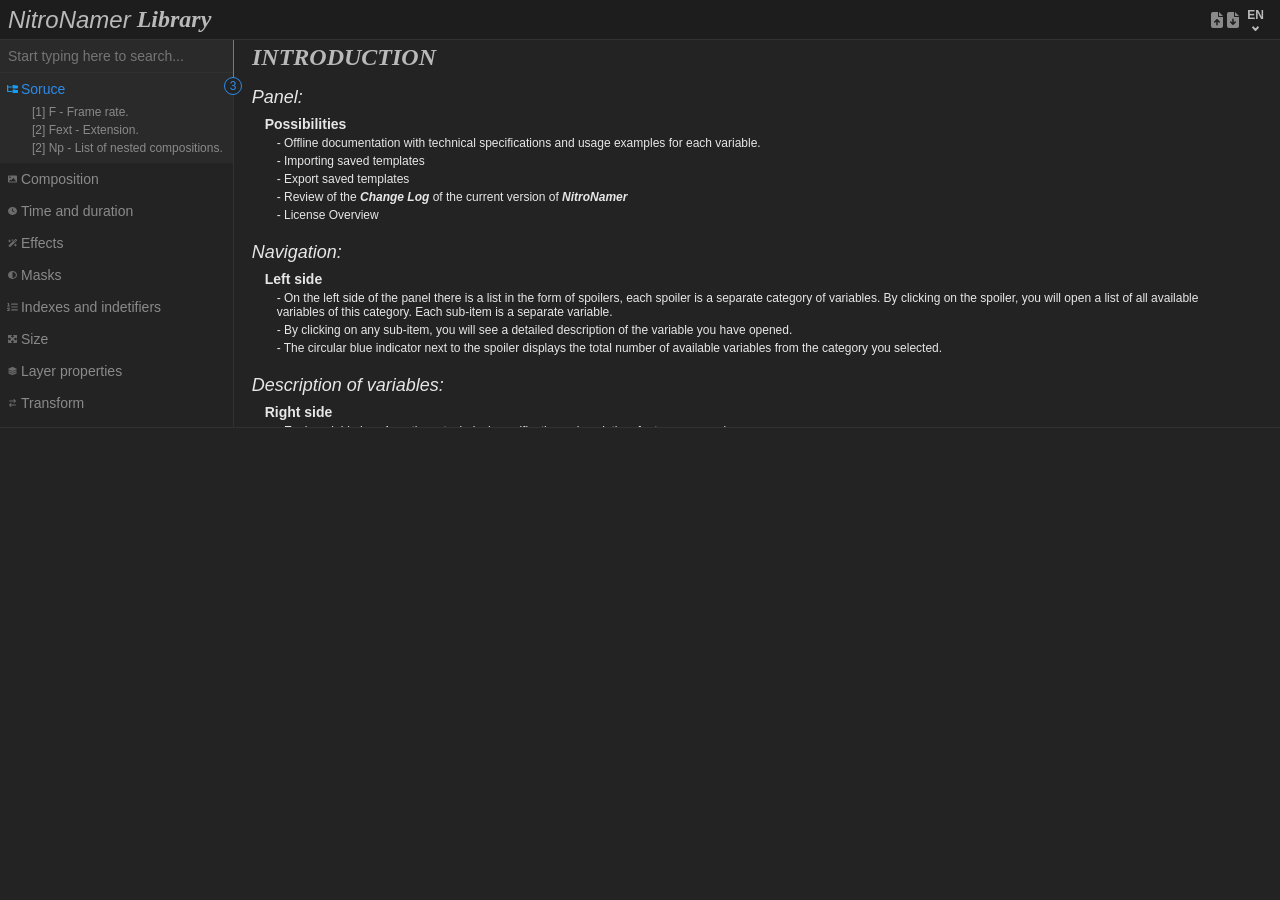
==== commit 9294f195: "NitroNamer Library - source tutorial for S" ====
--- a/client/index.html
+++ b/client/index.html
@@ -2025,24 +2025,24 @@
                     <div class="variable-text-block" data-i18n="globalVarRightBlock_3_1">-</div>
                     <div class="variable-header-block" data-i18n="globalVarRightBlock_4">Video examples with results:
                     </div>
-                    <div class="videoblock" id="video1">
+                    <div class="videoblock" id="video21">
                         <div class="video-container" id="videoContainer">
-                            <video id="video" width="100%" height="100%" src="media/video/var_examples/var_c.webm"
+                            <video id="video" width="100%" height="100%" src="media/video/var_examples/var_s.webm"
                                 type="video/webm"></video>
                             <img src="icons/play.svg" id="playIcon" class="control-icon" alt="Play">
                             <img src="icons/pause.svg" id="pauseIcon" class="control-icon" alt="Pause">
                             <div class="video-overlay"></div>
                         </div>
                         <div class="video-info" id="videoInfo">
-                            <p id="currentTime">00:00:00</p>
-                            <p id="titleVideo" data-i18n="varS_videoExample_1">| Demonstration of the S variable</p>
+                            <p id="currentTime"></p>
+                            <p id="titleVideo" data-i18n="varS_videoExample_1"></p>
                             <img src="icons/scale-up.svg" class="scale-up-icon" alt="Scale Up">
                         </div>
                         <div id="progressBarContainer">
                             <div id="progressBarBackground">
                                 <div id="progressBarFill"></div>
                                 <div id="seekKnob"></div>
-                                <div id="timeTooltip">00:00:00</div>
+                                <div id="timeTooltip"></div>
                                 <div id="hoverCircle"></div>
                             </div>
                         </div>
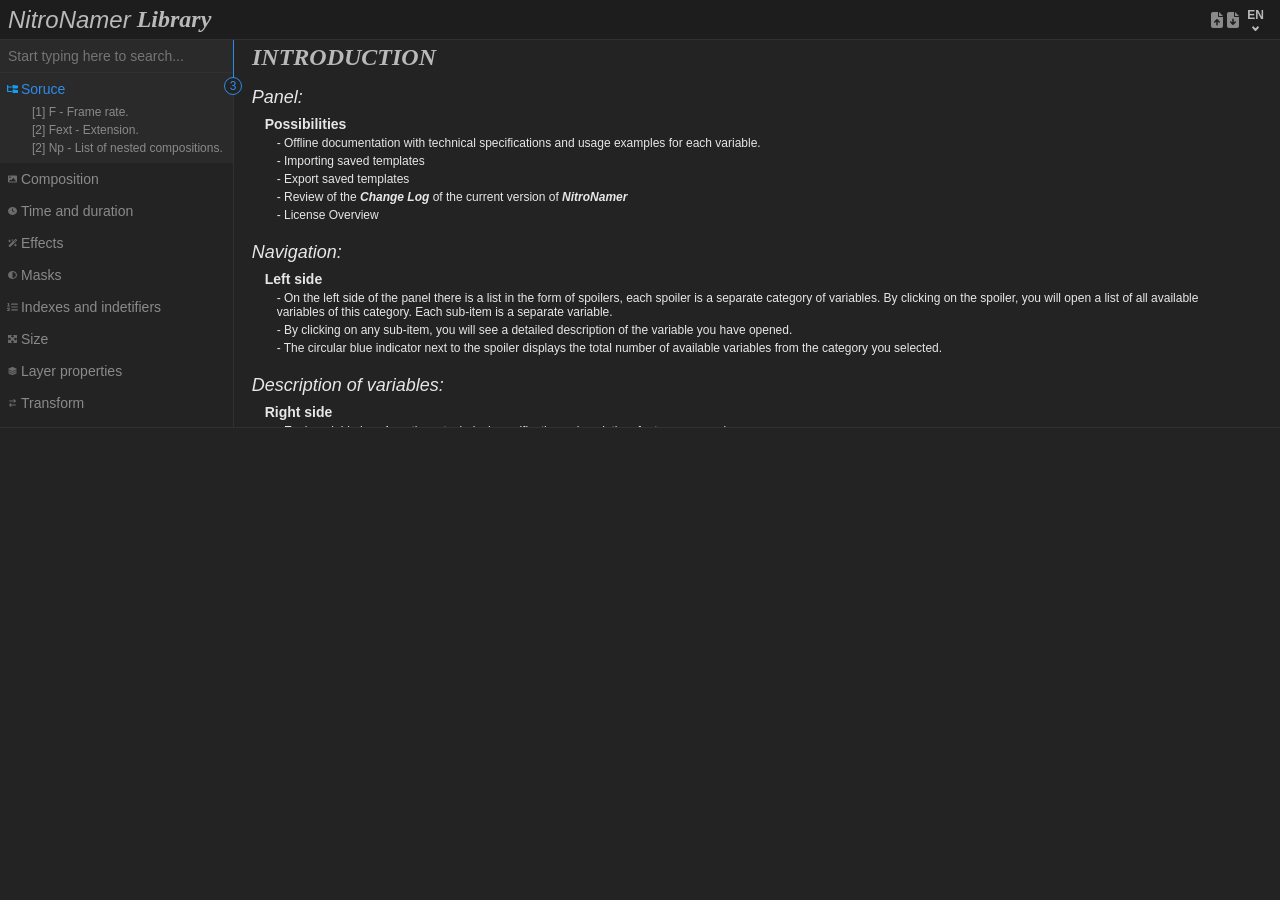
==== commit e3ecd756: "NitroNamer Libary - source tutorial for T" ====
--- a/client/index.html
+++ b/client/index.html
@@ -1882,24 +1882,24 @@
                     <div class="variable-text-block" data-i18n="tVarSection_3">-</div>
                     <div class="variable-header-block" data-i18n="globalVarRightBlock_4">Video examples with results:
                     </div>
-                    <div class="videoblock" id="video1">
+                    <div class="videoblock" id="video22">
                         <div class="video-container" id="videoContainer">
-                            <video id="video" width="100%" height="100%" src="media/video/var_examples/var_c.webm"
+                            <video id="video" width="100%" height="100%" src="media/video/var_examples/var_t.webm"
                                 type="video/webm"></video>
                             <img src="icons/play.svg" id="playIcon" class="control-icon" alt="Play">
                             <img src="icons/pause.svg" id="pauseIcon" class="control-icon" alt="Pause">
                             <div class="video-overlay"></div>
                         </div>
                         <div class="video-info" id="videoInfo">
-                            <p id="currentTime">00:00:00</p>
-                            <p id="titleVideo" data-i18n="varT_videoExample_1">| Demonstration of the i variable</p>
+                            <p id="currentTime"></p>
+                            <p id="titleVideo" data-i18n="varT_videoExample_1"></p>
                             <img src="icons/scale-up.svg" class="scale-up-icon" alt="Scale Up">
                         </div>
                         <div id="progressBarContainer">
                             <div id="progressBarBackground">
                                 <div id="progressBarFill"></div>
                                 <div id="seekKnob"></div>
-                                <div id="timeTooltip">00:00:00</div>
+                                <div id="timeTooltip"></div>
                                 <div id="hoverCircle"></div>
                             </div>
                         </div>
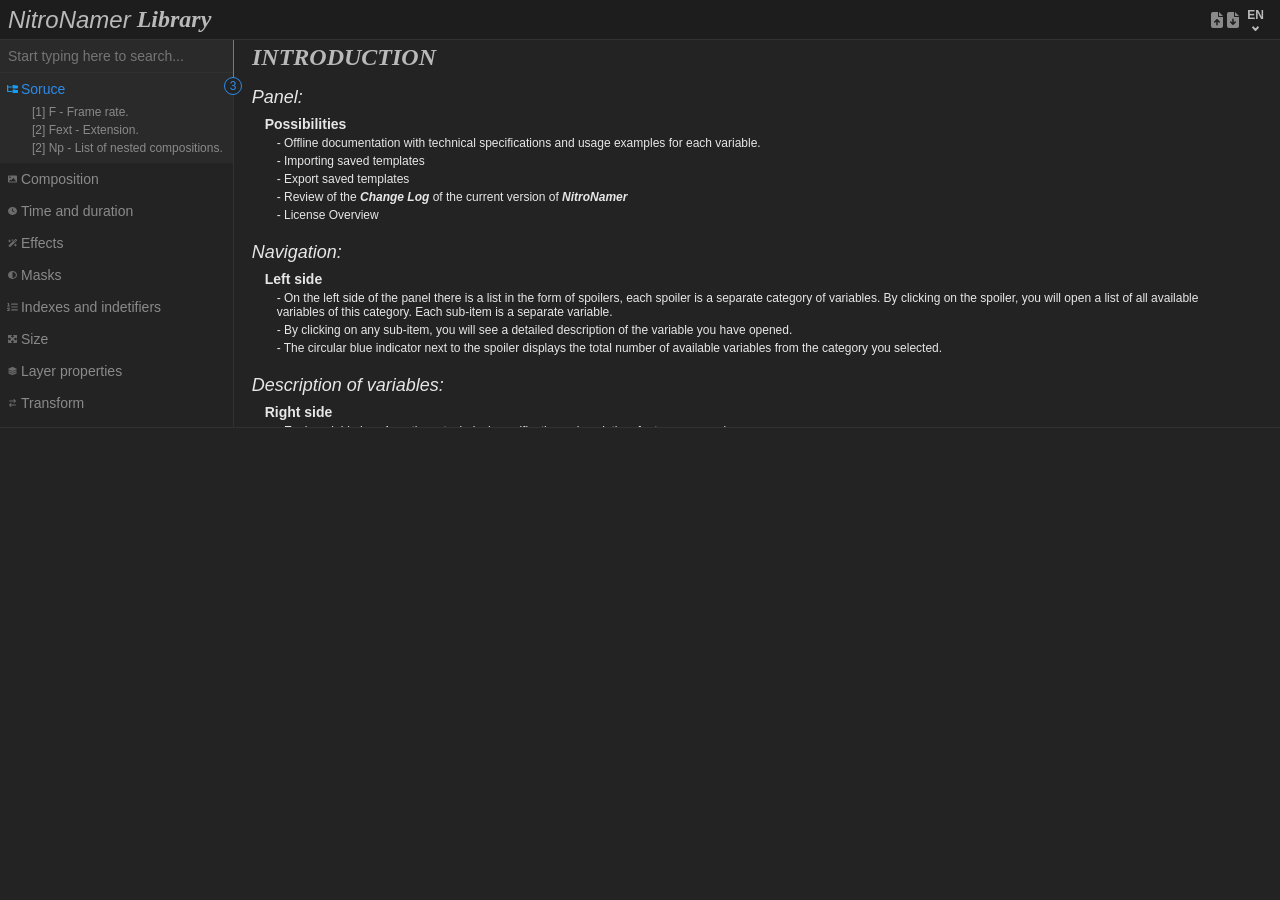
==== commit 35c524ac: "NitroNamer Library - source tutorial for Chld" ====
--- a/client/index.html
+++ b/client/index.html
@@ -2402,24 +2402,24 @@
                     <div class="variable-text-block" data-i18n="chldVarSection_3">-</div>
                     <div class="variable-header-block" data-i18n="globalVarRightBlock_4">Video examples with results:
                     </div>
-                    <div class="videoblock" id="video1">
+                    <div class="videoblock" id="video23">
                         <div class="video-container" id="videoContainer">
-                            <video id="video" width="100%" height="100%" src="media/video/var_examples/var_c.webm"
+                            <video id="video" width="100%" height="100%" src="media/video/var_examples/var_chld.webm"
                                 type="video/webm"></video>
                             <img src="icons/play.svg" id="playIcon" class="control-icon" alt="Play">
                             <img src="icons/pause.svg" id="pauseIcon" class="control-icon" alt="Pause">
                             <div class="video-overlay"></div>
                         </div>
                         <div class="video-info" id="videoInfo">
-                            <p id="currentTime">00:00:00</p>
-                            <p id="titleVideo" data-i18n="varChld_videoExample_1">-</p>
+                            <p id="currentTime"></p>
+                            <p id="titleVideo" data-i18n="varChld_videoExample_1"></p>
                             <img src="icons/scale-up.svg" class="scale-up-icon" alt="Scale Up">
                         </div>
                         <div id="progressBarContainer">
                             <div id="progressBarBackground">
                                 <div id="progressBarFill"></div>
                                 <div id="seekKnob"></div>
-                                <div id="timeTooltip">00:00:00</div>
+                                <div id="timeTooltip"></div>
                                 <div id="hoverCircle"></div>
                             </div>
                         </div>
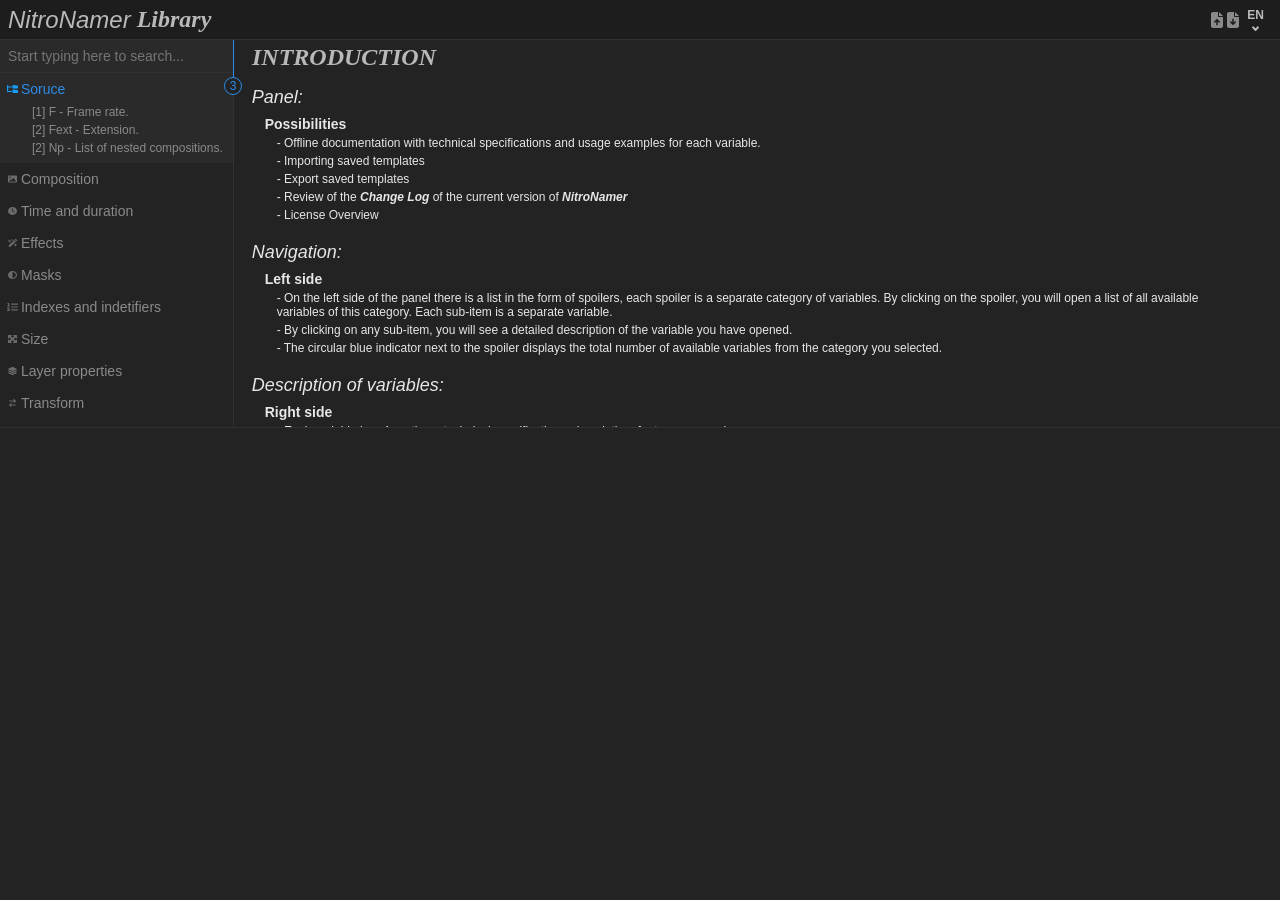
==== commit 6f7164cc: "NitroNamer Library - source tutorial for Lpnt" ====
--- a/client/index.html
+++ b/client/index.html
@@ -2248,25 +2248,24 @@
                     <div class="variable-text-block" data-i18n="lpntVarSection_3">-</div>
                     <div class="variable-header-block" data-i18n="globalVarRightBlock_4">Video examples with results:
                     </div>
-                    <div class="videoblock" id="video1">
+                    <div class="videoblock" id="video23">
                         <div class="video-container" id="videoContainer">
-                            <video id="video" width="100%" height="100%" src="media/video/var_examples/var_c.webm"
+                            <video id="video" width="100%" height="100%" src="media/video/var_examples/var_lpnt.webm"
                                 type="video/webm"></video>
                             <img src="icons/play.svg" id="playIcon" class="control-icon" alt="Play">
                             <img src="icons/pause.svg" id="pauseIcon" class="control-icon" alt="Pause">
                             <div class="video-overlay"></div>
                         </div>
                         <div class="video-info" id="videoInfo">
-                            <p id="currentTime">00:00:00</p>
-                            <p id="titleVideo" data-i18n="varLpnt_videoExample_1">| Demonstration of the Lpnt variable
-                            </p>
+                            <p id="currentTime"></p>
+                            <p id="titleVideo" data-i18n="varLpnt_videoExample_1"></p>
                             <img src="icons/scale-up.svg" class="scale-up-icon" alt="Scale Up">
                         </div>
                         <div id="progressBarContainer">
                             <div id="progressBarBackground">
                                 <div id="progressBarFill"></div>
                                 <div id="seekKnob"></div>
-                                <div id="timeTooltip">00:00:00</div>
+                                <div id="timeTooltip"></div>
                                 <div id="hoverCircle"></div>
                             </div>
                         </div>
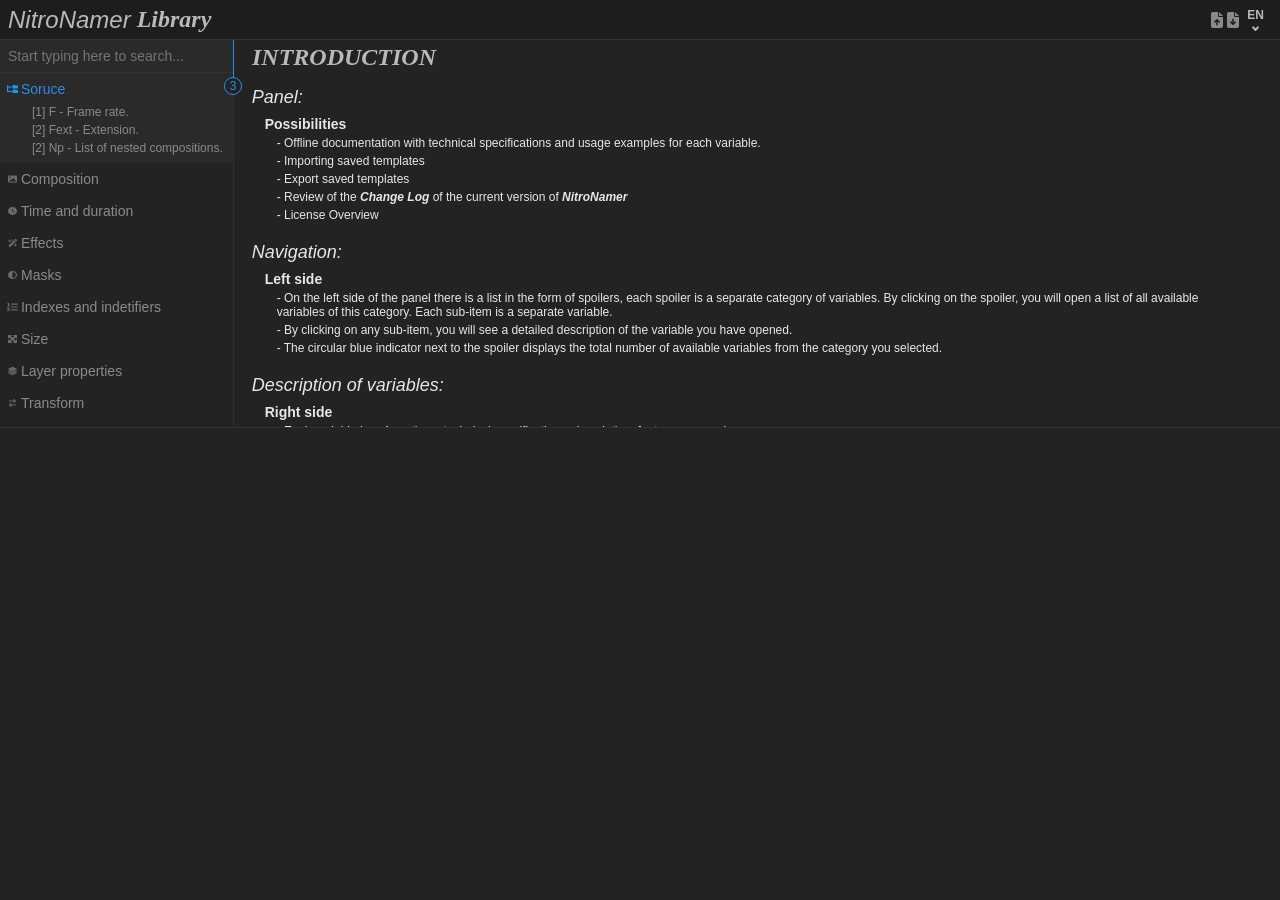
==== commit 425f0936: "NitroNamer Library - source tutorial for An, Tm" ====
--- a/client/index.html
+++ b/client/index.html
@@ -2863,24 +2863,24 @@
                     <div class="variable-text-block" data-i18n="globalVarRightBlock_3_1">-</div>
                     <div class="variable-header-block" data-i18n="globalVarRightBlock_4">Video examples with results:
                     </div>
-                    <div class="videoblock" id="video1">
+                    <div class="videoblock" id="video24">
                         <div class="video-container" id="videoContainer">
-                            <video id="video" width="100%" height="100%" src="media/video/var_examples/var_c.webm"
+                            <video id="video" width="100%" height="100%" src="media/video/var_examples/var_tm.webm"
                                 type="video/webm"></video>
                             <img src="icons/play.svg" id="playIcon" class="control-icon" alt="Play">
                             <img src="icons/pause.svg" id="pauseIcon" class="control-icon" alt="Pause">
                             <div class="video-overlay"></div>
                         </div>
                         <div class="video-info" id="videoInfo">
-                            <p id="currentTime">00:00:00</p>
-                            <p id="titleVideo" data-i18n="varTm_videoExample_1">| Demonstration of the Tm variable</p>
+                            <p id="currentTime"></p>
+                            <p id="titleVideo" data-i18n="varTm_videoExample_1"></p>
                             <img src="icons/scale-up.svg" class="scale-up-icon" alt="Scale Up">
                         </div>
                         <div id="progressBarContainer">
                             <div id="progressBarBackground">
                                 <div id="progressBarFill"></div>
                                 <div id="seekKnob"></div>
-                                <div id="timeTooltip">00:00:00</div>
+                                <div id="timeTooltip"></div>
                                 <div id="hoverCircle"></div>
                             </div>
                         </div>
@@ -2948,24 +2948,24 @@
                     <div class="variable-text-block" data-i18n="anVarSection_3">-</div>
                     <div class="variable-header-block" data-i18n="globalVarRightBlock_4">Video examples with results:
                     </div>
-                    <div class="videoblock" id="video1">
+                    <div class="videoblock" id="video25">
                         <div class="video-container" id="videoContainer">
-                            <video id="video" width="100%" height="100%" src="media/video/var_examples/var_c.webm"
+                            <video id="video" width="100%" height="100%" src="media/video/var_examples/var_an.webm"
                                 type="video/webm"></video>
                             <img src="icons/play.svg" id="playIcon" class="control-icon" alt="Play">
                             <img src="icons/pause.svg" id="pauseIcon" class="control-icon" alt="Pause">
                             <div class="video-overlay"></div>
                         </div>
                         <div class="video-info" id="videoInfo">
-                            <p id="currentTime">00:00:00</p>
-                            <p id="titleVideo" data-i18n="varTm_videoExample_1">| Demonstration of the An variable</p>
+                            <p id="currentTime"></p>
+                            <p id="titleVideo" data-i18n="varTm_videoExample_1"></p>
                             <img src="icons/scale-up.svg" class="scale-up-icon" alt="Scale Up">
                         </div>
                         <div id="progressBarContainer">
                             <div id="progressBarBackground">
                                 <div id="progressBarFill"></div>
                                 <div id="seekKnob"></div>
-                                <div id="timeTooltip">00:00:00</div>
+                                <div id="timeTooltip"></div>
                                 <div id="hoverCircle"></div>
                             </div>
                         </div>
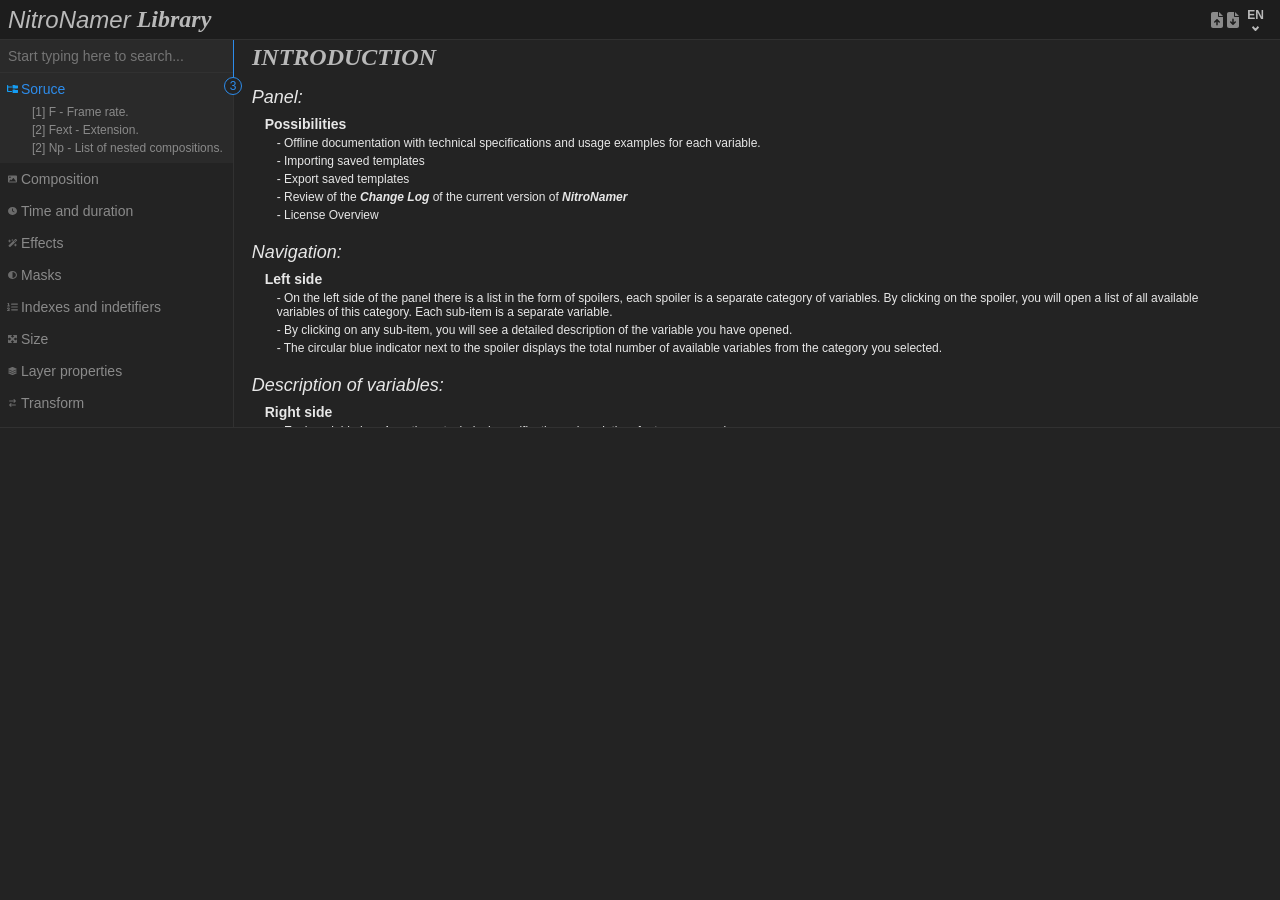
==== commit 5d134624: "NitroNamer Library - source tutorial for Lexp" ====
--- a/client/index.html
+++ b/client/index.html
@@ -3046,25 +3046,24 @@
                     <div class="variable-text-block" data-i18n="lexpVarSection_3">-</div>
                     <div class="variable-header-block" data-i18n="globalVarRightBlock_4">Video examples with results:
                     </div>
-                    <div class="videoblock" id="video1">
+                    <div class="videoblock" id="video26">
                         <div class="video-container" id="videoContainer">
-                            <video id="video" width="100%" height="100%" src="media/video/var_examples/var_c.webm"
+                            <video id="video" width="100%" height="100%" src="media/video/var_examples/var_lexp.webm"
                                 type="video/webm"></video>
                             <img src="icons/play.svg" id="playIcon" class="control-icon" alt="Play">
                             <img src="icons/pause.svg" id="pauseIcon" class="control-icon" alt="Pause">
                             <div class="video-overlay"></div>
                         </div>
                         <div class="video-info" id="videoInfo">
-                            <p id="currentTime">00:00:00</p>
-                            <p id="titleVideo" data-i18n="varLexp_videoExample_1">| Demonstration of the Lexp variable
-                            </p>
+                            <p id="currentTime"></p>
+                            <p id="titleVideo" data-i18n="varLexp_videoExample_1"></p>
                             <img src="icons/scale-up.svg" class="scale-up-icon" alt="Scale Up">
                         </div>
                         <div id="progressBarContainer">
                             <div id="progressBarBackground">
                                 <div id="progressBarFill"></div>
                                 <div id="seekKnob"></div>
-                                <div id="timeTooltip">00:00:00</div>
+                                <div id="timeTooltip"></div>
                                 <div id="hoverCircle"></div>
                             </div>
                         </div>
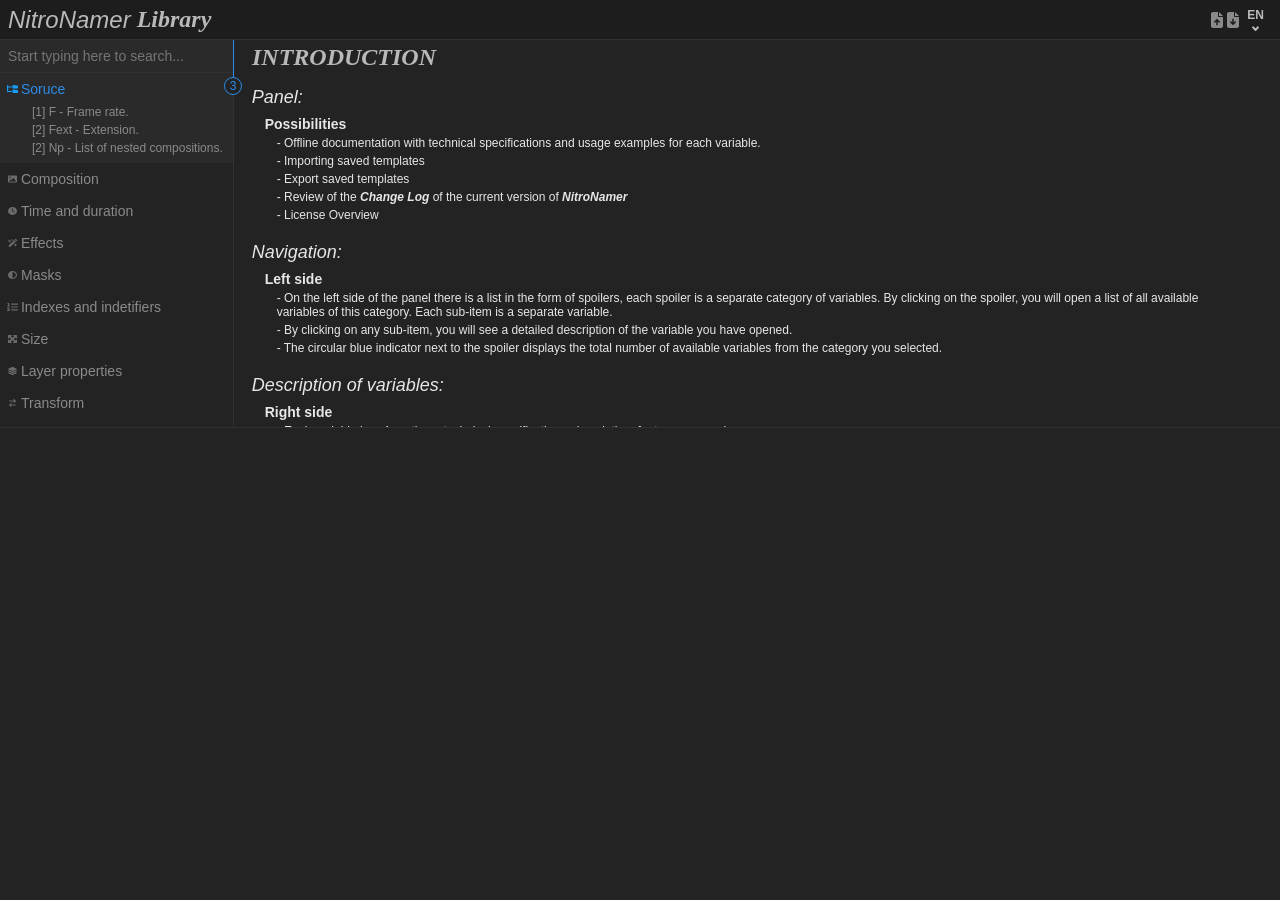
==== commit 81b55405: "NitroNamer Library - source tutorial for Txt" ====
--- a/client/index.html
+++ b/client/index.html
@@ -3320,25 +3320,24 @@
                     <div class="variable-text-block" data-i18n="txtVarSection_3">-</div>
                     <div class="variable-header-block" data-i18n="globalVarRightBlock_4">Video examples with results:
                     </div>
-                    <div class="videoblock" id="video1">
+                    <div class="videoblock" id="video27">
                         <div class="video-container" id="videoContainer">
-                            <video id="video" width="100%" height="100%" src="media/video/var_examples/var_c.webm"
+                            <video id="video" width="100%" height="100%" src="media/video/var_examples/var_txt.webm"
                                 type="video/webm"></video>
                             <img src="icons/play.svg" id="playIcon" class="control-icon" alt="Play">
                             <img src="icons/pause.svg" id="pauseIcon" class="control-icon" alt="Pause">
                             <div class="video-overlay"></div>
                         </div>
                         <div class="video-info" id="videoInfo">
-                            <p id="currentTime">00:00:00</p>
-                            <p id="titleVideo" data-i18n="varTxt_videoExample_1">| Demonstration of the Txt variable
-                            </p>
+                            <p id="currentTime"></p>
+                            <p id="titleVideo" data-i18n="varTxt_videoExample_1"></p>
                             <img src="icons/scale-up.svg" class="scale-up-icon" alt="Scale Up">
                         </div>
                         <div id="progressBarContainer">
                             <div id="progressBarBackground">
                                 <div id="progressBarFill"></div>
                                 <div id="seekKnob"></div>
-                                <div id="timeTooltip">00:00:00</div>
+                                <div id="timeTooltip"></div>
                                 <div id="hoverCircle"></div>
                             </div>
                         </div>
